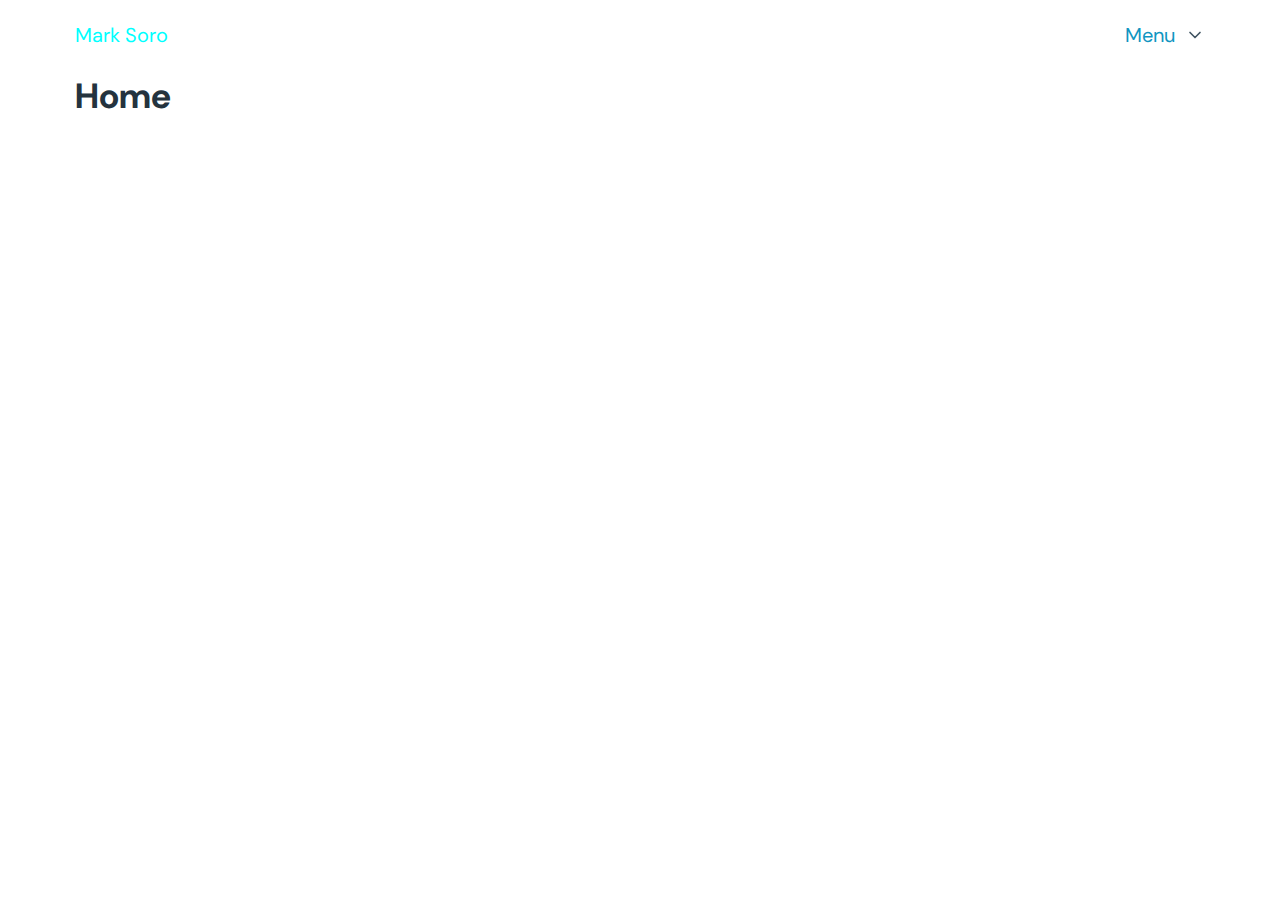
==== docs/index.html @ ebb42a51 "initial commit" ====
<!DOCTYPE html>
<html lang="en">
  <head>
    <meta charset="UTF-8" />
    <link rel="icon" type="image/svg+xml" href="./vite.svg" />
    <meta name="viewport" content="width=device-width, initial-scale=1.0" />
    <link rel="preconnect" href="https://fonts.googleapis.com" />
    <link rel="preconnect" href="https://fonts.gstatic.com" crossorigin />
    <link
      href="https://fonts.googleapis.com/css2?family=DM+Sans:ital,wght@0,100;0,400;0,500;0,700;1,200&family=Poppins:wght@100;200;300;500&display=swap"
      rel="stylesheet"
    />
    
    <title>React Project</title>
    <script type="module" crossorigin src="./assets/index-508ee8e7.js"></script>
    <link rel="stylesheet" href="./assets/index-ca71af0f.css">
  </head>
  <body>
    <div id="root"></div>
    
  </body>
</html>
---- docs/assets/index-ca71af0f.css ----
@charset "UTF-8";/*!
* Pico CSS v1.5.10 (https://picocss.com)
* Copyright 2019-2023 - Licensed under MIT
*/:root{--font-family:system-ui,-apple-system,"Segoe UI","Roboto","Ubuntu","Cantarell","Noto Sans",sans-serif,"Apple Color Emoji","Segoe UI Emoji","Segoe UI Symbol","Noto Color Emoji";--line-height:1.5;--font-weight:400;--font-size:16px;--border-radius:.25rem;--border-width:1px;--outline-width:3px;--spacing:1rem;--typography-spacing-vertical:1.5rem;--block-spacing-vertical:calc(var(--spacing) * 2);--block-spacing-horizontal:var(--spacing);--grid-spacing-vertical:0;--grid-spacing-horizontal:var(--spacing);--form-element-spacing-vertical:.75rem;--form-element-spacing-horizontal:1rem;--nav-element-spacing-vertical:1rem;--nav-element-spacing-horizontal:.5rem;--nav-link-spacing-vertical:.5rem;--nav-link-spacing-horizontal:.5rem;--form-label-font-weight:var(--font-weight);--transition:.2s ease-in-out;--modal-overlay-backdrop-filter:blur(.25rem)}@media (min-width:576px){:root{--font-size:17px}}@media (min-width:768px){:root{--font-size:18px}}@media (min-width:992px){:root{--font-size:19px}}@media (min-width:1200px){:root{--font-size:20px}}@media (min-width:576px){body>footer,body>header,body>main,section{--block-spacing-vertical:calc(var(--spacing) * 2.5)}}@media (min-width:768px){body>footer,body>header,body>main,section{--block-spacing-vertical:calc(var(--spacing) * 3)}}@media (min-width:992px){body>footer,body>header,body>main,section{--block-spacing-vertical:calc(var(--spacing) * 3.5)}}@media (min-width:1200px){body>footer,body>header,body>main,section{--block-spacing-vertical:calc(var(--spacing) * 4)}}@media (min-width:576px){article{--block-spacing-horizontal:calc(var(--spacing) * 1.25)}}@media (min-width:768px){article{--block-spacing-horizontal:calc(var(--spacing) * 1.5)}}@media (min-width:992px){article{--block-spacing-horizontal:calc(var(--spacing) * 1.75)}}@media (min-width:1200px){article{--block-spacing-horizontal:calc(var(--spacing) * 2)}}dialog>article{--block-spacing-vertical:calc(var(--spacing) * 2);--block-spacing-horizontal:var(--spacing)}@media (min-width:576px){dialog>article{--block-spacing-vertical:calc(var(--spacing) * 2.5);--block-spacing-horizontal:calc(var(--spacing) * 1.25)}}@media (min-width:768px){dialog>article{--block-spacing-vertical:calc(var(--spacing) * 3);--block-spacing-horizontal:calc(var(--spacing) * 1.5)}}a{--text-decoration:none}a.contrast,a.secondary{--text-decoration:underline}small{--font-size:.875em}h1,h2,h3,h4,h5,h6{--font-weight:700}h1{--font-size:2rem;--typography-spacing-vertical:3rem}h2{--font-size:1.75rem;--typography-spacing-vertical:2.625rem}h3{--font-size:1.5rem;--typography-spacing-vertical:2.25rem}h4{--font-size:1.25rem;--typography-spacing-vertical:1.874rem}h5{--font-size:1.125rem;--typography-spacing-vertical:1.6875rem}[type=checkbox],[type=radio]{--border-width:2px}[type=checkbox][role=switch],tfoot td,tfoot th,thead td,thead th{--border-width:3px}:not(thead,tfoot)>*>td{--font-size:.875em}code,kbd,pre,samp{--font-family:"Menlo","Consolas","Roboto Mono","Ubuntu Monospace","Noto Mono","Oxygen Mono","Liberation Mono",monospace,"Apple Color Emoji","Segoe UI Emoji","Segoe UI Symbol","Noto Color Emoji"}kbd{--font-weight:bolder}:root:not([data-theme=dark]),[data-theme=light]{--background-color:#fff;--color:hsl(205, 20%, 32%);--h1-color:hsl(205, 30%, 15%);--h2-color:#24333e;--h3-color:hsl(205, 25%, 23%);--h4-color:#374956;--h5-color:hsl(205, 20%, 32%);--h6-color:#4d606d;--muted-color:hsl(205, 10%, 50%);--muted-border-color:hsl(205, 20%, 94%);--primary:hsl(195, 85%, 41%);--primary-hover:hsl(195, 90%, 32%);--primary-focus:rgba(16, 149, 193, .125);--primary-inverse:#fff;--secondary:hsl(205, 15%, 41%);--secondary-hover:hsl(205, 20%, 32%);--secondary-focus:rgba(89, 107, 120, .125);--secondary-inverse:#fff;--contrast:hsl(205, 30%, 15%);--contrast-hover:#000;--contrast-focus:rgba(89, 107, 120, .125);--contrast-inverse:#fff;--mark-background-color:#fff2ca;--mark-color:#543a26;--ins-color:#388e3c;--del-color:#c62828;--blockquote-border-color:var(--muted-border-color);--blockquote-footer-color:var(--muted-color);--button-box-shadow:0 0 0 rgba(0, 0, 0, 0);--button-hover-box-shadow:0 0 0 rgba(0, 0, 0, 0);--form-element-background-color:transparent;--form-element-border-color:hsl(205, 14%, 68%);--form-element-color:var(--color);--form-element-placeholder-color:var(--muted-color);--form-element-active-background-color:transparent;--form-element-active-border-color:var(--primary);--form-element-focus-color:var(--primary-focus);--form-element-disabled-background-color:hsl(205, 18%, 86%);--form-element-disabled-border-color:hsl(205, 14%, 68%);--form-element-disabled-opacity:.5;--form-element-invalid-border-color:#c62828;--form-element-invalid-active-border-color:#d32f2f;--form-element-invalid-focus-color:rgba(211, 47, 47, .125);--form-element-valid-border-color:#388e3c;--form-element-valid-active-border-color:#43a047;--form-element-valid-focus-color:rgba(67, 160, 71, .125);--switch-background-color:hsl(205, 16%, 77%);--switch-color:var(--primary-inverse);--switch-checked-background-color:var(--primary);--range-border-color:hsl(205, 18%, 86%);--range-active-border-color:hsl(205, 16%, 77%);--range-thumb-border-color:var(--background-color);--range-thumb-color:var(--secondary);--range-thumb-hover-color:var(--secondary-hover);--range-thumb-active-color:var(--primary);--table-border-color:var(--muted-border-color);--table-row-stripped-background-color:#f6f8f9;--code-background-color:hsl(205, 20%, 94%);--code-color:var(--muted-color);--code-kbd-background-color:var(--contrast);--code-kbd-color:var(--contrast-inverse);--code-tag-color:hsl(330, 40%, 50%);--code-property-color:hsl(185, 40%, 40%);--code-value-color:hsl(40, 20%, 50%);--code-comment-color:hsl(205, 14%, 68%);--accordion-border-color:var(--muted-border-color);--accordion-close-summary-color:var(--color);--accordion-open-summary-color:var(--muted-color);--card-background-color:var(--background-color);--card-border-color:var(--muted-border-color);--card-box-shadow:.0145rem .029rem .174rem rgba(27, 40, 50, .01698),.0335rem .067rem .402rem rgba(27, 40, 50, .024),.0625rem .125rem .75rem rgba(27, 40, 50, .03),.1125rem .225rem 1.35rem rgba(27, 40, 50, .036),.2085rem .417rem 2.502rem rgba(27, 40, 50, .04302),.5rem 1rem 6rem rgba(27, 40, 50, .06),0 0 0 .0625rem rgba(27, 40, 50, .015);--card-sectionning-background-color:#fbfbfc;--dropdown-background-color:#fbfbfc;--dropdown-border-color:#e1e6eb;--dropdown-box-shadow:var(--card-box-shadow);--dropdown-color:var(--color);--dropdown-hover-background-color:hsl(205, 20%, 94%);--modal-overlay-background-color:rgba(213, 220, 226, .7);--progress-background-color:hsl(205, 18%, 86%);--progress-color:var(--primary);--loading-spinner-opacity:.5;--tooltip-background-color:var(--contrast);--tooltip-color:var(--contrast-inverse);--icon-checkbox:url("data:image/svg+xml,%3Csvg xmlns='http://www.w3.org/2000/svg' width='24' height='24' viewBox='0 0 24 24' fill='none' stroke='rgb(255, 255, 255)' stroke-width='4' stroke-linecap='round' stroke-linejoin='round'%3E%3Cpolyline points='20 6 9 17 4 12'%3E%3C/polyline%3E%3C/svg%3E");--icon-chevron:url("data:image/svg+xml,%3Csvg xmlns='http://www.w3.org/2000/svg' width='24' height='24' viewBox='0 0 24 24' fill='none' stroke='rgb(65, 84, 98)' stroke-width='2' stroke-linecap='round' stroke-linejoin='round'%3E%3Cpolyline points='6 9 12 15 18 9'%3E%3C/polyline%3E%3C/svg%3E");--icon-chevron-button:url("data:image/svg+xml,%3Csvg xmlns='http://www.w3.org/2000/svg' width='24' height='24' viewBox='0 0 24 24' fill='none' stroke='rgb(255, 255, 255)' stroke-width='2' stroke-linecap='round' stroke-linejoin='round'%3E%3Cpolyline points='6 9 12 15 18 9'%3E%3C/polyline%3E%3C/svg%3E");--icon-chevron-button-inverse:url("data:image/svg+xml,%3Csvg xmlns='http://www.w3.org/2000/svg' width='24' height='24' viewBox='0 0 24 24' fill='none' stroke='rgb(255, 255, 255)' stroke-width='2' stroke-linecap='round' stroke-linejoin='round'%3E%3Cpolyline points='6 9 12 15 18 9'%3E%3C/polyline%3E%3C/svg%3E");--icon-close:url("data:image/svg+xml,%3Csvg xmlns='http://www.w3.org/2000/svg' width='24' height='24' viewBox='0 0 24 24' fill='none' stroke='rgb(115, 130, 140)' stroke-width='4' stroke-linecap='round' stroke-linejoin='round'%3E%3Cline x1='18' y1='6' x2='6' y2='18'%3E%3C/line%3E%3Cline x1='6' y1='6' x2='18' y2='18'%3E%3C/line%3E%3C/svg%3E");--icon-date:url("data:image/svg+xml,%3Csvg xmlns='http://www.w3.org/2000/svg' width='24' height='24' viewBox='0 0 24 24' fill='none' stroke='rgb(65, 84, 98)' stroke-width='2' stroke-linecap='round' stroke-linejoin='round'%3E%3Crect x='3' y='4' width='18' height='18' rx='2' ry='2'%3E%3C/rect%3E%3Cline x1='16' y1='2' x2='16' y2='6'%3E%3C/line%3E%3Cline x1='8' y1='2' x2='8' y2='6'%3E%3C/line%3E%3Cline x1='3' y1='10' x2='21' y2='10'%3E%3C/line%3E%3C/svg%3E");--icon-invalid:url("data:image/svg+xml,%3Csvg xmlns='http://www.w3.org/2000/svg' width='24' height='24' viewBox='0 0 24 24' fill='none' stroke='rgb(198, 40, 40)' stroke-width='2' stroke-linecap='round' stroke-linejoin='round'%3E%3Ccircle cx='12' cy='12' r='10'%3E%3C/circle%3E%3Cline x1='12' y1='8' x2='12' y2='12'%3E%3C/line%3E%3Cline x1='12' y1='16' x2='12.01' y2='16'%3E%3C/line%3E%3C/svg%3E");--icon-minus:url("data:image/svg+xml,%3Csvg xmlns='http://www.w3.org/2000/svg' width='24' height='24' viewBox='0 0 24 24' fill='none' stroke='rgb(255, 255, 255)' stroke-width='4' stroke-linecap='round' stroke-linejoin='round'%3E%3Cline x1='5' y1='12' x2='19' y2='12'%3E%3C/line%3E%3C/svg%3E");--icon-search:url("data:image/svg+xml,%3Csvg xmlns='http://www.w3.org/2000/svg' width='24' height='24' viewBox='0 0 24 24' fill='none' stroke='rgb(65, 84, 98)' stroke-width='2' stroke-linecap='round' stroke-linejoin='round'%3E%3Ccircle cx='11' cy='11' r='8'%3E%3C/circle%3E%3Cline x1='21' y1='21' x2='16.65' y2='16.65'%3E%3C/line%3E%3C/svg%3E");--icon-time:url("data:image/svg+xml,%3Csvg xmlns='http://www.w3.org/2000/svg' width='24' height='24' viewBox='0 0 24 24' fill='none' stroke='rgb(65, 84, 98)' stroke-width='2' stroke-linecap='round' stroke-linejoin='round'%3E%3Ccircle cx='12' cy='12' r='10'%3E%3C/circle%3E%3Cpolyline points='12 6 12 12 16 14'%3E%3C/polyline%3E%3C/svg%3E");--icon-valid:url("data:image/svg+xml,%3Csvg xmlns='http://www.w3.org/2000/svg' width='24' height='24' viewBox='0 0 24 24' fill='none' stroke='rgb(56, 142, 60)' stroke-width='3' stroke-linecap='round' stroke-linejoin='round'%3E%3Cpolyline points='20 6 9 17 4 12'%3E%3C/polyline%3E%3C/svg%3E");color-scheme:light}@media only screen and (prefers-color-scheme:dark){:root:not([data-theme]){--background-color:#11191f;--color:hsl(205, 16%, 77%);--h1-color:hsl(205, 20%, 94%);--h2-color:#e1e6eb;--h3-color:hsl(205, 18%, 86%);--h4-color:#c8d1d8;--h5-color:hsl(205, 16%, 77%);--h6-color:#afbbc4;--muted-color:hsl(205, 10%, 50%);--muted-border-color:#1f2d38;--primary:hsl(195, 85%, 41%);--primary-hover:hsl(195, 80%, 50%);--primary-focus:rgba(16, 149, 193, .25);--primary-inverse:#fff;--secondary:hsl(205, 15%, 41%);--secondary-hover:hsl(205, 10%, 50%);--secondary-focus:rgba(115, 130, 140, .25);--secondary-inverse:#fff;--contrast:hsl(205, 20%, 94%);--contrast-hover:#fff;--contrast-focus:rgba(115, 130, 140, .25);--contrast-inverse:#000;--mark-background-color:#d1c284;--mark-color:#11191f;--ins-color:#388e3c;--del-color:#c62828;--blockquote-border-color:var(--muted-border-color);--blockquote-footer-color:var(--muted-color);--button-box-shadow:0 0 0 rgba(0, 0, 0, 0);--button-hover-box-shadow:0 0 0 rgba(0, 0, 0, 0);--form-element-background-color:#11191f;--form-element-border-color:#374956;--form-element-color:var(--color);--form-element-placeholder-color:var(--muted-color);--form-element-active-background-color:var(--form-element-background-color);--form-element-active-border-color:var(--primary);--form-element-focus-color:var(--primary-focus);--form-element-disabled-background-color:hsl(205, 25%, 23%);--form-element-disabled-border-color:hsl(205, 20%, 32%);--form-element-disabled-opacity:.5;--form-element-invalid-border-color:#b71c1c;--form-element-invalid-active-border-color:#c62828;--form-element-invalid-focus-color:rgba(198, 40, 40, .25);--form-element-valid-border-color:#2e7d32;--form-element-valid-active-border-color:#388e3c;--form-element-valid-focus-color:rgba(56, 142, 60, .25);--switch-background-color:#374956;--switch-color:var(--primary-inverse);--switch-checked-background-color:var(--primary);--range-border-color:#24333e;--range-active-border-color:hsl(205, 25%, 23%);--range-thumb-border-color:var(--background-color);--range-thumb-color:var(--secondary);--range-thumb-hover-color:var(--secondary-hover);--range-thumb-active-color:var(--primary);--table-border-color:var(--muted-border-color);--table-row-stripped-background-color:rgba(115, 130, 140, .05);--code-background-color:#18232c;--code-color:var(--muted-color);--code-kbd-background-color:var(--contrast);--code-kbd-color:var(--contrast-inverse);--code-tag-color:hsl(330, 30%, 50%);--code-property-color:hsl(185, 30%, 50%);--code-value-color:hsl(40, 10%, 50%);--code-comment-color:#4d606d;--accordion-border-color:var(--muted-border-color);--accordion-active-summary-color:var(--primary);--accordion-close-summary-color:var(--color);--accordion-open-summary-color:var(--muted-color);--card-background-color:#141e26;--card-border-color:var(--card-background-color);--card-box-shadow:.0145rem .029rem .174rem rgba(0, 0, 0, .01698),.0335rem .067rem .402rem rgba(0, 0, 0, .024),.0625rem .125rem .75rem rgba(0, 0, 0, .03),.1125rem .225rem 1.35rem rgba(0, 0, 0, .036),.2085rem .417rem 2.502rem rgba(0, 0, 0, .04302),.5rem 1rem 6rem rgba(0, 0, 0, .06),0 0 0 .0625rem rgba(0, 0, 0, .015);--card-sectionning-background-color:#18232c;--dropdown-background-color:hsl(205, 30%, 15%);--dropdown-border-color:#24333e;--dropdown-box-shadow:var(--card-box-shadow);--dropdown-color:var(--color);--dropdown-hover-background-color:rgba(36, 51, 62, .75);--modal-overlay-background-color:rgba(36, 51, 62, .8);--progress-background-color:#24333e;--progress-color:var(--primary);--loading-spinner-opacity:.5;--tooltip-background-color:var(--contrast);--tooltip-color:var(--contrast-inverse);--icon-checkbox:url("data:image/svg+xml,%3Csvg xmlns='http://www.w3.org/2000/svg' width='24' height='24' viewBox='0 0 24 24' fill='none' stroke='rgb(255, 255, 255)' stroke-width='4' stroke-linecap='round' stroke-linejoin='round'%3E%3Cpolyline points='20 6 9 17 4 12'%3E%3C/polyline%3E%3C/svg%3E");--icon-chevron:url("data:image/svg+xml,%3Csvg xmlns='http://www.w3.org/2000/svg' width='24' height='24' viewBox='0 0 24 24' fill='none' stroke='rgb(162, 175, 185)' stroke-width='2' stroke-linecap='round' stroke-linejoin='round'%3E%3Cpolyline points='6 9 12 15 18 9'%3E%3C/polyline%3E%3C/svg%3E");--icon-chevron-button:url("data:image/svg+xml,%3Csvg xmlns='http://www.w3.org/2000/svg' width='24' height='24' viewBox='0 0 24 24' fill='none' stroke='rgb(255, 255, 255)' stroke-width='2' stroke-linecap='round' stroke-linejoin='round'%3E%3Cpolyline points='6 9 12 15 18 9'%3E%3C/polyline%3E%3C/svg%3E");--icon-chevron-button-inverse:url("data:image/svg+xml,%3Csvg xmlns='http://www.w3.org/2000/svg' width='24' height='24' viewBox='0 0 24 24' fill='none' stroke='rgb(0, 0, 0)' stroke-width='2' stroke-linecap='round' stroke-linejoin='round'%3E%3Cpolyline points='6 9 12 15 18 9'%3E%3C/polyline%3E%3C/svg%3E");--icon-close:url("data:image/svg+xml,%3Csvg xmlns='http://www.w3.org/2000/svg' width='24' height='24' viewBox='0 0 24 24' fill='none' stroke='rgb(115, 130, 140)' stroke-width='4' stroke-linecap='round' stroke-linejoin='round'%3E%3Cline x1='18' y1='6' x2='6' y2='18'%3E%3C/line%3E%3Cline x1='6' y1='6' x2='18' y2='18'%3E%3C/line%3E%3C/svg%3E");--icon-date:url("data:image/svg+xml,%3Csvg xmlns='http://www.w3.org/2000/svg' width='24' height='24' viewBox='0 0 24 24' fill='none' stroke='rgb(162, 175, 185)' stroke-width='2' stroke-linecap='round' stroke-linejoin='round'%3E%3Crect x='3' y='4' width='18' height='18' rx='2' ry='2'%3E%3C/rect%3E%3Cline x1='16' y1='2' x2='16' y2='6'%3E%3C/line%3E%3Cline x1='8' y1='2' x2='8' y2='6'%3E%3C/line%3E%3Cline x1='3' y1='10' x2='21' y2='10'%3E%3C/line%3E%3C/svg%3E");--icon-invalid:url("data:image/svg+xml,%3Csvg xmlns='http://www.w3.org/2000/svg' width='24' height='24' viewBox='0 0 24 24' fill='none' stroke='rgb(183, 28, 28)' stroke-width='2' stroke-linecap='round' stroke-linejoin='round'%3E%3Ccircle cx='12' cy='12' r='10'%3E%3C/circle%3E%3Cline x1='12' y1='8' x2='12' y2='12'%3E%3C/line%3E%3Cline x1='12' y1='16' x2='12.01' y2='16'%3E%3C/line%3E%3C/svg%3E");--icon-minus:url("data:image/svg+xml,%3Csvg xmlns='http://www.w3.org/2000/svg' width='24' height='24' viewBox='0 0 24 24' fill='none' stroke='rgb(255, 255, 255)' stroke-width='4' stroke-linecap='round' stroke-linejoin='round'%3E%3Cline x1='5' y1='12' x2='19' y2='12'%3E%3C/line%3E%3C/svg%3E");--icon-search:url("data:image/svg+xml,%3Csvg xmlns='http://www.w3.org/2000/svg' width='24' height='24' viewBox='0 0 24 24' fill='none' stroke='rgb(162, 175, 185)' stroke-width='2' stroke-linecap='round' stroke-linejoin='round'%3E%3Ccircle cx='11' cy='11' r='8'%3E%3C/circle%3E%3Cline x1='21' y1='21' x2='16.65' y2='16.65'%3E%3C/line%3E%3C/svg%3E");--icon-time:url("data:image/svg+xml,%3Csvg xmlns='http://www.w3.org/2000/svg' width='24' height='24' viewBox='0 0 24 24' fill='none' stroke='rgb(162, 175, 185)' stroke-width='2' stroke-linecap='round' stroke-linejoin='round'%3E%3Ccircle cx='12' cy='12' r='10'%3E%3C/circle%3E%3Cpolyline points='12 6 12 12 16 14'%3E%3C/polyline%3E%3C/svg%3E");--icon-valid:url("data:image/svg+xml,%3Csvg xmlns='http://www.w3.org/2000/svg' width='24' height='24' viewBox='0 0 24 24' fill='none' stroke='rgb(46, 125, 50)' stroke-width='3' stroke-linecap='round' stroke-linejoin='round'%3E%3Cpolyline points='20 6 9 17 4 12'%3E%3C/polyline%3E%3C/svg%3E");color-scheme:dark}}[data-theme=dark]{--background-color:#11191f;--color:hsl(205, 16%, 77%);--h1-color:hsl(205, 20%, 94%);--h2-color:#e1e6eb;--h3-color:hsl(205, 18%, 86%);--h4-color:#c8d1d8;--h5-color:hsl(205, 16%, 77%);--h6-color:#afbbc4;--muted-color:hsl(205, 10%, 50%);--muted-border-color:#1f2d38;--primary:hsl(195, 85%, 41%);--primary-hover:hsl(195, 80%, 50%);--primary-focus:rgba(16, 149, 193, .25);--primary-inverse:#fff;--secondary:hsl(205, 15%, 41%);--secondary-hover:hsl(205, 10%, 50%);--secondary-focus:rgba(115, 130, 140, .25);--secondary-inverse:#fff;--contrast:hsl(205, 20%, 94%);--contrast-hover:#fff;--contrast-focus:rgba(115, 130, 140, .25);--contrast-inverse:#000;--mark-background-color:#d1c284;--mark-color:#11191f;--ins-color:#388e3c;--del-color:#c62828;--blockquote-border-color:var(--muted-border-color);--blockquote-footer-color:var(--muted-color);--button-box-shadow:0 0 0 rgba(0, 0, 0, 0);--button-hover-box-shadow:0 0 0 rgba(0, 0, 0, 0);--form-element-background-color:#11191f;--form-element-border-color:#374956;--form-element-color:var(--color);--form-element-placeholder-color:var(--muted-color);--form-element-active-background-color:var(--form-element-background-color);--form-element-active-border-color:var(--primary);--form-element-focus-color:var(--primary-focus);--form-element-disabled-background-color:hsl(205, 25%, 23%);--form-element-disabled-border-color:hsl(205, 20%, 32%);--form-element-disabled-opacity:.5;--form-element-invalid-border-color:#b71c1c;--form-element-invalid-active-border-color:#c62828;--form-element-invalid-focus-color:rgba(198, 40, 40, .25);--form-element-valid-border-color:#2e7d32;--form-element-valid-active-border-color:#388e3c;--form-element-valid-focus-color:rgba(56, 142, 60, .25);--switch-background-color:#374956;--switch-color:var(--primary-inverse);--switch-checked-background-color:var(--primary);--range-border-color:#24333e;--range-active-border-color:hsl(205, 25%, 23%);--range-thumb-border-color:var(--background-color);--range-thumb-color:var(--secondary);--range-thumb-hover-color:var(--secondary-hover);--range-thumb-active-color:var(--primary);--table-border-color:var(--muted-border-color);--table-row-stripped-background-color:rgba(115, 130, 140, .05);--code-background-color:#18232c;--code-color:var(--muted-color);--code-kbd-background-color:var(--contrast);--code-kbd-color:var(--contrast-inverse);--code-tag-color:hsl(330, 30%, 50%);--code-property-color:hsl(185, 30%, 50%);--code-value-color:hsl(40, 10%, 50%);--code-comment-color:#4d606d;--accordion-border-color:var(--muted-border-color);--accordion-active-summary-color:var(--primary);--accordion-close-summary-color:var(--color);--accordion-open-summary-color:var(--muted-color);--card-background-color:#141e26;--card-border-color:var(--card-background-color);--card-box-shadow:.0145rem .029rem .174rem rgba(0, 0, 0, .01698),.0335rem .067rem .402rem rgba(0, 0, 0, .024),.0625rem .125rem .75rem rgba(0, 0, 0, .03),.1125rem .225rem 1.35rem rgba(0, 0, 0, .036),.2085rem .417rem 2.502rem rgba(0, 0, 0, .04302),.5rem 1rem 6rem rgba(0, 0, 0, .06),0 0 0 .0625rem rgba(0, 0, 0, .015);--card-sectionning-background-color:#18232c;--dropdown-background-color:hsl(205, 30%, 15%);--dropdown-border-color:#24333e;--dropdown-box-shadow:var(--card-box-shadow);--dropdown-color:var(--color);--dropdown-hover-background-color:rgba(36, 51, 62, .75);--modal-overlay-background-color:rgba(36, 51, 62, .8);--progress-background-color:#24333e;--progress-color:var(--primary);--loading-spinner-opacity:.5;--tooltip-background-color:var(--contrast);--tooltip-color:var(--contrast-inverse);--icon-checkbox:url("data:image/svg+xml,%3Csvg xmlns='http://www.w3.org/2000/svg' width='24' height='24' viewBox='0 0 24 24' fill='none' stroke='rgb(255, 255, 255)' stroke-width='4' stroke-linecap='round' stroke-linejoin='round'%3E%3Cpolyline points='20 6 9 17 4 12'%3E%3C/polyline%3E%3C/svg%3E");--icon-chevron:url("data:image/svg+xml,%3Csvg xmlns='http://www.w3.org/2000/svg' width='24' height='24' viewBox='0 0 24 24' fill='none' stroke='rgb(162, 175, 185)' stroke-width='2' stroke-linecap='round' stroke-linejoin='round'%3E%3Cpolyline points='6 9 12 15 18 9'%3E%3C/polyline%3E%3C/svg%3E");--icon-chevron-button:url("data:image/svg+xml,%3Csvg xmlns='http://www.w3.org/2000/svg' width='24' height='24' viewBox='0 0 24 24' fill='none' stroke='rgb(255, 255, 255)' stroke-width='2' stroke-linecap='round' stroke-linejoin='round'%3E%3Cpolyline points='6 9 12 15 18 9'%3E%3C/polyline%3E%3C/svg%3E");--icon-chevron-button-inverse:url("data:image/svg+xml,%3Csvg xmlns='http://www.w3.org/2000/svg' width='24' height='24' viewBox='0 0 24 24' fill='none' stroke='rgb(0, 0, 0)' stroke-width='2' stroke-linecap='round' stroke-linejoin='round'%3E%3Cpolyline points='6 9 12 15 18 9'%3E%3C/polyline%3E%3C/svg%3E");--icon-close:url("data:image/svg+xml,%3Csvg xmlns='http://www.w3.org/2000/svg' width='24' height='24' viewBox='0 0 24 24' fill='none' stroke='rgb(115, 130, 140)' stroke-width='4' stroke-linecap='round' stroke-linejoin='round'%3E%3Cline x1='18' y1='6' x2='6' y2='18'%3E%3C/line%3E%3Cline x1='6' y1='6' x2='18' y2='18'%3E%3C/line%3E%3C/svg%3E");--icon-date:url("data:image/svg+xml,%3Csvg xmlns='http://www.w3.org/2000/svg' width='24' height='24' viewBox='0 0 24 24' fill='none' stroke='rgb(162, 175, 185)' stroke-width='2' stroke-linecap='round' stroke-linejoin='round'%3E%3Crect x='3' y='4' width='18' height='18' rx='2' ry='2'%3E%3C/rect%3E%3Cline x1='16' y1='2' x2='16' y2='6'%3E%3C/line%3E%3Cline x1='8' y1='2' x2='8' y2='6'%3E%3C/line%3E%3Cline x1='3' y1='10' x2='21' y2='10'%3E%3C/line%3E%3C/svg%3E");--icon-invalid:url("data:image/svg+xml,%3Csvg xmlns='http://www.w3.org/2000/svg' width='24' height='24' viewBox='0 0 24 24' fill='none' stroke='rgb(183, 28, 28)' stroke-width='2' stroke-linecap='round' stroke-linejoin='round'%3E%3Ccircle cx='12' cy='12' r='10'%3E%3C/circle%3E%3Cline x1='12' y1='8' x2='12' y2='12'%3E%3C/line%3E%3Cline x1='12' y1='16' x2='12.01' y2='16'%3E%3C/line%3E%3C/svg%3E");--icon-minus:url("data:image/svg+xml,%3Csvg xmlns='http://www.w3.org/2000/svg' width='24' height='24' viewBox='0 0 24 24' fill='none' stroke='rgb(255, 255, 255)' stroke-width='4' stroke-linecap='round' stroke-linejoin='round'%3E%3Cline x1='5' y1='12' x2='19' y2='12'%3E%3C/line%3E%3C/svg%3E");--icon-search:url("data:image/svg+xml,%3Csvg xmlns='http://www.w3.org/2000/svg' width='24' height='24' viewBox='0 0 24 24' fill='none' stroke='rgb(162, 175, 185)' stroke-width='2' stroke-linecap='round' stroke-linejoin='round'%3E%3Ccircle cx='11' cy='11' r='8'%3E%3C/circle%3E%3Cline x1='21' y1='21' x2='16.65' y2='16.65'%3E%3C/line%3E%3C/svg%3E");--icon-time:url("data:image/svg+xml,%3Csvg xmlns='http://www.w3.org/2000/svg' width='24' height='24' viewBox='0 0 24 24' fill='none' stroke='rgb(162, 175, 185)' stroke-width='2' stroke-linecap='round' stroke-linejoin='round'%3E%3Ccircle cx='12' cy='12' r='10'%3E%3C/circle%3E%3Cpolyline points='12 6 12 12 16 14'%3E%3C/polyline%3E%3C/svg%3E");--icon-valid:url("data:image/svg+xml,%3Csvg xmlns='http://www.w3.org/2000/svg' width='24' height='24' viewBox='0 0 24 24' fill='none' stroke='rgb(46, 125, 50)' stroke-width='3' stroke-linecap='round' stroke-linejoin='round'%3E%3Cpolyline points='20 6 9 17 4 12'%3E%3C/polyline%3E%3C/svg%3E");color-scheme:dark}[type=checkbox],[type=radio],[type=range],progress{accent-color:var(--primary)}*,:after,:before{box-sizing:border-box;background-repeat:no-repeat}:after,:before{text-decoration:inherit;vertical-align:inherit}:where(:root){-webkit-tap-highlight-color:transparent;-webkit-text-size-adjust:100%;-moz-text-size-adjust:100%;text-size-adjust:100%;background-color:var(--background-color);color:var(--color);font-weight:var(--font-weight);font-size:var(--font-size);line-height:var(--line-height);font-family:var(--font-family);text-rendering:optimizeLegibility;overflow-wrap:break-word;cursor:default;-moz-tab-size:4;-o-tab-size:4;tab-size:4}main{display:block}body{width:100%;margin:0}body>footer,body>header,body>main{width:100%;margin-right:auto;margin-left:auto;padding:var(--block-spacing-vertical) 0}.container,.container-fluid{width:100%;margin-right:auto;margin-left:auto;padding-right:var(--spacing);padding-left:var(--spacing)}@media (min-width:576px){.container{max-width:510px;padding-right:0;padding-left:0}}@media (min-width:768px){.container{max-width:700px}}@media (min-width:992px){.container{max-width:920px}}@media (min-width:1200px){.container{max-width:1130px}}section{margin-bottom:var(--block-spacing-vertical)}.grid{grid-column-gap:var(--grid-spacing-horizontal);grid-row-gap:var(--grid-spacing-vertical);display:grid;grid-template-columns:1fr;margin:0}@media (min-width:992px){.grid{grid-template-columns:repeat(auto-fit,minmax(0%,1fr))}}.grid>*{min-width:0}figure{display:block;margin:0;padding:0;overflow-x:auto}figure figcaption{padding:calc(var(--spacing) * .5) 0;color:var(--muted-color)}b,strong{font-weight:bolder}sub,sup{position:relative;font-size:.75em;line-height:0;vertical-align:baseline}sub{bottom:-.25em}sup{top:-.5em}address,blockquote,dl,figure,form,ol,p,pre,table,ul{margin-top:0;margin-bottom:var(--typography-spacing-vertical);color:var(--color);font-style:normal;font-weight:var(--font-weight);font-size:var(--font-size)}[role=link],a{--color:var(--primary);--background-color:transparent;outline:0;background-color:var(--background-color);color:var(--color);-webkit-text-decoration:var(--text-decoration);text-decoration:var(--text-decoration);transition:background-color var(--transition),color var(--transition),box-shadow var(--transition),-webkit-text-decoration var(--transition);transition:background-color var(--transition),color var(--transition),text-decoration var(--transition),box-shadow var(--transition);transition:background-color var(--transition),color var(--transition),text-decoration var(--transition),box-shadow var(--transition),-webkit-text-decoration var(--transition)}[role=link]:is([aria-current],:hover,:active,:focus),a:is([aria-current],:hover,:active,:focus){--color:var(--primary-hover);--text-decoration:underline}[role=link]:focus,a:focus{--background-color:var(--primary-focus)}[role=link].secondary,a.secondary{--color:var(--secondary)}[role=link].secondary:is([aria-current],:hover,:active,:focus),a.secondary:is([aria-current],:hover,:active,:focus){--color:var(--secondary-hover)}[role=link].secondary:focus,a.secondary:focus{--background-color:var(--secondary-focus)}[role=link].contrast,a.contrast{--color:var(--contrast)}[role=link].contrast:is([aria-current],:hover,:active,:focus),a.contrast:is([aria-current],:hover,:active,:focus){--color:var(--contrast-hover)}[role=link].contrast:focus,a.contrast:focus{--background-color:var(--contrast-focus)}h1,h2,h3,h4,h5,h6{margin-top:0;margin-bottom:var(--typography-spacing-vertical);color:var(--color);font-weight:var(--font-weight);font-size:var(--font-size);font-family:var(--font-family)}h1{--color:var(--h1-color)}h2{--color:var(--h2-color)}h3{--color:var(--h3-color)}h4{--color:var(--h4-color)}h5{--color:var(--h5-color)}h6{--color:var(--h6-color)}:where(address,blockquote,dl,figure,form,ol,p,pre,table,ul)~:is(h1,h2,h3,h4,h5,h6){margin-top:var(--typography-spacing-vertical)}.headings,hgroup{margin-bottom:var(--typography-spacing-vertical)}.headings>*,hgroup>*{margin-bottom:0}.headings>:last-child,hgroup>:last-child{--color:var(--muted-color);--font-weight:unset;font-size:1rem;font-family:unset}p{margin-bottom:var(--typography-spacing-vertical)}small{font-size:var(--font-size)}:where(dl,ol,ul){padding-right:0;padding-left:var(--spacing);-webkit-padding-start:var(--spacing);padding-inline-start:var(--spacing);-webkit-padding-end:0;padding-inline-end:0}:where(dl,ol,ul) li{margin-bottom:calc(var(--typography-spacing-vertical) * .25)}:where(dl,ol,ul) :is(dl,ol,ul){margin:0;margin-top:calc(var(--typography-spacing-vertical) * .25)}ul li{list-style:square}mark{padding:.125rem .25rem;background-color:var(--mark-background-color);color:var(--mark-color);vertical-align:baseline}blockquote{display:block;margin:var(--typography-spacing-vertical) 0;padding:var(--spacing);border-right:none;border-left:.25rem solid var(--blockquote-border-color);-webkit-border-start:.25rem solid var(--blockquote-border-color);border-inline-start:.25rem solid var(--blockquote-border-color);-webkit-border-end:none;border-inline-end:none}blockquote footer{margin-top:calc(var(--typography-spacing-vertical) * .5);color:var(--blockquote-footer-color)}abbr[title]{border-bottom:1px dotted;text-decoration:none;cursor:help}ins{color:var(--ins-color);text-decoration:none}del{color:var(--del-color)}::-moz-selection{background-color:var(--primary-focus)}::selection{background-color:var(--primary-focus)}:where(audio,canvas,iframe,img,svg,video){vertical-align:middle}audio,video{display:inline-block}audio:not([controls]){display:none;height:0}:where(iframe){border-style:none}img{max-width:100%;height:auto;border-style:none}:where(svg:not([fill])){fill:currentColor}svg:not(:root){overflow:hidden}button{margin:0;overflow:visible;font-family:inherit;text-transform:none}[type=button],[type=reset],[type=submit],button{-webkit-appearance:button}button{display:block;width:100%;margin-bottom:var(--spacing)}[role=button]{display:inline-block;text-decoration:none}[role=button],button,input[type=button],input[type=reset],input[type=submit]{--background-color:var(--primary);--border-color:var(--primary);--color:var(--primary-inverse);--box-shadow:var(--button-box-shadow, 0 0 0 rgba(0, 0, 0, 0));padding:var(--form-element-spacing-vertical) var(--form-element-spacing-horizontal);border:var(--border-width) solid var(--border-color);border-radius:var(--border-radius);outline:0;background-color:var(--background-color);box-shadow:var(--box-shadow);color:var(--color);font-weight:var(--font-weight);font-size:1rem;line-height:var(--line-height);text-align:center;cursor:pointer;transition:background-color var(--transition),border-color var(--transition),color var(--transition),box-shadow var(--transition)}[role=button]:is([aria-current],:hover,:active,:focus),button:is([aria-current],:hover,:active,:focus),input[type=button]:is([aria-current],:hover,:active,:focus),input[type=reset]:is([aria-current],:hover,:active,:focus),input[type=submit]:is([aria-current],:hover,:active,:focus){--background-color:var(--primary-hover);--border-color:var(--primary-hover);--box-shadow:var(--button-hover-box-shadow, 0 0 0 rgba(0, 0, 0, 0));--color:var(--primary-inverse)}[role=button]:focus,button:focus,input[type=button]:focus,input[type=reset]:focus,input[type=submit]:focus{--box-shadow:var(--button-hover-box-shadow, 0 0 0 rgba(0, 0, 0, 0)),0 0 0 var(--outline-width) var(--primary-focus)}:is(button,input[type=submit],input[type=button],[role=button]).secondary,input[type=reset]{--background-color:var(--secondary);--border-color:var(--secondary);--color:var(--secondary-inverse);cursor:pointer}:is(button,input[type=submit],input[type=button],[role=button]).secondary:is([aria-current],:hover,:active,:focus),input[type=reset]:is([aria-current],:hover,:active,:focus){--background-color:var(--secondary-hover);--border-color:var(--secondary-hover);--color:var(--secondary-inverse)}:is(button,input[type=submit],input[type=button],[role=button]).secondary:focus,input[type=reset]:focus{--box-shadow:var(--button-hover-box-shadow, 0 0 0 rgba(0, 0, 0, 0)),0 0 0 var(--outline-width) var(--secondary-focus)}:is(button,input[type=submit],input[type=button],[role=button]).contrast{--background-color:var(--contrast);--border-color:var(--contrast);--color:var(--contrast-inverse)}:is(button,input[type=submit],input[type=button],[role=button]).contrast:is([aria-current],:hover,:active,:focus){--background-color:var(--contrast-hover);--border-color:var(--contrast-hover);--color:var(--contrast-inverse)}:is(button,input[type=submit],input[type=button],[role=button]).contrast:focus{--box-shadow:var(--button-hover-box-shadow, 0 0 0 rgba(0, 0, 0, 0)),0 0 0 var(--outline-width) var(--contrast-focus)}:is(button,input[type=submit],input[type=button],[role=button]).outline,input[type=reset].outline{--background-color:transparent;--color:var(--primary)}:is(button,input[type=submit],input[type=button],[role=button]).outline:is([aria-current],:hover,:active,:focus),input[type=reset].outline:is([aria-current],:hover,:active,:focus){--background-color:transparent;--color:var(--primary-hover)}:is(button,input[type=submit],input[type=button],[role=button]).outline.secondary,input[type=reset].outline{--color:var(--secondary)}:is(button,input[type=submit],input[type=button],[role=button]).outline.secondary:is([aria-current],:hover,:active,:focus),input[type=reset].outline:is([aria-current],:hover,:active,:focus){--color:var(--secondary-hover)}:is(button,input[type=submit],input[type=button],[role=button]).outline.contrast{--color:var(--contrast)}:is(button,input[type=submit],input[type=button],[role=button]).outline.contrast:is([aria-current],:hover,:active,:focus){--color:var(--contrast-hover)}:where(button,[type=submit],[type=button],[type=reset],[role=button])[disabled],:where(fieldset[disabled]) :is(button,[type=submit],[type=button],[type=reset],[role=button]),a[role=button]:not([href]){opacity:.5;pointer-events:none}input,optgroup,select,textarea{margin:0;font-size:1rem;line-height:var(--line-height);font-family:inherit;letter-spacing:inherit}input{overflow:visible}select{text-transform:none}legend{max-width:100%;padding:0;color:inherit;white-space:normal}textarea{overflow:auto}[type=checkbox],[type=radio]{padding:0}::-webkit-inner-spin-button,::-webkit-outer-spin-button{height:auto}[type=search]{-webkit-appearance:textfield;outline-offset:-2px}[type=search]::-webkit-search-decoration{-webkit-appearance:none}::-webkit-file-upload-button{-webkit-appearance:button;font:inherit}::-moz-focus-inner{padding:0;border-style:none}:-moz-focusring{outline:0}:-moz-ui-invalid{box-shadow:none}::-ms-expand{display:none}[type=file],[type=range]{padding:0;border-width:0}input:not([type=checkbox],[type=radio],[type=range]){height:calc(1rem * var(--line-height) + var(--form-element-spacing-vertical) * 2 + var(--border-width) * 2)}fieldset{margin:0;margin-bottom:var(--spacing);padding:0;border:0}fieldset legend,label{display:block;margin-bottom:calc(var(--spacing) * .25);font-weight:var(--form-label-font-weight,var(--font-weight))}input:not([type=checkbox],[type=radio]),select,textarea{width:100%}input:not([type=checkbox],[type=radio],[type=range],[type=file]),select,textarea{-webkit-appearance:none;-moz-appearance:none;appearance:none;padding:var(--form-element-spacing-vertical) var(--form-element-spacing-horizontal)}input,select,textarea{--background-color:var(--form-element-background-color);--border-color:var(--form-element-border-color);--color:var(--form-element-color);--box-shadow:none;border:var(--border-width) solid var(--border-color);border-radius:var(--border-radius);outline:0;background-color:var(--background-color);box-shadow:var(--box-shadow);color:var(--color);font-weight:var(--font-weight);transition:background-color var(--transition),border-color var(--transition),color var(--transition),box-shadow var(--transition)}:where(select,textarea):is(:active,:focus),input:not([type=submit],[type=button],[type=reset],[type=checkbox],[type=radio],[readonly]):is(:active,:focus){--background-color:var(--form-element-active-background-color)}:where(select,textarea):is(:active,:focus),input:not([type=submit],[type=button],[type=reset],[role=switch],[readonly]):is(:active,:focus){--border-color:var(--form-element-active-border-color)}input:not([type=submit],[type=button],[type=reset],[type=range],[type=file],[readonly]):focus,select:focus,textarea:focus{--box-shadow:0 0 0 var(--outline-width) var(--form-element-focus-color)}:where(fieldset[disabled]) :is(input:not([type=submit],[type=button],[type=reset]),select,textarea),input:not([type=submit],[type=button],[type=reset])[disabled],select[disabled],textarea[disabled]{--background-color:var(--form-element-disabled-background-color);--border-color:var(--form-element-disabled-border-color);opacity:var(--form-element-disabled-opacity);pointer-events:none}:where(input,select,textarea):not([type=checkbox],[type=radio],[type=date],[type=datetime-local],[type=month],[type=time],[type=week])[aria-invalid]{padding-right:calc(var(--form-element-spacing-horizontal) + 1.5rem)!important;padding-left:var(--form-element-spacing-horizontal);-webkit-padding-start:var(--form-element-spacing-horizontal)!important;padding-inline-start:var(--form-element-spacing-horizontal)!important;-webkit-padding-end:calc(var(--form-element-spacing-horizontal) + 1.5rem)!important;padding-inline-end:calc(var(--form-element-spacing-horizontal) + 1.5rem)!important;background-position:center right .75rem;background-size:1rem auto;background-repeat:no-repeat}:where(input,select,textarea):not([type=checkbox],[type=radio],[type=date],[type=datetime-local],[type=month],[type=time],[type=week])[aria-invalid=false]{background-image:var(--icon-valid)}:where(input,select,textarea):not([type=checkbox],[type=radio],[type=date],[type=datetime-local],[type=month],[type=time],[type=week])[aria-invalid=true]{background-image:var(--icon-invalid)}:where(input,select,textarea)[aria-invalid=false]{--border-color:var(--form-element-valid-border-color)}:where(input,select,textarea)[aria-invalid=false]:is(:active,:focus){--border-color:var(--form-element-valid-active-border-color)!important;--box-shadow:0 0 0 var(--outline-width) var(--form-element-valid-focus-color)!important}:where(input,select,textarea)[aria-invalid=true]{--border-color:var(--form-element-invalid-border-color)}:where(input,select,textarea)[aria-invalid=true]:is(:active,:focus){--border-color:var(--form-element-invalid-active-border-color)!important;--box-shadow:0 0 0 var(--outline-width) var(--form-element-invalid-focus-color)!important}[dir=rtl] :where(input,select,textarea):not([type=checkbox],[type=radio]):is([aria-invalid],[aria-invalid=true],[aria-invalid=false]){background-position:center left .75rem}input::-webkit-input-placeholder,input::placeholder,select:invalid,textarea::-webkit-input-placeholder,textarea::placeholder{color:var(--form-element-placeholder-color);opacity:1}input:not([type=checkbox],[type=radio]),select,textarea{margin-bottom:var(--spacing)}select::-ms-expand{border:0;background-color:transparent}select:not([multiple],[size]){padding-right:calc(var(--form-element-spacing-horizontal) + 1.5rem);padding-left:var(--form-element-spacing-horizontal);-webkit-padding-start:var(--form-element-spacing-horizontal);padding-inline-start:var(--form-element-spacing-horizontal);-webkit-padding-end:calc(var(--form-element-spacing-horizontal) + 1.5rem);padding-inline-end:calc(var(--form-element-spacing-horizontal) + 1.5rem);background-image:var(--icon-chevron);background-position:center right .75rem;background-size:1rem auto;background-repeat:no-repeat}[dir=rtl] select:not([multiple],[size]){background-position:center left .75rem}:where(input,select,textarea,.grid)+small{display:block;width:100%;margin-top:calc(var(--spacing) * -.75);margin-bottom:var(--spacing);color:var(--muted-color)}label>:where(input,select,textarea){margin-top:calc(var(--spacing) * .25)}[type=checkbox],[type=radio]{-webkit-appearance:none;-moz-appearance:none;appearance:none;width:1.25em;height:1.25em;margin-top:-.125em;margin-right:.375em;margin-left:0;-webkit-margin-start:0;margin-inline-start:0;-webkit-margin-end:.375em;margin-inline-end:.375em;border-width:var(--border-width);font-size:inherit;vertical-align:middle;cursor:pointer}[type=checkbox]::-ms-check,[type=radio]::-ms-check{display:none}[type=checkbox]:checked,[type=checkbox]:checked:active,[type=checkbox]:checked:focus,[type=radio]:checked,[type=radio]:checked:active,[type=radio]:checked:focus{--background-color:var(--primary);--border-color:var(--primary);background-image:var(--icon-checkbox);background-position:center;background-size:.75em auto;background-repeat:no-repeat}[type=checkbox]~label,[type=radio]~label{display:inline-block;margin-right:.375em;margin-bottom:0;cursor:pointer}[type=checkbox]:indeterminate{--background-color:var(--primary);--border-color:var(--primary);background-image:var(--icon-minus);background-position:center;background-size:.75em auto;background-repeat:no-repeat}[type=radio]{border-radius:50%}[type=radio]:checked,[type=radio]:checked:active,[type=radio]:checked:focus{--background-color:var(--primary-inverse);border-width:.35em;background-image:none}[type=checkbox][role=switch]{--background-color:var(--switch-background-color);--border-color:var(--switch-background-color);--color:var(--switch-color);width:2.25em;height:1.25em;border:var(--border-width) solid var(--border-color);border-radius:1.25em;background-color:var(--background-color);line-height:1.25em}[type=checkbox][role=switch]:focus{--background-color:var(--switch-background-color);--border-color:var(--switch-background-color)}[type=checkbox][role=switch]:checked{--background-color:var(--switch-checked-background-color);--border-color:var(--switch-checked-background-color)}[type=checkbox][role=switch]:before{display:block;width:calc(1.25em - (var(--border-width) * 2));height:100%;border-radius:50%;background-color:var(--color);content:"";transition:margin .1s ease-in-out}[type=checkbox][role=switch]:checked{background-image:none}[type=checkbox][role=switch]:checked:before{margin-left:calc(1.125em - var(--border-width));-webkit-margin-start:calc(1.125em - var(--border-width));margin-inline-start:calc(1.125em - var(--border-width))}[type=checkbox]:checked[aria-invalid=false],[type=checkbox][aria-invalid=false],[type=checkbox][role=switch]:checked[aria-invalid=false],[type=checkbox][role=switch][aria-invalid=false],[type=radio]:checked[aria-invalid=false],[type=radio][aria-invalid=false]{--border-color:var(--form-element-valid-border-color)}[type=checkbox]:checked[aria-invalid=true],[type=checkbox][aria-invalid=true],[type=checkbox][role=switch]:checked[aria-invalid=true],[type=checkbox][role=switch][aria-invalid=true],[type=radio]:checked[aria-invalid=true],[type=radio][aria-invalid=true]{--border-color:var(--form-element-invalid-border-color)}[type=color]::-webkit-color-swatch-wrapper{padding:0}[type=color]::-moz-focus-inner{padding:0}[type=color]::-webkit-color-swatch{border:0;border-radius:calc(var(--border-radius) * .5)}[type=color]::-moz-color-swatch{border:0;border-radius:calc(var(--border-radius) * .5)}input:not([type=checkbox],[type=radio],[type=range],[type=file]):is([type=date],[type=datetime-local],[type=month],[type=time],[type=week]){--icon-position:.75rem;--icon-width:1rem;padding-right:calc(var(--icon-width) + var(--icon-position));background-image:var(--icon-date);background-position:center right var(--icon-position);background-size:var(--icon-width) auto;background-repeat:no-repeat}input:not([type=checkbox],[type=radio],[type=range],[type=file])[type=time]{background-image:var(--icon-time)}[type=date]::-webkit-calendar-picker-indicator,[type=datetime-local]::-webkit-calendar-picker-indicator,[type=month]::-webkit-calendar-picker-indicator,[type=time]::-webkit-calendar-picker-indicator,[type=week]::-webkit-calendar-picker-indicator{width:var(--icon-width);margin-right:calc(var(--icon-width) * -1);margin-left:var(--icon-position);opacity:0}[dir=rtl] :is([type=date],[type=datetime-local],[type=month],[type=time],[type=week]){text-align:right}@-moz-document url-prefix(){[type=date],[type=datetime-local],[type=month],[type=time],[type=week]{padding-right:var(--form-element-spacing-horizontal)!important;background-image:none!important}}[type=file]{--color:var(--muted-color);padding:calc(var(--form-element-spacing-vertical) * .5) 0;border:0;border-radius:0;background:0 0}[type=file]::file-selector-button{--background-color:var(--secondary);--border-color:var(--secondary);--color:var(--secondary-inverse);margin-right:calc(var(--spacing)/ 2);margin-left:0;-webkit-margin-start:0;margin-inline-start:0;-webkit-margin-end:calc(var(--spacing)/ 2);margin-inline-end:calc(var(--spacing)/ 2);padding:calc(var(--form-element-spacing-vertical) * .5) calc(var(--form-element-spacing-horizontal) * .5);border:var(--border-width) solid var(--border-color);border-radius:var(--border-radius);outline:0;background-color:var(--background-color);box-shadow:var(--box-shadow);color:var(--color);font-weight:var(--font-weight);font-size:1rem;line-height:var(--line-height);text-align:center;cursor:pointer;transition:background-color var(--transition),border-color var(--transition),color var(--transition),box-shadow var(--transition)}[type=file]::file-selector-button:is(:hover,:active,:focus){--background-color:var(--secondary-hover);--border-color:var(--secondary-hover)}[type=file]::-webkit-file-upload-button{--background-color:var(--secondary);--border-color:var(--secondary);--color:var(--secondary-inverse);margin-right:calc(var(--spacing)/ 2);margin-left:0;-webkit-margin-start:0;margin-inline-start:0;-webkit-margin-end:calc(var(--spacing)/ 2);margin-inline-end:calc(var(--spacing)/ 2);padding:calc(var(--form-element-spacing-vertical) * .5) calc(var(--form-element-spacing-horizontal) * .5);border:var(--border-width) solid var(--border-color);border-radius:var(--border-radius);outline:0;background-color:var(--background-color);box-shadow:var(--box-shadow);color:var(--color);font-weight:var(--font-weight);font-size:1rem;line-height:var(--line-height);text-align:center;cursor:pointer;-webkit-transition:background-color var(--transition),border-color var(--transition),color var(--transition),box-shadow var(--transition);transition:background-color var(--transition),border-color var(--transition),color var(--transition),box-shadow var(--transition)}[type=file]::-webkit-file-upload-button:is(:hover,:active,:focus){--background-color:var(--secondary-hover);--border-color:var(--secondary-hover)}[type=file]::-ms-browse{--background-color:var(--secondary);--border-color:var(--secondary);--color:var(--secondary-inverse);margin-right:calc(var(--spacing)/ 2);margin-left:0;margin-inline-start:0;margin-inline-end:calc(var(--spacing)/ 2);padding:calc(var(--form-element-spacing-vertical) * .5) calc(var(--form-element-spacing-horizontal) * .5);border:var(--border-width) solid var(--border-color);border-radius:var(--border-radius);outline:0;background-color:var(--background-color);box-shadow:var(--box-shadow);color:var(--color);font-weight:var(--font-weight);font-size:1rem;line-height:var(--line-height);text-align:center;cursor:pointer;-ms-transition:background-color var(--transition),border-color var(--transition),color var(--transition),box-shadow var(--transition);transition:background-color var(--transition),border-color var(--transition),color var(--transition),box-shadow var(--transition)}[type=file]::-ms-browse:is(:hover,:active,:focus){--background-color:var(--secondary-hover);--border-color:var(--secondary-hover)}[type=range]{-webkit-appearance:none;-moz-appearance:none;appearance:none;width:100%;height:1.25rem;background:0 0}[type=range]::-webkit-slider-runnable-track{width:100%;height:.25rem;border-radius:var(--border-radius);background-color:var(--range-border-color);-webkit-transition:background-color var(--transition),box-shadow var(--transition);transition:background-color var(--transition),box-shadow var(--transition)}[type=range]::-moz-range-track{width:100%;height:.25rem;border-radius:var(--border-radius);background-color:var(--range-border-color);-moz-transition:background-color var(--transition),box-shadow var(--transition);transition:background-color var(--transition),box-shadow var(--transition)}[type=range]::-ms-track{width:100%;height:.25rem;border-radius:var(--border-radius);background-color:var(--range-border-color);-ms-transition:background-color var(--transition),box-shadow var(--transition);transition:background-color var(--transition),box-shadow var(--transition)}[type=range]::-webkit-slider-thumb{-webkit-appearance:none;width:1.25rem;height:1.25rem;margin-top:-.5rem;border:2px solid var(--range-thumb-border-color);border-radius:50%;background-color:var(--range-thumb-color);cursor:pointer;-webkit-transition:background-color var(--transition),transform var(--transition);transition:background-color var(--transition),transform var(--transition)}[type=range]::-moz-range-thumb{-webkit-appearance:none;width:1.25rem;height:1.25rem;margin-top:-.5rem;border:2px solid var(--range-thumb-border-color);border-radius:50%;background-color:var(--range-thumb-color);cursor:pointer;-moz-transition:background-color var(--transition),transform var(--transition);transition:background-color var(--transition),transform var(--transition)}[type=range]::-ms-thumb{-webkit-appearance:none;width:1.25rem;height:1.25rem;margin-top:-.5rem;border:2px solid var(--range-thumb-border-color);border-radius:50%;background-color:var(--range-thumb-color);cursor:pointer;-ms-transition:background-color var(--transition),transform var(--transition);transition:background-color var(--transition),transform var(--transition)}[type=range]:focus,[type=range]:hover{--range-border-color:var(--range-active-border-color);--range-thumb-color:var(--range-thumb-hover-color)}[type=range]:active{--range-thumb-color:var(--range-thumb-active-color)}[type=range]:active::-webkit-slider-thumb{transform:scale(1.25)}[type=range]:active::-moz-range-thumb{transform:scale(1.25)}[type=range]:active::-ms-thumb{transform:scale(1.25)}input:not([type=checkbox],[type=radio],[type=range],[type=file])[type=search]{-webkit-padding-start:calc(var(--form-element-spacing-horizontal) + 1.75rem);padding-inline-start:calc(var(--form-element-spacing-horizontal) + 1.75rem);border-radius:5rem;background-image:var(--icon-search);background-position:center left 1.125rem;background-size:1rem auto;background-repeat:no-repeat}input:not([type=checkbox],[type=radio],[type=range],[type=file])[type=search][aria-invalid]{-webkit-padding-start:calc(var(--form-element-spacing-horizontal) + 1.75rem)!important;padding-inline-start:calc(var(--form-element-spacing-horizontal) + 1.75rem)!important;background-position:center left 1.125rem,center right .75rem}input:not([type=checkbox],[type=radio],[type=range],[type=file])[type=search][aria-invalid=false]{background-image:var(--icon-search),var(--icon-valid)}input:not([type=checkbox],[type=radio],[type=range],[type=file])[type=search][aria-invalid=true]{background-image:var(--icon-search),var(--icon-invalid)}[type=search]::-webkit-search-cancel-button{-webkit-appearance:none;display:none}[dir=rtl] :where(input):not([type=checkbox],[type=radio],[type=range],[type=file])[type=search]{background-position:center right 1.125rem}[dir=rtl] :where(input):not([type=checkbox],[type=radio],[type=range],[type=file])[type=search][aria-invalid]{background-position:center right 1.125rem,center left .75rem}:where(table){width:100%;border-collapse:collapse;border-spacing:0;text-indent:0}td,th{padding:calc(var(--spacing)/ 2) var(--spacing);border-bottom:var(--border-width) solid var(--table-border-color);color:var(--color);font-weight:var(--font-weight);font-size:var(--font-size);text-align:left;text-align:start}tfoot td,tfoot th{border-top:var(--border-width) solid var(--table-border-color);border-bottom:0}table[role=grid] tbody tr:nth-child(odd){background-color:var(--table-row-stripped-background-color)}code,kbd,pre,samp{font-size:.875em;font-family:var(--font-family)}pre{-ms-overflow-style:scrollbar;overflow:auto}code,kbd,pre{border-radius:var(--border-radius);background:var(--code-background-color);color:var(--code-color);font-weight:var(--font-weight);line-height:initial}code,kbd{display:inline-block;padding:.375rem .5rem}pre{display:block;margin-bottom:var(--spacing);overflow-x:auto}pre>code{display:block;padding:var(--spacing);background:0 0;font-size:14px;line-height:var(--line-height)}code b{color:var(--code-tag-color);font-weight:var(--font-weight)}code i{color:var(--code-property-color);font-style:normal}code u{color:var(--code-value-color);text-decoration:none}code em{color:var(--code-comment-color);font-style:normal}kbd{background-color:var(--code-kbd-background-color);color:var(--code-kbd-color);vertical-align:baseline}hr{height:0;border:0;border-top:1px solid var(--muted-border-color);color:inherit}[hidden],template{display:none!important}canvas{display:inline-block}details{display:block;margin-bottom:var(--spacing);padding-bottom:var(--spacing);border-bottom:var(--border-width) solid var(--accordion-border-color)}details summary{line-height:1rem;list-style-type:none;cursor:pointer;transition:color var(--transition)}details summary:not([role]){color:var(--accordion-close-summary-color)}details summary::-webkit-details-marker{display:none}details summary::marker{display:none}details summary::-moz-list-bullet{list-style-type:none}details summary:after{display:block;width:1rem;height:1rem;-webkit-margin-start:calc(var(--spacing,1rem) * .5);margin-inline-start:calc(var(--spacing,1rem) * .5);float:right;transform:rotate(-90deg);background-image:var(--icon-chevron);background-position:right center;background-size:1rem auto;background-repeat:no-repeat;content:"";transition:transform var(--transition)}details summary:focus{outline:0}details summary:focus:not([role=button]){color:var(--accordion-active-summary-color)}details summary[role=button]{width:100%;text-align:left}details summary[role=button]:after{height:calc(1rem * var(--line-height,1.5));background-image:var(--icon-chevron-button)}details summary[role=button]:not(.outline).contrast:after{background-image:var(--icon-chevron-button-inverse)}details[open]>summary{margin-bottom:calc(var(--spacing))}details[open]>summary:not([role]):not(:focus){color:var(--accordion-open-summary-color)}details[open]>summary:after{transform:rotate(0)}[dir=rtl] details summary{text-align:right}[dir=rtl] details summary:after{float:left;background-position:left center}article{margin:var(--block-spacing-vertical) 0;padding:var(--block-spacing-vertical) var(--block-spacing-horizontal);border-radius:var(--border-radius);background:var(--card-background-color);box-shadow:var(--card-box-shadow)}article>footer,article>header{margin-right:calc(var(--block-spacing-horizontal) * -1);margin-left:calc(var(--block-spacing-horizontal) * -1);padding:calc(var(--block-spacing-vertical) * .66) var(--block-spacing-horizontal);background-color:var(--card-sectionning-background-color)}article>header{margin-top:calc(var(--block-spacing-vertical) * -1);margin-bottom:var(--block-spacing-vertical);border-bottom:var(--border-width) solid var(--card-border-color);border-top-right-radius:var(--border-radius);border-top-left-radius:var(--border-radius)}article>footer{margin-top:var(--block-spacing-vertical);margin-bottom:calc(var(--block-spacing-vertical) * -1);border-top:var(--border-width) solid var(--card-border-color);border-bottom-right-radius:var(--border-radius);border-bottom-left-radius:var(--border-radius)}:root{--scrollbar-width:0px}dialog{display:flex;z-index:999;position:fixed;top:0;right:0;bottom:0;left:0;align-items:center;justify-content:center;width:inherit;min-width:100%;height:inherit;min-height:100%;padding:var(--spacing);border:0;-webkit-backdrop-filter:var(--modal-overlay-backdrop-filter);backdrop-filter:var(--modal-overlay-backdrop-filter);background-color:var(--modal-overlay-background-color);color:var(--color)}dialog article{max-height:calc(100vh - var(--spacing) * 2);overflow:auto}@media (min-width:576px){dialog article{max-width:510px}}@media (min-width:768px){dialog article{max-width:700px}}dialog article>footer,dialog article>header{padding:calc(var(--block-spacing-vertical) * .5) var(--block-spacing-horizontal)}dialog article>header .close{margin:0;margin-left:var(--spacing);float:right}dialog article>footer{text-align:right}dialog article>footer [role=button]{margin-bottom:0}dialog article>footer [role=button]:not(:first-of-type){margin-left:calc(var(--spacing) * .5)}dialog article p:last-of-type{margin:0}dialog article .close{display:block;width:1rem;height:1rem;margin-top:calc(var(--block-spacing-vertical) * -.5);margin-bottom:var(--typography-spacing-vertical);margin-left:auto;background-image:var(--icon-close);background-position:center;background-size:auto 1rem;background-repeat:no-repeat;opacity:.5;transition:opacity var(--transition)}dialog article .close:is([aria-current],:hover,:active,:focus){opacity:1}dialog:not([open]),dialog[open=false]{display:none}.modal-is-open{padding-right:var(--scrollbar-width,0);overflow:hidden;pointer-events:none;touch-action:none}.modal-is-open dialog{pointer-events:auto}:where(.modal-is-opening,.modal-is-closing) dialog,:where(.modal-is-opening,.modal-is-closing) dialog>article{animation-duration:.2s;animation-timing-function:ease-in-out;animation-fill-mode:both}:where(.modal-is-opening,.modal-is-closing) dialog{animation-duration:.8s;animation-name:modal-overlay}:where(.modal-is-opening,.modal-is-closing) dialog>article{animation-delay:.2s;animation-name:modal}.modal-is-closing dialog,.modal-is-closing dialog>article{animation-delay:0s;animation-direction:reverse}@keyframes modal-overlay{0%{-webkit-backdrop-filter:none;backdrop-filter:none;background-color:transparent}}@keyframes modal{0%{transform:translateY(-100%);opacity:0}}:where(nav li):before{float:left;content:"​"}nav,nav ul{display:flex}nav{justify-content:space-between}nav ol,nav ul{align-items:center;margin-bottom:0;padding:0;list-style:none}nav ol:first-of-type,nav ul:first-of-type{margin-left:calc(var(--nav-element-spacing-horizontal) * -1)}nav ol:last-of-type,nav ul:last-of-type{margin-right:calc(var(--nav-element-spacing-horizontal) * -1)}nav li{display:inline-block;margin:0;padding:var(--nav-element-spacing-vertical) var(--nav-element-spacing-horizontal)}nav li>*{--spacing:0}nav :where(a,[role=link]){display:inline-block;margin:calc(var(--nav-link-spacing-vertical) * -1) calc(var(--nav-link-spacing-horizontal) * -1);padding:var(--nav-link-spacing-vertical) var(--nav-link-spacing-horizontal);border-radius:var(--border-radius);text-decoration:none}nav :where(a,[role=link]):is([aria-current],:hover,:active,:focus){text-decoration:none}nav[aria-label=breadcrumb]{align-items:center;justify-content:start}nav[aria-label=breadcrumb] ul li:not(:first-child){-webkit-margin-start:var(--nav-link-spacing-horizontal);margin-inline-start:var(--nav-link-spacing-horizontal)}nav[aria-label=breadcrumb] ul li:not(:last-child) :after{position:absolute;width:calc(var(--nav-link-spacing-horizontal) * 2);-webkit-margin-start:calc(var(--nav-link-spacing-horizontal)/ 2);margin-inline-start:calc(var(--nav-link-spacing-horizontal)/ 2);content:"/";color:var(--muted-color);text-align:center}nav[aria-label=breadcrumb] a[aria-current]{background-color:transparent;color:inherit;text-decoration:none;pointer-events:none}nav [role=button]{margin-right:inherit;margin-left:inherit;padding:var(--nav-link-spacing-vertical) var(--nav-link-spacing-horizontal)}aside li,aside nav,aside ol,aside ul{display:block}aside li{padding:calc(var(--nav-element-spacing-vertical) * .5) var(--nav-element-spacing-horizontal)}aside li a{display:block}aside li [role=button]{margin:inherit}[dir=rtl] nav[aria-label=breadcrumb] ul li:not(:last-child) :after{content:"\\"}progress{display:inline-block;vertical-align:baseline}progress{-webkit-appearance:none;-moz-appearance:none;display:inline-block;appearance:none;width:100%;height:.5rem;margin-bottom:calc(var(--spacing) * .5);overflow:hidden;border:0;border-radius:var(--border-radius);background-color:var(--progress-background-color);color:var(--progress-color)}progress::-webkit-progress-bar{border-radius:var(--border-radius);background:0 0}progress[value]::-webkit-progress-value{background-color:var(--progress-color)}progress::-moz-progress-bar{background-color:var(--progress-color)}@media (prefers-reduced-motion:no-preference){progress:indeterminate{background:var(--progress-background-color) linear-gradient(to right,var(--progress-color) 30%,var(--progress-background-color) 30%) top left/150% 150% no-repeat;animation:progress-indeterminate 1s linear infinite}progress:indeterminate[value]::-webkit-progress-value{background-color:transparent}progress:indeterminate::-moz-progress-bar{background-color:transparent}}@media (prefers-reduced-motion:no-preference){[dir=rtl] progress:indeterminate{animation-direction:reverse}}@keyframes progress-indeterminate{0%{background-position:200% 0}to{background-position:-200% 0}}details[role=list],li[role=list]{position:relative}details[role=list] summary+ul,li[role=list]>ul{display:flex;z-index:99;position:absolute;top:auto;right:0;left:0;flex-direction:column;margin:0;padding:0;border:var(--border-width) solid var(--dropdown-border-color);border-radius:var(--border-radius);border-top-right-radius:0;border-top-left-radius:0;background-color:var(--dropdown-background-color);box-shadow:var(--card-box-shadow);color:var(--dropdown-color);white-space:nowrap}details[role=list] summary+ul li,li[role=list]>ul li{width:100%;margin-bottom:0;padding:calc(var(--form-element-spacing-vertical) * .5) var(--form-element-spacing-horizontal);list-style:none}details[role=list] summary+ul li:first-of-type,li[role=list]>ul li:first-of-type{margin-top:calc(var(--form-element-spacing-vertical) * .5)}details[role=list] summary+ul li:last-of-type,li[role=list]>ul li:last-of-type{margin-bottom:calc(var(--form-element-spacing-vertical) * .5)}details[role=list] summary+ul li a,li[role=list]>ul li a{display:block;margin:calc(var(--form-element-spacing-vertical) * -.5) calc(var(--form-element-spacing-horizontal) * -1);padding:calc(var(--form-element-spacing-vertical) * .5) var(--form-element-spacing-horizontal);overflow:hidden;color:var(--dropdown-color);text-decoration:none;text-overflow:ellipsis}details[role=list] summary+ul li a:hover,li[role=list]>ul li a:hover{background-color:var(--dropdown-hover-background-color)}details[role=list] summary:after,li[role=list]>a:after{display:block;width:1rem;height:calc(1rem * var(--line-height,1.5));-webkit-margin-start:.5rem;margin-inline-start:.5rem;float:right;transform:rotate(0);background-position:right center;background-size:1rem auto;background-repeat:no-repeat;content:""}details[role=list]{padding:0;border-bottom:none}details[role=list] summary{margin-bottom:0}details[role=list] summary:not([role]){height:calc(1rem * var(--line-height) + var(--form-element-spacing-vertical) * 2 + var(--border-width) * 2);padding:var(--form-element-spacing-vertical) var(--form-element-spacing-horizontal);border:var(--border-width) solid var(--form-element-border-color);border-radius:var(--border-radius);background-color:var(--form-element-background-color);color:var(--form-element-placeholder-color);line-height:inherit;cursor:pointer;transition:background-color var(--transition),border-color var(--transition),color var(--transition),box-shadow var(--transition)}details[role=list] summary:not([role]):active,details[role=list] summary:not([role]):focus{border-color:var(--form-element-active-border-color);background-color:var(--form-element-active-background-color)}details[role=list] summary:not([role]):focus{box-shadow:0 0 0 var(--outline-width) var(--form-element-focus-color)}details[role=list][open] summary{border-bottom-right-radius:0;border-bottom-left-radius:0}details[role=list][open] summary:before{display:block;z-index:1;position:fixed;top:0;right:0;bottom:0;left:0;background:0 0;content:"";cursor:default}nav details[role=list] summary,nav li[role=list] a{display:flex;direction:ltr}nav details[role=list] summary+ul,nav li[role=list]>ul{min-width:-moz-fit-content;min-width:fit-content;border-radius:var(--border-radius)}nav details[role=list] summary+ul li a,nav li[role=list]>ul li a{border-radius:0}nav details[role=list] summary,nav details[role=list] summary:not([role]){height:auto;padding:var(--nav-link-spacing-vertical) var(--nav-link-spacing-horizontal)}nav details[role=list][open] summary{border-radius:var(--border-radius)}nav details[role=list] summary+ul{margin-top:var(--outline-width);-webkit-margin-start:0;margin-inline-start:0}nav details[role=list] summary[role=link]{margin-bottom:calc(var(--nav-link-spacing-vertical) * -1);line-height:var(--line-height)}nav details[role=list] summary[role=link]+ul{margin-top:calc(var(--nav-link-spacing-vertical) + var(--outline-width));-webkit-margin-start:calc(var(--nav-link-spacing-horizontal) * -1);margin-inline-start:calc(var(--nav-link-spacing-horizontal) * -1)}li[role=list] a:active~ul,li[role=list] a:focus~ul,li[role=list]:hover>ul{display:flex}li[role=list]>ul{display:none;margin-top:calc(var(--nav-link-spacing-vertical) + var(--outline-width));-webkit-margin-start:calc(var(--nav-element-spacing-horizontal) - var(--nav-link-spacing-horizontal));margin-inline-start:calc(var(--nav-element-spacing-horizontal) - var(--nav-link-spacing-horizontal))}li[role=list]>a:after{background-image:var(--icon-chevron)}label>details[role=list]{margin-top:calc(var(--spacing) * .25);margin-bottom:var(--spacing)}[aria-busy=true]{cursor:progress}[aria-busy=true]:not(input,select,textarea,html):before{display:inline-block;width:1em;height:1em;border:.1875em solid currentColor;border-radius:1em;border-right-color:transparent;content:"";vertical-align:text-bottom;vertical-align:-.125em;animation:spinner .75s linear infinite;opacity:var(--loading-spinner-opacity)}[aria-busy=true]:not(input,select,textarea,html):not(:empty):before{margin-right:calc(var(--spacing) * .5);margin-left:0;-webkit-margin-start:0;margin-inline-start:0;-webkit-margin-end:calc(var(--spacing) * .5);margin-inline-end:calc(var(--spacing) * .5)}[aria-busy=true]:not(input,select,textarea,html):empty{text-align:center}a[aria-busy=true],button[aria-busy=true],input[type=button][aria-busy=true],input[type=reset][aria-busy=true],input[type=submit][aria-busy=true]{pointer-events:none}@keyframes spinner{to{transform:rotate(360deg)}}[data-tooltip]{position:relative}[data-tooltip]:not(a,button,input){border-bottom:1px dotted;text-decoration:none;cursor:help}[data-tooltip]:after,[data-tooltip]:before,[data-tooltip][data-placement=top]:after,[data-tooltip][data-placement=top]:before{display:block;z-index:99;position:absolute;bottom:100%;left:50%;padding:.25rem .5rem;overflow:hidden;transform:translate(-50%,-.25rem);border-radius:var(--border-radius);background:var(--tooltip-background-color);content:attr(data-tooltip);color:var(--tooltip-color);font-style:normal;font-weight:var(--font-weight);font-size:.875rem;text-decoration:none;text-overflow:ellipsis;white-space:nowrap;opacity:0;pointer-events:none}[data-tooltip]:after,[data-tooltip][data-placement=top]:after{padding:0;transform:translate(-50%);border-top:.3rem solid;border-right:.3rem solid transparent;border-left:.3rem solid transparent;border-radius:0;background-color:transparent;content:"";color:var(--tooltip-background-color)}[data-tooltip][data-placement=bottom]:after,[data-tooltip][data-placement=bottom]:before{top:100%;bottom:auto;transform:translate(-50%,.25rem)}[data-tooltip][data-placement=bottom]:after{transform:translate(-50%,-.3rem);border:.3rem solid transparent;border-bottom:.3rem solid}[data-tooltip][data-placement=left]:after,[data-tooltip][data-placement=left]:before{top:50%;right:100%;bottom:auto;left:auto;transform:translate(-.25rem,-50%)}[data-tooltip][data-placement=left]:after{transform:translate(.3rem,-50%);border:.3rem solid transparent;border-left:.3rem solid}[data-tooltip][data-placement=right]:after,[data-tooltip][data-placement=right]:before{top:50%;right:auto;bottom:auto;left:100%;transform:translate(.25rem,-50%)}[data-tooltip][data-placement=right]:after{transform:translate(-.3rem,-50%);border:.3rem solid transparent;border-right:.3rem solid}[data-tooltip]:focus:after,[data-tooltip]:focus:before,[data-tooltip]:hover:after,[data-tooltip]:hover:before{opacity:1}@media (hover:hover) and (pointer:fine){[data-tooltip]:hover:after,[data-tooltip]:hover:before,[data-tooltip][data-placement=bottom]:focus:after,[data-tooltip][data-placement=bottom]:focus:before,[data-tooltip][data-placement=bottom]:hover [data-tooltip]:focus:after,[data-tooltip][data-placement=bottom]:hover [data-tooltip]:focus:before{animation-duration:.2s;animation-name:tooltip-slide-top}[data-tooltip]:hover:after,[data-tooltip][data-placement=bottom]:focus:after,[data-tooltip][data-placement=bottom]:hover [data-tooltip]:focus:after{animation-name:tooltip-caret-slide-top}[data-tooltip][data-placement=bottom]:focus:after,[data-tooltip][data-placement=bottom]:focus:before,[data-tooltip][data-placement=bottom]:hover:after,[data-tooltip][data-placement=bottom]:hover:before{animation-duration:.2s;animation-name:tooltip-slide-bottom}[data-tooltip][data-placement=bottom]:focus:after,[data-tooltip][data-placement=bottom]:hover:after{animation-name:tooltip-caret-slide-bottom}[data-tooltip][data-placement=left]:focus:after,[data-tooltip][data-placement=left]:focus:before,[data-tooltip][data-placement=left]:hover:after,[data-tooltip][data-placement=left]:hover:before{animation-duration:.2s;animation-name:tooltip-slide-left}[data-tooltip][data-placement=left]:focus:after,[data-tooltip][data-placement=left]:hover:after{animation-name:tooltip-caret-slide-left}[data-tooltip][data-placement=right]:focus:after,[data-tooltip][data-placement=right]:focus:before,[data-tooltip][data-placement=right]:hover:after,[data-tooltip][data-placement=right]:hover:before{animation-duration:.2s;animation-name:tooltip-slide-right}[data-tooltip][data-placement=right]:focus:after,[data-tooltip][data-placement=right]:hover:after{animation-name:tooltip-caret-slide-right}}@keyframes tooltip-slide-top{0%{transform:translate(-50%,.75rem);opacity:0}to{transform:translate(-50%,-.25rem);opacity:1}}@keyframes tooltip-caret-slide-top{0%{opacity:0}50%{transform:translate(-50%,-.25rem);opacity:0}to{transform:translate(-50%);opacity:1}}@keyframes tooltip-slide-bottom{0%{transform:translate(-50%,-.75rem);opacity:0}to{transform:translate(-50%,.25rem);opacity:1}}@keyframes tooltip-caret-slide-bottom{0%{opacity:0}50%{transform:translate(-50%,-.5rem);opacity:0}to{transform:translate(-50%,-.3rem);opacity:1}}@keyframes tooltip-slide-left{0%{transform:translate(.75rem,-50%);opacity:0}to{transform:translate(-.25rem,-50%);opacity:1}}@keyframes tooltip-caret-slide-left{0%{opacity:0}50%{transform:translate(.05rem,-50%);opacity:0}to{transform:translate(.3rem,-50%);opacity:1}}@keyframes tooltip-slide-right{0%{transform:translate(-.75rem,-50%);opacity:0}to{transform:translate(.25rem,-50%);opacity:1}}@keyframes tooltip-caret-slide-right{0%{opacity:0}50%{transform:translate(-.05rem,-50%);opacity:0}to{transform:translate(-.3rem,-50%);opacity:1}}[aria-controls]{cursor:pointer}[aria-disabled=true],[disabled]{cursor:not-allowed}[aria-hidden=false][hidden]{display:initial}[aria-hidden=false][hidden]:not(:focus){clip:rect(0,0,0,0);position:absolute}[tabindex],a,area,button,input,label,select,summary,textarea{-ms-touch-action:manipulation}[dir=rtl]{direction:rtl}@media (prefers-reduced-motion:reduce){:not([aria-busy=true]),:not([aria-busy=true]):after,:not([aria-busy=true]):before{background-attachment:initial!important;animation-duration:1ms!important;animation-delay:-1ms!important;animation-iteration-count:1!important;scroll-behavior:auto!important;transition-delay:0s!important;transition-duration:0s!important}}*{margin:0;padding:0;box-sizing:border-box}.App,h1,h2,h3,h4,h5,h6{font-family:DM Sans,sans-serif}.ProjectContainer{display:flex;flex-wrap:wrap;justify-content:space-evenly;gap:.5em}.ProjectCard{width:500px;height:auto}.StackBox>button{margin-top:1em;width:6.5em;padding:15px}.ProjectDetails>p{margin-top:30px}.Header .active{color:#0ff}details summary:after{transform:rotate(0)}details[open]>summary:after{transform:rotate(180deg)}h1,h2,h3,h4,h5,h6{margin-bottom:0}swiper-container::part(button-prev),swiper-container::part(button-next){--swiper-navigation-size: 20px}@media screen and (max-width: 600px){.ProjectCard{width:95%}h2{font-size:23px}}
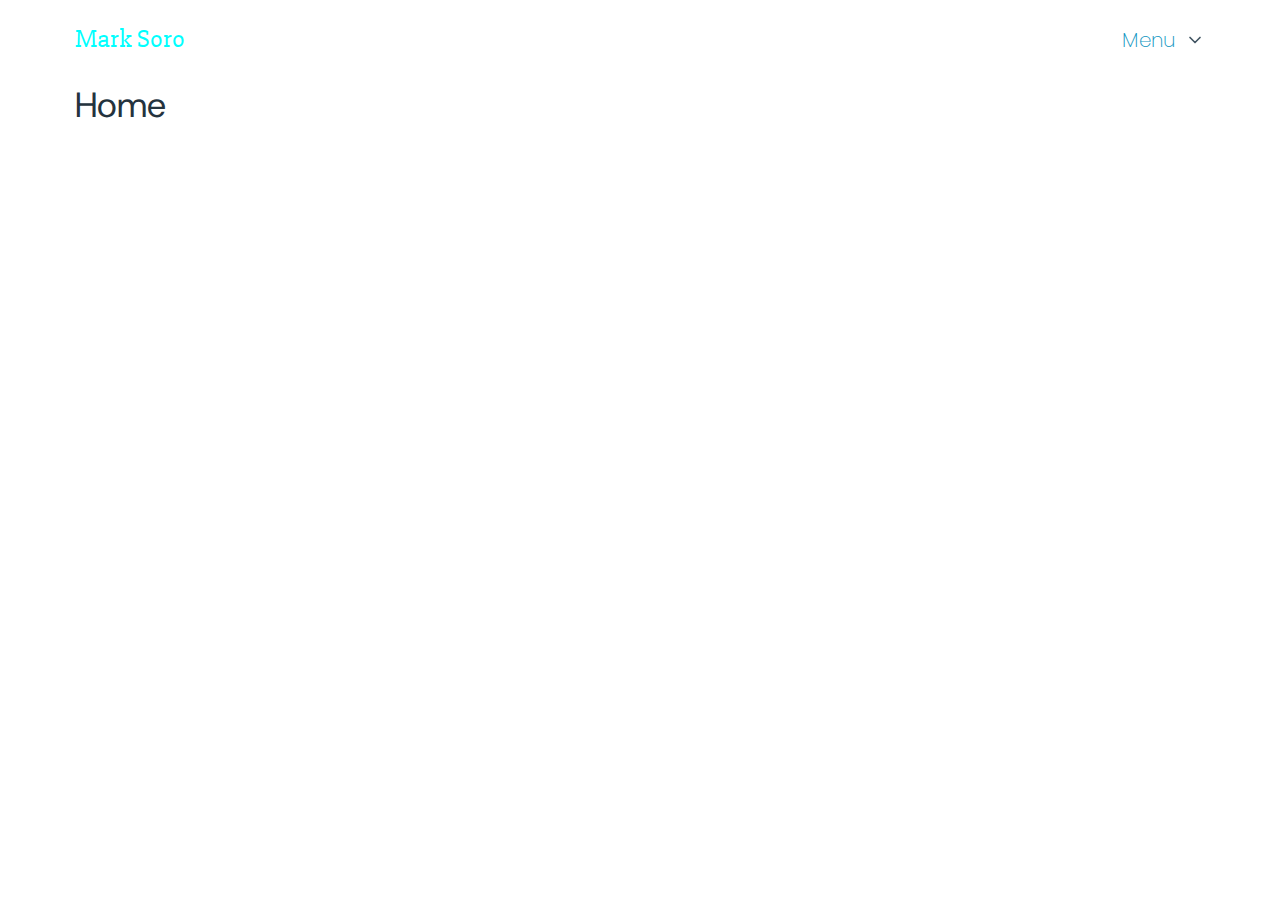
==== commit 3ce19e4b: "update build" ====
--- a/docs/index.html
+++ b/docs/index.html
@@ -7,13 +7,13 @@
     <link rel="preconnect" href="https://fonts.googleapis.com" />
     <link rel="preconnect" href="https://fonts.gstatic.com" crossorigin />
     <link
-      href="https://fonts.googleapis.com/css2?family=DM+Sans:ital,wght@0,100;0,400;0,500;0,700;1,200&family=Poppins:wght@100;200;300;500&display=swap"
+      href="https://fonts.googleapis.com/css2?family=DM+Sans:ital,wght@0,100;0,400;0,500;0,700;1,200&family=Poppins:wght@100;200;300;500&family=Slabo+27px&display=swap"
       rel="stylesheet"
     />
     
     <title>React Project</title>
-    <script type="module" crossorigin src="./assets/index-508ee8e7.js"></script>
-    <link rel="stylesheet" href="./assets/index-ca71af0f.css">
+    <script type="module" crossorigin src="./assets/index-3d376253.js"></script>
+    <link rel="stylesheet" href="./assets/index-4b9061ef.css">
   </head>
   <body>
     <div id="root"></div>
--- a/docs/assets/index-4b9061ef.css
+++ b/docs/assets/index-4b9061ef.css
@@ -0,0 +1,4 @@
+@charset "UTF-8";/*!
+* Pico CSS v1.5.10 (https://picocss.com)
+* Copyright 2019-2023 - Licensed under MIT
+*/:root{--font-family:system-ui,-apple-system,"Segoe UI","Roboto","Ubuntu","Cantarell","Noto Sans",sans-serif,"Apple Color Emoji","Segoe UI Emoji","Segoe UI Symbol","Noto Color Emoji";--line-height:1.5;--font-weight:400;--font-size:16px;--border-radius:.25rem;--border-width:1px;--outline-width:3px;--spacing:1rem;--typography-spacing-vertical:1.5rem;--block-spacing-vertical:calc(var(--spacing) * 2);--block-spacing-horizontal:var(--spacing);--grid-spacing-vertical:0;--grid-spacing-horizontal:var(--spacing);--form-element-spacing-vertical:.75rem;--form-element-spacing-horizontal:1rem;--nav-element-spacing-vertical:1rem;--nav-element-spacing-horizontal:.5rem;--nav-link-spacing-vertical:.5rem;--nav-link-spacing-horizontal:.5rem;--form-label-font-weight:var(--font-weight);--transition:.2s ease-in-out;--modal-overlay-backdrop-filter:blur(.25rem)}@media (min-width:576px){:root{--font-size:17px}}@media (min-width:768px){:root{--font-size:18px}}@media (min-width:992px){:root{--font-size:19px}}@media (min-width:1200px){:root{--font-size:20px}}@media (min-width:576px){body>footer,body>header,body>main,section{--block-spacing-vertical:calc(var(--spacing) * 2.5)}}@media (min-width:768px){body>footer,body>header,body>main,section{--block-spacing-vertical:calc(var(--spacing) * 3)}}@media (min-width:992px){body>footer,body>header,body>main,section{--block-spacing-vertical:calc(var(--spacing) * 3.5)}}@media (min-width:1200px){body>footer,body>header,body>main,section{--block-spacing-vertical:calc(var(--spacing) * 4)}}@media (min-width:576px){article{--block-spacing-horizontal:calc(var(--spacing) * 1.25)}}@media (min-width:768px){article{--block-spacing-horizontal:calc(var(--spacing) * 1.5)}}@media (min-width:992px){article{--block-spacing-horizontal:calc(var(--spacing) * 1.75)}}@media (min-width:1200px){article{--block-spacing-horizontal:calc(var(--spacing) * 2)}}dialog>article{--block-spacing-vertical:calc(var(--spacing) * 2);--block-spacing-horizontal:var(--spacing)}@media (min-width:576px){dialog>article{--block-spacing-vertical:calc(var(--spacing) * 2.5);--block-spacing-horizontal:calc(var(--spacing) * 1.25)}}@media (min-width:768px){dialog>article{--block-spacing-vertical:calc(var(--spacing) * 3);--block-spacing-horizontal:calc(var(--spacing) * 1.5)}}a{--text-decoration:none}a.contrast,a.secondary{--text-decoration:underline}small{--font-size:.875em}h1,h2,h3,h4,h5,h6{--font-weight:700}h1{--font-size:2rem;--typography-spacing-vertical:3rem}h2{--font-size:1.75rem;--typography-spacing-vertical:2.625rem}h3{--font-size:1.5rem;--typography-spacing-vertical:2.25rem}h4{--font-size:1.25rem;--typography-spacing-vertical:1.874rem}h5{--font-size:1.125rem;--typography-spacing-vertical:1.6875rem}[type=checkbox],[type=radio]{--border-width:2px}[type=checkbox][role=switch],tfoot td,tfoot th,thead td,thead th{--border-width:3px}:not(thead,tfoot)>*>td{--font-size:.875em}code,kbd,pre,samp{--font-family:"Menlo","Consolas","Roboto Mono","Ubuntu Monospace","Noto Mono","Oxygen Mono","Liberation Mono",monospace,"Apple Color Emoji","Segoe UI Emoji","Segoe UI Symbol","Noto Color Emoji"}kbd{--font-weight:bolder}:root:not([data-theme=dark]),[data-theme=light]{--background-color:#fff;--color:hsl(205, 20%, 32%);--h1-color:hsl(205, 30%, 15%);--h2-color:#24333e;--h3-color:hsl(205, 25%, 23%);--h4-color:#374956;--h5-color:hsl(205, 20%, 32%);--h6-color:#4d606d;--muted-color:hsl(205, 10%, 50%);--muted-border-color:hsl(205, 20%, 94%);--primary:hsl(195, 85%, 41%);--primary-hover:hsl(195, 90%, 32%);--primary-focus:rgba(16, 149, 193, .125);--primary-inverse:#fff;--secondary:hsl(205, 15%, 41%);--secondary-hover:hsl(205, 20%, 32%);--secondary-focus:rgba(89, 107, 120, .125);--secondary-inverse:#fff;--contrast:hsl(205, 30%, 15%);--contrast-hover:#000;--contrast-focus:rgba(89, 107, 120, .125);--contrast-inverse:#fff;--mark-background-color:#fff2ca;--mark-color:#543a26;--ins-color:#388e3c;--del-color:#c62828;--blockquote-border-color:var(--muted-border-color);--blockquote-footer-color:var(--muted-color);--button-box-shadow:0 0 0 rgba(0, 0, 0, 0);--button-hover-box-shadow:0 0 0 rgba(0, 0, 0, 0);--form-element-background-color:transparent;--form-element-border-color:hsl(205, 14%, 68%);--form-element-color:var(--color);--form-element-placeholder-color:var(--muted-color);--form-element-active-background-color:transparent;--form-element-active-border-color:var(--primary);--form-element-focus-color:var(--primary-focus);--form-element-disabled-background-color:hsl(205, 18%, 86%);--form-element-disabled-border-color:hsl(205, 14%, 68%);--form-element-disabled-opacity:.5;--form-element-invalid-border-color:#c62828;--form-element-invalid-active-border-color:#d32f2f;--form-element-invalid-focus-color:rgba(211, 47, 47, .125);--form-element-valid-border-color:#388e3c;--form-element-valid-active-border-color:#43a047;--form-element-valid-focus-color:rgba(67, 160, 71, .125);--switch-background-color:hsl(205, 16%, 77%);--switch-color:var(--primary-inverse);--switch-checked-background-color:var(--primary);--range-border-color:hsl(205, 18%, 86%);--range-active-border-color:hsl(205, 16%, 77%);--range-thumb-border-color:var(--background-color);--range-thumb-color:var(--secondary);--range-thumb-hover-color:var(--secondary-hover);--range-thumb-active-color:var(--primary);--table-border-color:var(--muted-border-color);--table-row-stripped-background-color:#f6f8f9;--code-background-color:hsl(205, 20%, 94%);--code-color:var(--muted-color);--code-kbd-background-color:var(--contrast);--code-kbd-color:var(--contrast-inverse);--code-tag-color:hsl(330, 40%, 50%);--code-property-color:hsl(185, 40%, 40%);--code-value-color:hsl(40, 20%, 50%);--code-comment-color:hsl(205, 14%, 68%);--accordion-border-color:var(--muted-border-color);--accordion-close-summary-color:var(--color);--accordion-open-summary-color:var(--muted-color);--card-background-color:var(--background-color);--card-border-color:var(--muted-border-color);--card-box-shadow:.0145rem .029rem .174rem rgba(27, 40, 50, .01698),.0335rem .067rem .402rem rgba(27, 40, 50, .024),.0625rem .125rem .75rem rgba(27, 40, 50, .03),.1125rem .225rem 1.35rem rgba(27, 40, 50, .036),.2085rem .417rem 2.502rem rgba(27, 40, 50, .04302),.5rem 1rem 6rem rgba(27, 40, 50, .06),0 0 0 .0625rem rgba(27, 40, 50, .015);--card-sectionning-background-color:#fbfbfc;--dropdown-background-color:#fbfbfc;--dropdown-border-color:#e1e6eb;--dropdown-box-shadow:var(--card-box-shadow);--dropdown-color:var(--color);--dropdown-hover-background-color:hsl(205, 20%, 94%);--modal-overlay-background-color:rgba(213, 220, 226, .7);--progress-background-color:hsl(205, 18%, 86%);--progress-color:var(--primary);--loading-spinner-opacity:.5;--tooltip-background-color:var(--contrast);--tooltip-color:var(--contrast-inverse);--icon-checkbox:url("data:image/svg+xml,%3Csvg xmlns='http://www.w3.org/2000/svg' width='24' height='24' viewBox='0 0 24 24' fill='none' stroke='rgb(255, 255, 255)' stroke-width='4' stroke-linecap='round' stroke-linejoin='round'%3E%3Cpolyline points='20 6 9 17 4 12'%3E%3C/polyline%3E%3C/svg%3E");--icon-chevron:url("data:image/svg+xml,%3Csvg xmlns='http://www.w3.org/2000/svg' width='24' height='24' viewBox='0 0 24 24' fill='none' stroke='rgb(65, 84, 98)' stroke-width='2' stroke-linecap='round' stroke-linejoin='round'%3E%3Cpolyline points='6 9 12 15 18 9'%3E%3C/polyline%3E%3C/svg%3E");--icon-chevron-button:url("data:image/svg+xml,%3Csvg xmlns='http://www.w3.org/2000/svg' width='24' height='24' viewBox='0 0 24 24' fill='none' stroke='rgb(255, 255, 255)' stroke-width='2' stroke-linecap='round' stroke-linejoin='round'%3E%3Cpolyline points='6 9 12 15 18 9'%3E%3C/polyline%3E%3C/svg%3E");--icon-chevron-button-inverse:url("data:image/svg+xml,%3Csvg xmlns='http://www.w3.org/2000/svg' width='24' height='24' viewBox='0 0 24 24' fill='none' stroke='rgb(255, 255, 255)' stroke-width='2' stroke-linecap='round' stroke-linejoin='round'%3E%3Cpolyline points='6 9 12 15 18 9'%3E%3C/polyline%3E%3C/svg%3E");--icon-close:url("data:image/svg+xml,%3Csvg xmlns='http://www.w3.org/2000/svg' width='24' height='24' viewBox='0 0 24 24' fill='none' stroke='rgb(115, 130, 140)' stroke-width='4' stroke-linecap='round' stroke-linejoin='round'%3E%3Cline x1='18' y1='6' x2='6' y2='18'%3E%3C/line%3E%3Cline x1='6' y1='6' x2='18' y2='18'%3E%3C/line%3E%3C/svg%3E");--icon-date:url("data:image/svg+xml,%3Csvg xmlns='http://www.w3.org/2000/svg' width='24' height='24' viewBox='0 0 24 24' fill='none' stroke='rgb(65, 84, 98)' stroke-width='2' stroke-linecap='round' stroke-linejoin='round'%3E%3Crect x='3' y='4' width='18' height='18' rx='2' ry='2'%3E%3C/rect%3E%3Cline x1='16' y1='2' x2='16' y2='6'%3E%3C/line%3E%3Cline x1='8' y1='2' x2='8' y2='6'%3E%3C/line%3E%3Cline x1='3' y1='10' x2='21' y2='10'%3E%3C/line%3E%3C/svg%3E");--icon-invalid:url("data:image/svg+xml,%3Csvg xmlns='http://www.w3.org/2000/svg' width='24' height='24' viewBox='0 0 24 24' fill='none' stroke='rgb(198, 40, 40)' stroke-width='2' stroke-linecap='round' stroke-linejoin='round'%3E%3Ccircle cx='12' cy='12' r='10'%3E%3C/circle%3E%3Cline x1='12' y1='8' x2='12' y2='12'%3E%3C/line%3E%3Cline x1='12' y1='16' x2='12.01' y2='16'%3E%3C/line%3E%3C/svg%3E");--icon-minus:url("data:image/svg+xml,%3Csvg xmlns='http://www.w3.org/2000/svg' width='24' height='24' viewBox='0 0 24 24' fill='none' stroke='rgb(255, 255, 255)' stroke-width='4' stroke-linecap='round' stroke-linejoin='round'%3E%3Cline x1='5' y1='12' x2='19' y2='12'%3E%3C/line%3E%3C/svg%3E");--icon-search:url("data:image/svg+xml,%3Csvg xmlns='http://www.w3.org/2000/svg' width='24' height='24' viewBox='0 0 24 24' fill='none' stroke='rgb(65, 84, 98)' stroke-width='2' stroke-linecap='round' stroke-linejoin='round'%3E%3Ccircle cx='11' cy='11' r='8'%3E%3C/circle%3E%3Cline x1='21' y1='21' x2='16.65' y2='16.65'%3E%3C/line%3E%3C/svg%3E");--icon-time:url("data:image/svg+xml,%3Csvg xmlns='http://www.w3.org/2000/svg' width='24' height='24' viewBox='0 0 24 24' fill='none' stroke='rgb(65, 84, 98)' stroke-width='2' stroke-linecap='round' stroke-linejoin='round'%3E%3Ccircle cx='12' cy='12' r='10'%3E%3C/circle%3E%3Cpolyline points='12 6 12 12 16 14'%3E%3C/polyline%3E%3C/svg%3E");--icon-valid:url("data:image/svg+xml,%3Csvg xmlns='http://www.w3.org/2000/svg' width='24' height='24' viewBox='0 0 24 24' fill='none' stroke='rgb(56, 142, 60)' stroke-width='3' stroke-linecap='round' stroke-linejoin='round'%3E%3Cpolyline points='20 6 9 17 4 12'%3E%3C/polyline%3E%3C/svg%3E");color-scheme:light}@media only screen and (prefers-color-scheme:dark){:root:not([data-theme]){--background-color:#11191f;--color:hsl(205, 16%, 77%);--h1-color:hsl(205, 20%, 94%);--h2-color:#e1e6eb;--h3-color:hsl(205, 18%, 86%);--h4-color:#c8d1d8;--h5-color:hsl(205, 16%, 77%);--h6-color:#afbbc4;--muted-color:hsl(205, 10%, 50%);--muted-border-color:#1f2d38;--primary:hsl(195, 85%, 41%);--primary-hover:hsl(195, 80%, 50%);--primary-focus:rgba(16, 149, 193, .25);--primary-inverse:#fff;--secondary:hsl(205, 15%, 41%);--secondary-hover:hsl(205, 10%, 50%);--secondary-focus:rgba(115, 130, 140, .25);--secondary-inverse:#fff;--contrast:hsl(205, 20%, 94%);--contrast-hover:#fff;--contrast-focus:rgba(115, 130, 140, .25);--contrast-inverse:#000;--mark-background-color:#d1c284;--mark-color:#11191f;--ins-color:#388e3c;--del-color:#c62828;--blockquote-border-color:var(--muted-border-color);--blockquote-footer-color:var(--muted-color);--button-box-shadow:0 0 0 rgba(0, 0, 0, 0);--button-hover-box-shadow:0 0 0 rgba(0, 0, 0, 0);--form-element-background-color:#11191f;--form-element-border-color:#374956;--form-element-color:var(--color);--form-element-placeholder-color:var(--muted-color);--form-element-active-background-color:var(--form-element-background-color);--form-element-active-border-color:var(--primary);--form-element-focus-color:var(--primary-focus);--form-element-disabled-background-color:hsl(205, 25%, 23%);--form-element-disabled-border-color:hsl(205, 20%, 32%);--form-element-disabled-opacity:.5;--form-element-invalid-border-color:#b71c1c;--form-element-invalid-active-border-color:#c62828;--form-element-invalid-focus-color:rgba(198, 40, 40, .25);--form-element-valid-border-color:#2e7d32;--form-element-valid-active-border-color:#388e3c;--form-element-valid-focus-color:rgba(56, 142, 60, .25);--switch-background-color:#374956;--switch-color:var(--primary-inverse);--switch-checked-background-color:var(--primary);--range-border-color:#24333e;--range-active-border-color:hsl(205, 25%, 23%);--range-thumb-border-color:var(--background-color);--range-thumb-color:var(--secondary);--range-thumb-hover-color:var(--secondary-hover);--range-thumb-active-color:var(--primary);--table-border-color:var(--muted-border-color);--table-row-stripped-background-color:rgba(115, 130, 140, .05);--code-background-color:#18232c;--code-color:var(--muted-color);--code-kbd-background-color:var(--contrast);--code-kbd-color:var(--contrast-inverse);--code-tag-color:hsl(330, 30%, 50%);--code-property-color:hsl(185, 30%, 50%);--code-value-color:hsl(40, 10%, 50%);--code-comment-color:#4d606d;--accordion-border-color:var(--muted-border-color);--accordion-active-summary-color:var(--primary);--accordion-close-summary-color:var(--color);--accordion-open-summary-color:var(--muted-color);--card-background-color:#141e26;--card-border-color:var(--card-background-color);--card-box-shadow:.0145rem .029rem .174rem rgba(0, 0, 0, .01698),.0335rem .067rem .402rem rgba(0, 0, 0, .024),.0625rem .125rem .75rem rgba(0, 0, 0, .03),.1125rem .225rem 1.35rem rgba(0, 0, 0, .036),.2085rem .417rem 2.502rem rgba(0, 0, 0, .04302),.5rem 1rem 6rem rgba(0, 0, 0, .06),0 0 0 .0625rem rgba(0, 0, 0, .015);--card-sectionning-background-color:#18232c;--dropdown-background-color:hsl(205, 30%, 15%);--dropdown-border-color:#24333e;--dropdown-box-shadow:var(--card-box-shadow);--dropdown-color:var(--color);--dropdown-hover-background-color:rgba(36, 51, 62, .75);--modal-overlay-background-color:rgba(36, 51, 62, .8);--progress-background-color:#24333e;--progress-color:var(--primary);--loading-spinner-opacity:.5;--tooltip-background-color:var(--contrast);--tooltip-color:var(--contrast-inverse);--icon-checkbox:url("data:image/svg+xml,%3Csvg xmlns='http://www.w3.org/2000/svg' width='24' height='24' viewBox='0 0 24 24' fill='none' stroke='rgb(255, 255, 255)' stroke-width='4' stroke-linecap='round' stroke-linejoin='round'%3E%3Cpolyline points='20 6 9 17 4 12'%3E%3C/polyline%3E%3C/svg%3E");--icon-chevron:url("data:image/svg+xml,%3Csvg xmlns='http://www.w3.org/2000/svg' width='24' height='24' viewBox='0 0 24 24' fill='none' stroke='rgb(162, 175, 185)' stroke-width='2' stroke-linecap='round' stroke-linejoin='round'%3E%3Cpolyline points='6 9 12 15 18 9'%3E%3C/polyline%3E%3C/svg%3E");--icon-chevron-button:url("data:image/svg+xml,%3Csvg xmlns='http://www.w3.org/2000/svg' width='24' height='24' viewBox='0 0 24 24' fill='none' stroke='rgb(255, 255, 255)' stroke-width='2' stroke-linecap='round' stroke-linejoin='round'%3E%3Cpolyline points='6 9 12 15 18 9'%3E%3C/polyline%3E%3C/svg%3E");--icon-chevron-button-inverse:url("data:image/svg+xml,%3Csvg xmlns='http://www.w3.org/2000/svg' width='24' height='24' viewBox='0 0 24 24' fill='none' stroke='rgb(0, 0, 0)' stroke-width='2' stroke-linecap='round' stroke-linejoin='round'%3E%3Cpolyline points='6 9 12 15 18 9'%3E%3C/polyline%3E%3C/svg%3E");--icon-close:url("data:image/svg+xml,%3Csvg xmlns='http://www.w3.org/2000/svg' width='24' height='24' viewBox='0 0 24 24' fill='none' stroke='rgb(115, 130, 140)' stroke-width='4' stroke-linecap='round' stroke-linejoin='round'%3E%3Cline x1='18' y1='6' x2='6' y2='18'%3E%3C/line%3E%3Cline x1='6' y1='6' x2='18' y2='18'%3E%3C/line%3E%3C/svg%3E");--icon-date:url("data:image/svg+xml,%3Csvg xmlns='http://www.w3.org/2000/svg' width='24' height='24' viewBox='0 0 24 24' fill='none' stroke='rgb(162, 175, 185)' stroke-width='2' stroke-linecap='round' stroke-linejoin='round'%3E%3Crect x='3' y='4' width='18' height='18' rx='2' ry='2'%3E%3C/rect%3E%3Cline x1='16' y1='2' x2='16' y2='6'%3E%3C/line%3E%3Cline x1='8' y1='2' x2='8' y2='6'%3E%3C/line%3E%3Cline x1='3' y1='10' x2='21' y2='10'%3E%3C/line%3E%3C/svg%3E");--icon-invalid:url("data:image/svg+xml,%3Csvg xmlns='http://www.w3.org/2000/svg' width='24' height='24' viewBox='0 0 24 24' fill='none' stroke='rgb(183, 28, 28)' stroke-width='2' stroke-linecap='round' stroke-linejoin='round'%3E%3Ccircle cx='12' cy='12' r='10'%3E%3C/circle%3E%3Cline x1='12' y1='8' x2='12' y2='12'%3E%3C/line%3E%3Cline x1='12' y1='16' x2='12.01' y2='16'%3E%3C/line%3E%3C/svg%3E");--icon-minus:url("data:image/svg+xml,%3Csvg xmlns='http://www.w3.org/2000/svg' width='24' height='24' viewBox='0 0 24 24' fill='none' stroke='rgb(255, 255, 255)' stroke-width='4' stroke-linecap='round' stroke-linejoin='round'%3E%3Cline x1='5' y1='12' x2='19' y2='12'%3E%3C/line%3E%3C/svg%3E");--icon-search:url("data:image/svg+xml,%3Csvg xmlns='http://www.w3.org/2000/svg' width='24' height='24' viewBox='0 0 24 24' fill='none' stroke='rgb(162, 175, 185)' stroke-width='2' stroke-linecap='round' stroke-linejoin='round'%3E%3Ccircle cx='11' cy='11' r='8'%3E%3C/circle%3E%3Cline x1='21' y1='21' x2='16.65' y2='16.65'%3E%3C/line%3E%3C/svg%3E");--icon-time:url("data:image/svg+xml,%3Csvg xmlns='http://www.w3.org/2000/svg' width='24' height='24' viewBox='0 0 24 24' fill='none' stroke='rgb(162, 175, 185)' stroke-width='2' stroke-linecap='round' stroke-linejoin='round'%3E%3Ccircle cx='12' cy='12' r='10'%3E%3C/circle%3E%3Cpolyline points='12 6 12 12 16 14'%3E%3C/polyline%3E%3C/svg%3E");--icon-valid:url("data:image/svg+xml,%3Csvg xmlns='http://www.w3.org/2000/svg' width='24' height='24' viewBox='0 0 24 24' fill='none' stroke='rgb(46, 125, 50)' stroke-width='3' stroke-linecap='round' stroke-linejoin='round'%3E%3Cpolyline points='20 6 9 17 4 12'%3E%3C/polyline%3E%3C/svg%3E");color-scheme:dark}}[data-theme=dark]{--background-color:#11191f;--color:hsl(205, 16%, 77%);--h1-color:hsl(205, 20%, 94%);--h2-color:#e1e6eb;--h3-color:hsl(205, 18%, 86%);--h4-color:#c8d1d8;--h5-color:hsl(205, 16%, 77%);--h6-color:#afbbc4;--muted-color:hsl(205, 10%, 50%);--muted-border-color:#1f2d38;--primary:hsl(195, 85%, 41%);--primary-hover:hsl(195, 80%, 50%);--primary-focus:rgba(16, 149, 193, .25);--primary-inverse:#fff;--secondary:hsl(205, 15%, 41%);--secondary-hover:hsl(205, 10%, 50%);--secondary-focus:rgba(115, 130, 140, .25);--secondary-inverse:#fff;--contrast:hsl(205, 20%, 94%);--contrast-hover:#fff;--contrast-focus:rgba(115, 130, 140, .25);--contrast-inverse:#000;--mark-background-color:#d1c284;--mark-color:#11191f;--ins-color:#388e3c;--del-color:#c62828;--blockquote-border-color:var(--muted-border-color);--blockquote-footer-color:var(--muted-color);--button-box-shadow:0 0 0 rgba(0, 0, 0, 0);--button-hover-box-shadow:0 0 0 rgba(0, 0, 0, 0);--form-element-background-color:#11191f;--form-element-border-color:#374956;--form-element-color:var(--color);--form-element-placeholder-color:var(--muted-color);--form-element-active-background-color:var(--form-element-background-color);--form-element-active-border-color:var(--primary);--form-element-focus-color:var(--primary-focus);--form-element-disabled-background-color:hsl(205, 25%, 23%);--form-element-disabled-border-color:hsl(205, 20%, 32%);--form-element-disabled-opacity:.5;--form-element-invalid-border-color:#b71c1c;--form-element-invalid-active-border-color:#c62828;--form-element-invalid-focus-color:rgba(198, 40, 40, .25);--form-element-valid-border-color:#2e7d32;--form-element-valid-active-border-color:#388e3c;--form-element-valid-focus-color:rgba(56, 142, 60, .25);--switch-background-color:#374956;--switch-color:var(--primary-inverse);--switch-checked-background-color:var(--primary);--range-border-color:#24333e;--range-active-border-color:hsl(205, 25%, 23%);--range-thumb-border-color:var(--background-color);--range-thumb-color:var(--secondary);--range-thumb-hover-color:var(--secondary-hover);--range-thumb-active-color:var(--primary);--table-border-color:var(--muted-border-color);--table-row-stripped-background-color:rgba(115, 130, 140, .05);--code-background-color:#18232c;--code-color:var(--muted-color);--code-kbd-background-color:var(--contrast);--code-kbd-color:var(--contrast-inverse);--code-tag-color:hsl(330, 30%, 50%);--code-property-color:hsl(185, 30%, 50%);--code-value-color:hsl(40, 10%, 50%);--code-comment-color:#4d606d;--accordion-border-color:var(--muted-border-color);--accordion-active-summary-color:var(--primary);--accordion-close-summary-color:var(--color);--accordion-open-summary-color:var(--muted-color);--card-background-color:#141e26;--card-border-color:var(--card-background-color);--card-box-shadow:.0145rem .029rem .174rem rgba(0, 0, 0, .01698),.0335rem .067rem .402rem rgba(0, 0, 0, .024),.0625rem .125rem .75rem rgba(0, 0, 0, .03),.1125rem .225rem 1.35rem rgba(0, 0, 0, .036),.2085rem .417rem 2.502rem rgba(0, 0, 0, .04302),.5rem 1rem 6rem rgba(0, 0, 0, .06),0 0 0 .0625rem rgba(0, 0, 0, .015);--card-sectionning-background-color:#18232c;--dropdown-background-color:hsl(205, 30%, 15%);--dropdown-border-color:#24333e;--dropdown-box-shadow:var(--card-box-shadow);--dropdown-color:var(--color);--dropdown-hover-background-color:rgba(36, 51, 62, .75);--modal-overlay-background-color:rgba(36, 51, 62, .8);--progress-background-color:#24333e;--progress-color:var(--primary);--loading-spinner-opacity:.5;--tooltip-background-color:var(--contrast);--tooltip-color:var(--contrast-inverse);--icon-checkbox:url("data:image/svg+xml,%3Csvg xmlns='http://www.w3.org/2000/svg' width='24' height='24' viewBox='0 0 24 24' fill='none' stroke='rgb(255, 255, 255)' stroke-width='4' stroke-linecap='round' stroke-linejoin='round'%3E%3Cpolyline points='20 6 9 17 4 12'%3E%3C/polyline%3E%3C/svg%3E");--icon-chevron:url("data:image/svg+xml,%3Csvg xmlns='http://www.w3.org/2000/svg' width='24' height='24' viewBox='0 0 24 24' fill='none' stroke='rgb(162, 175, 185)' stroke-width='2' stroke-linecap='round' stroke-linejoin='round'%3E%3Cpolyline points='6 9 12 15 18 9'%3E%3C/polyline%3E%3C/svg%3E");--icon-chevron-button:url("data:image/svg+xml,%3Csvg xmlns='http://www.w3.org/2000/svg' width='24' height='24' viewBox='0 0 24 24' fill='none' stroke='rgb(255, 255, 255)' stroke-width='2' stroke-linecap='round' stroke-linejoin='round'%3E%3Cpolyline points='6 9 12 15 18 9'%3E%3C/polyline%3E%3C/svg%3E");--icon-chevron-button-inverse:url("data:image/svg+xml,%3Csvg xmlns='http://www.w3.org/2000/svg' width='24' height='24' viewBox='0 0 24 24' fill='none' stroke='rgb(0, 0, 0)' stroke-width='2' stroke-linecap='round' stroke-linejoin='round'%3E%3Cpolyline points='6 9 12 15 18 9'%3E%3C/polyline%3E%3C/svg%3E");--icon-close:url("data:image/svg+xml,%3Csvg xmlns='http://www.w3.org/2000/svg' width='24' height='24' viewBox='0 0 24 24' fill='none' stroke='rgb(115, 130, 140)' stroke-width='4' stroke-linecap='round' stroke-linejoin='round'%3E%3Cline x1='18' y1='6' x2='6' y2='18'%3E%3C/line%3E%3Cline x1='6' y1='6' x2='18' y2='18'%3E%3C/line%3E%3C/svg%3E");--icon-date:url("data:image/svg+xml,%3Csvg xmlns='http://www.w3.org/2000/svg' width='24' height='24' viewBox='0 0 24 24' fill='none' stroke='rgb(162, 175, 185)' stroke-width='2' stroke-linecap='round' stroke-linejoin='round'%3E%3Crect x='3' y='4' width='18' height='18' rx='2' ry='2'%3E%3C/rect%3E%3Cline x1='16' y1='2' x2='16' y2='6'%3E%3C/line%3E%3Cline x1='8' y1='2' x2='8' y2='6'%3E%3C/line%3E%3Cline x1='3' y1='10' x2='21' y2='10'%3E%3C/line%3E%3C/svg%3E");--icon-invalid:url("data:image/svg+xml,%3Csvg xmlns='http://www.w3.org/2000/svg' width='24' height='24' viewBox='0 0 24 24' fill='none' stroke='rgb(183, 28, 28)' stroke-width='2' stroke-linecap='round' stroke-linejoin='round'%3E%3Ccircle cx='12' cy='12' r='10'%3E%3C/circle%3E%3Cline x1='12' y1='8' x2='12' y2='12'%3E%3C/line%3E%3Cline x1='12' y1='16' x2='12.01' y2='16'%3E%3C/line%3E%3C/svg%3E");--icon-minus:url("data:image/svg+xml,%3Csvg xmlns='http://www.w3.org/2000/svg' width='24' height='24' viewBox='0 0 24 24' fill='none' stroke='rgb(255, 255, 255)' stroke-width='4' stroke-linecap='round' stroke-linejoin='round'%3E%3Cline x1='5' y1='12' x2='19' y2='12'%3E%3C/line%3E%3C/svg%3E");--icon-search:url("data:image/svg+xml,%3Csvg xmlns='http://www.w3.org/2000/svg' width='24' height='24' viewBox='0 0 24 24' fill='none' stroke='rgb(162, 175, 185)' stroke-width='2' stroke-linecap='round' stroke-linejoin='round'%3E%3Ccircle cx='11' cy='11' r='8'%3E%3C/circle%3E%3Cline x1='21' y1='21' x2='16.65' y2='16.65'%3E%3C/line%3E%3C/svg%3E");--icon-time:url("data:image/svg+xml,%3Csvg xmlns='http://www.w3.org/2000/svg' width='24' height='24' viewBox='0 0 24 24' fill='none' stroke='rgb(162, 175, 185)' stroke-width='2' stroke-linecap='round' stroke-linejoin='round'%3E%3Ccircle cx='12' cy='12' r='10'%3E%3C/circle%3E%3Cpolyline points='12 6 12 12 16 14'%3E%3C/polyline%3E%3C/svg%3E");--icon-valid:url("data:image/svg+xml,%3Csvg xmlns='http://www.w3.org/2000/svg' width='24' height='24' viewBox='0 0 24 24' fill='none' stroke='rgb(46, 125, 50)' stroke-width='3' stroke-linecap='round' stroke-linejoin='round'%3E%3Cpolyline points='20 6 9 17 4 12'%3E%3C/polyline%3E%3C/svg%3E");color-scheme:dark}[type=checkbox],[type=radio],[type=range],progress{accent-color:var(--primary)}*,:after,:before{box-sizing:border-box;background-repeat:no-repeat}:after,:before{text-decoration:inherit;vertical-align:inherit}:where(:root){-webkit-tap-highlight-color:transparent;-webkit-text-size-adjust:100%;-moz-text-size-adjust:100%;text-size-adjust:100%;background-color:var(--background-color);color:var(--color);font-weight:var(--font-weight);font-size:var(--font-size);line-height:var(--line-height);font-family:var(--font-family);text-rendering:optimizeLegibility;overflow-wrap:break-word;cursor:default;-moz-tab-size:4;-o-tab-size:4;tab-size:4}main{display:block}body{width:100%;margin:0}body>footer,body>header,body>main{width:100%;margin-right:auto;margin-left:auto;padding:var(--block-spacing-vertical) 0}.container,.container-fluid{width:100%;margin-right:auto;margin-left:auto;padding-right:var(--spacing);padding-left:var(--spacing)}@media (min-width:576px){.container{max-width:510px;padding-right:0;padding-left:0}}@media (min-width:768px){.container{max-width:700px}}@media (min-width:992px){.container{max-width:920px}}@media (min-width:1200px){.container{max-width:1130px}}section{margin-bottom:var(--block-spacing-vertical)}.grid{grid-column-gap:var(--grid-spacing-horizontal);grid-row-gap:var(--grid-spacing-vertical);display:grid;grid-template-columns:1fr;margin:0}@media (min-width:992px){.grid{grid-template-columns:repeat(auto-fit,minmax(0%,1fr))}}.grid>*{min-width:0}figure{display:block;margin:0;padding:0;overflow-x:auto}figure figcaption{padding:calc(var(--spacing) * .5) 0;color:var(--muted-color)}b,strong{font-weight:bolder}sub,sup{position:relative;font-size:.75em;line-height:0;vertical-align:baseline}sub{bottom:-.25em}sup{top:-.5em}address,blockquote,dl,figure,form,ol,p,pre,table,ul{margin-top:0;margin-bottom:var(--typography-spacing-vertical);color:var(--color);font-style:normal;font-weight:var(--font-weight);font-size:var(--font-size)}[role=link],a{--color:var(--primary);--background-color:transparent;outline:0;background-color:var(--background-color);color:var(--color);-webkit-text-decoration:var(--text-decoration);text-decoration:var(--text-decoration);transition:background-color var(--transition),color var(--transition),box-shadow var(--transition),-webkit-text-decoration var(--transition);transition:background-color var(--transition),color var(--transition),text-decoration var(--transition),box-shadow var(--transition);transition:background-color var(--transition),color var(--transition),text-decoration var(--transition),box-shadow var(--transition),-webkit-text-decoration var(--transition)}[role=link]:is([aria-current],:hover,:active,:focus),a:is([aria-current],:hover,:active,:focus){--color:var(--primary-hover);--text-decoration:underline}[role=link]:focus,a:focus{--background-color:var(--primary-focus)}[role=link].secondary,a.secondary{--color:var(--secondary)}[role=link].secondary:is([aria-current],:hover,:active,:focus),a.secondary:is([aria-current],:hover,:active,:focus){--color:var(--secondary-hover)}[role=link].secondary:focus,a.secondary:focus{--background-color:var(--secondary-focus)}[role=link].contrast,a.contrast{--color:var(--contrast)}[role=link].contrast:is([aria-current],:hover,:active,:focus),a.contrast:is([aria-current],:hover,:active,:focus){--color:var(--contrast-hover)}[role=link].contrast:focus,a.contrast:focus{--background-color:var(--contrast-focus)}h1,h2,h3,h4,h5,h6{margin-top:0;margin-bottom:var(--typography-spacing-vertical);color:var(--color);font-weight:var(--font-weight);font-size:var(--font-size);font-family:var(--font-family)}h1{--color:var(--h1-color)}h2{--color:var(--h2-color)}h3{--color:var(--h3-color)}h4{--color:var(--h4-color)}h5{--color:var(--h5-color)}h6{--color:var(--h6-color)}:where(address,blockquote,dl,figure,form,ol,p,pre,table,ul)~:is(h1,h2,h3,h4,h5,h6){margin-top:var(--typography-spacing-vertical)}.headings,hgroup{margin-bottom:var(--typography-spacing-vertical)}.headings>*,hgroup>*{margin-bottom:0}.headings>:last-child,hgroup>:last-child{--color:var(--muted-color);--font-weight:unset;font-size:1rem;font-family:unset}p{margin-bottom:var(--typography-spacing-vertical)}small{font-size:var(--font-size)}:where(dl,ol,ul){padding-right:0;padding-left:var(--spacing);-webkit-padding-start:var(--spacing);padding-inline-start:var(--spacing);-webkit-padding-end:0;padding-inline-end:0}:where(dl,ol,ul) li{margin-bottom:calc(var(--typography-spacing-vertical) * .25)}:where(dl,ol,ul) :is(dl,ol,ul){margin:0;margin-top:calc(var(--typography-spacing-vertical) * .25)}ul li{list-style:square}mark{padding:.125rem .25rem;background-color:var(--mark-background-color);color:var(--mark-color);vertical-align:baseline}blockquote{display:block;margin:var(--typography-spacing-vertical) 0;padding:var(--spacing);border-right:none;border-left:.25rem solid var(--blockquote-border-color);-webkit-border-start:.25rem solid var(--blockquote-border-color);border-inline-start:.25rem solid var(--blockquote-border-color);-webkit-border-end:none;border-inline-end:none}blockquote footer{margin-top:calc(var(--typography-spacing-vertical) * .5);color:var(--blockquote-footer-color)}abbr[title]{border-bottom:1px dotted;text-decoration:none;cursor:help}ins{color:var(--ins-color);text-decoration:none}del{color:var(--del-color)}::-moz-selection{background-color:var(--primary-focus)}::selection{background-color:var(--primary-focus)}:where(audio,canvas,iframe,img,svg,video){vertical-align:middle}audio,video{display:inline-block}audio:not([controls]){display:none;height:0}:where(iframe){border-style:none}img{max-width:100%;height:auto;border-style:none}:where(svg:not([fill])){fill:currentColor}svg:not(:root){overflow:hidden}button{margin:0;overflow:visible;font-family:inherit;text-transform:none}[type=button],[type=reset],[type=submit],button{-webkit-appearance:button}button{display:block;width:100%;margin-bottom:var(--spacing)}[role=button]{display:inline-block;text-decoration:none}[role=button],button,input[type=button],input[type=reset],input[type=submit]{--background-color:var(--primary);--border-color:var(--primary);--color:var(--primary-inverse);--box-shadow:var(--button-box-shadow, 0 0 0 rgba(0, 0, 0, 0));padding:var(--form-element-spacing-vertical) var(--form-element-spacing-horizontal);border:var(--border-width) solid var(--border-color);border-radius:var(--border-radius);outline:0;background-color:var(--background-color);box-shadow:var(--box-shadow);color:var(--color);font-weight:var(--font-weight);font-size:1rem;line-height:var(--line-height);text-align:center;cursor:pointer;transition:background-color var(--transition),border-color var(--transition),color var(--transition),box-shadow var(--transition)}[role=button]:is([aria-current],:hover,:active,:focus),button:is([aria-current],:hover,:active,:focus),input[type=button]:is([aria-current],:hover,:active,:focus),input[type=reset]:is([aria-current],:hover,:active,:focus),input[type=submit]:is([aria-current],:hover,:active,:focus){--background-color:var(--primary-hover);--border-color:var(--primary-hover);--box-shadow:var(--button-hover-box-shadow, 0 0 0 rgba(0, 0, 0, 0));--color:var(--primary-inverse)}[role=button]:focus,button:focus,input[type=button]:focus,input[type=reset]:focus,input[type=submit]:focus{--box-shadow:var(--button-hover-box-shadow, 0 0 0 rgba(0, 0, 0, 0)),0 0 0 var(--outline-width) var(--primary-focus)}:is(button,input[type=submit],input[type=button],[role=button]).secondary,input[type=reset]{--background-color:var(--secondary);--border-color:var(--secondary);--color:var(--secondary-inverse);cursor:pointer}:is(button,input[type=submit],input[type=button],[role=button]).secondary:is([aria-current],:hover,:active,:focus),input[type=reset]:is([aria-current],:hover,:active,:focus){--background-color:var(--secondary-hover);--border-color:var(--secondary-hover);--color:var(--secondary-inverse)}:is(button,input[type=submit],input[type=button],[role=button]).secondary:focus,input[type=reset]:focus{--box-shadow:var(--button-hover-box-shadow, 0 0 0 rgba(0, 0, 0, 0)),0 0 0 var(--outline-width) var(--secondary-focus)}:is(button,input[type=submit],input[type=button],[role=button]).contrast{--background-color:var(--contrast);--border-color:var(--contrast);--color:var(--contrast-inverse)}:is(button,input[type=submit],input[type=button],[role=button]).contrast:is([aria-current],:hover,:active,:focus){--background-color:var(--contrast-hover);--border-color:var(--contrast-hover);--color:var(--contrast-inverse)}:is(button,input[type=submit],input[type=button],[role=button]).contrast:focus{--box-shadow:var(--button-hover-box-shadow, 0 0 0 rgba(0, 0, 0, 0)),0 0 0 var(--outline-width) var(--contrast-focus)}:is(button,input[type=submit],input[type=button],[role=button]).outline,input[type=reset].outline{--background-color:transparent;--color:var(--primary)}:is(button,input[type=submit],input[type=button],[role=button]).outline:is([aria-current],:hover,:active,:focus),input[type=reset].outline:is([aria-current],:hover,:active,:focus){--background-color:transparent;--color:var(--primary-hover)}:is(button,input[type=submit],input[type=button],[role=button]).outline.secondary,input[type=reset].outline{--color:var(--secondary)}:is(button,input[type=submit],input[type=button],[role=button]).outline.secondary:is([aria-current],:hover,:active,:focus),input[type=reset].outline:is([aria-current],:hover,:active,:focus){--color:var(--secondary-hover)}:is(button,input[type=submit],input[type=button],[role=button]).outline.contrast{--color:var(--contrast)}:is(button,input[type=submit],input[type=button],[role=button]).outline.contrast:is([aria-current],:hover,:active,:focus){--color:var(--contrast-hover)}:where(button,[type=submit],[type=button],[type=reset],[role=button])[disabled],:where(fieldset[disabled]) :is(button,[type=submit],[type=button],[type=reset],[role=button]),a[role=button]:not([href]){opacity:.5;pointer-events:none}input,optgroup,select,textarea{margin:0;font-size:1rem;line-height:var(--line-height);font-family:inherit;letter-spacing:inherit}input{overflow:visible}select{text-transform:none}legend{max-width:100%;padding:0;color:inherit;white-space:normal}textarea{overflow:auto}[type=checkbox],[type=radio]{padding:0}::-webkit-inner-spin-button,::-webkit-outer-spin-button{height:auto}[type=search]{-webkit-appearance:textfield;outline-offset:-2px}[type=search]::-webkit-search-decoration{-webkit-appearance:none}::-webkit-file-upload-button{-webkit-appearance:button;font:inherit}::-moz-focus-inner{padding:0;border-style:none}:-moz-focusring{outline:0}:-moz-ui-invalid{box-shadow:none}::-ms-expand{display:none}[type=file],[type=range]{padding:0;border-width:0}input:not([type=checkbox],[type=radio],[type=range]){height:calc(1rem * var(--line-height) + var(--form-element-spacing-vertical) * 2 + var(--border-width) * 2)}fieldset{margin:0;margin-bottom:var(--spacing);padding:0;border:0}fieldset legend,label{display:block;margin-bottom:calc(var(--spacing) * .25);font-weight:var(--form-label-font-weight,var(--font-weight))}input:not([type=checkbox],[type=radio]),select,textarea{width:100%}input:not([type=checkbox],[type=radio],[type=range],[type=file]),select,textarea{-webkit-appearance:none;-moz-appearance:none;appearance:none;padding:var(--form-element-spacing-vertical) var(--form-element-spacing-horizontal)}input,select,textarea{--background-color:var(--form-element-background-color);--border-color:var(--form-element-border-color);--color:var(--form-element-color);--box-shadow:none;border:var(--border-width) solid var(--border-color);border-radius:var(--border-radius);outline:0;background-color:var(--background-color);box-shadow:var(--box-shadow);color:var(--color);font-weight:var(--font-weight);transition:background-color var(--transition),border-color var(--transition),color var(--transition),box-shadow var(--transition)}:where(select,textarea):is(:active,:focus),input:not([type=submit],[type=button],[type=reset],[type=checkbox],[type=radio],[readonly]):is(:active,:focus){--background-color:var(--form-element-active-background-color)}:where(select,textarea):is(:active,:focus),input:not([type=submit],[type=button],[type=reset],[role=switch],[readonly]):is(:active,:focus){--border-color:var(--form-element-active-border-color)}input:not([type=submit],[type=button],[type=reset],[type=range],[type=file],[readonly]):focus,select:focus,textarea:focus{--box-shadow:0 0 0 var(--outline-width) var(--form-element-focus-color)}:where(fieldset[disabled]) :is(input:not([type=submit],[type=button],[type=reset]),select,textarea),input:not([type=submit],[type=button],[type=reset])[disabled],select[disabled],textarea[disabled]{--background-color:var(--form-element-disabled-background-color);--border-color:var(--form-element-disabled-border-color);opacity:var(--form-element-disabled-opacity);pointer-events:none}:where(input,select,textarea):not([type=checkbox],[type=radio],[type=date],[type=datetime-local],[type=month],[type=time],[type=week])[aria-invalid]{padding-right:calc(var(--form-element-spacing-horizontal) + 1.5rem)!important;padding-left:var(--form-element-spacing-horizontal);-webkit-padding-start:var(--form-element-spacing-horizontal)!important;padding-inline-start:var(--form-element-spacing-horizontal)!important;-webkit-padding-end:calc(var(--form-element-spacing-horizontal) + 1.5rem)!important;padding-inline-end:calc(var(--form-element-spacing-horizontal) + 1.5rem)!important;background-position:center right .75rem;background-size:1rem auto;background-repeat:no-repeat}:where(input,select,textarea):not([type=checkbox],[type=radio],[type=date],[type=datetime-local],[type=month],[type=time],[type=week])[aria-invalid=false]{background-image:var(--icon-valid)}:where(input,select,textarea):not([type=checkbox],[type=radio],[type=date],[type=datetime-local],[type=month],[type=time],[type=week])[aria-invalid=true]{background-image:var(--icon-invalid)}:where(input,select,textarea)[aria-invalid=false]{--border-color:var(--form-element-valid-border-color)}:where(input,select,textarea)[aria-invalid=false]:is(:active,:focus){--border-color:var(--form-element-valid-active-border-color)!important;--box-shadow:0 0 0 var(--outline-width) var(--form-element-valid-focus-color)!important}:where(input,select,textarea)[aria-invalid=true]{--border-color:var(--form-element-invalid-border-color)}:where(input,select,textarea)[aria-invalid=true]:is(:active,:focus){--border-color:var(--form-element-invalid-active-border-color)!important;--box-shadow:0 0 0 var(--outline-width) var(--form-element-invalid-focus-color)!important}[dir=rtl] :where(input,select,textarea):not([type=checkbox],[type=radio]):is([aria-invalid],[aria-invalid=true],[aria-invalid=false]){background-position:center left .75rem}input::-webkit-input-placeholder,input::placeholder,select:invalid,textarea::-webkit-input-placeholder,textarea::placeholder{color:var(--form-element-placeholder-color);opacity:1}input:not([type=checkbox],[type=radio]),select,textarea{margin-bottom:var(--spacing)}select::-ms-expand{border:0;background-color:transparent}select:not([multiple],[size]){padding-right:calc(var(--form-element-spacing-horizontal) + 1.5rem);padding-left:var(--form-element-spacing-horizontal);-webkit-padding-start:var(--form-element-spacing-horizontal);padding-inline-start:var(--form-element-spacing-horizontal);-webkit-padding-end:calc(var(--form-element-spacing-horizontal) + 1.5rem);padding-inline-end:calc(var(--form-element-spacing-horizontal) + 1.5rem);background-image:var(--icon-chevron);background-position:center right .75rem;background-size:1rem auto;background-repeat:no-repeat}[dir=rtl] select:not([multiple],[size]){background-position:center left .75rem}:where(input,select,textarea,.grid)+small{display:block;width:100%;margin-top:calc(var(--spacing) * -.75);margin-bottom:var(--spacing);color:var(--muted-color)}label>:where(input,select,textarea){margin-top:calc(var(--spacing) * .25)}[type=checkbox],[type=radio]{-webkit-appearance:none;-moz-appearance:none;appearance:none;width:1.25em;height:1.25em;margin-top:-.125em;margin-right:.375em;margin-left:0;-webkit-margin-start:0;margin-inline-start:0;-webkit-margin-end:.375em;margin-inline-end:.375em;border-width:var(--border-width);font-size:inherit;vertical-align:middle;cursor:pointer}[type=checkbox]::-ms-check,[type=radio]::-ms-check{display:none}[type=checkbox]:checked,[type=checkbox]:checked:active,[type=checkbox]:checked:focus,[type=radio]:checked,[type=radio]:checked:active,[type=radio]:checked:focus{--background-color:var(--primary);--border-color:var(--primary);background-image:var(--icon-checkbox);background-position:center;background-size:.75em auto;background-repeat:no-repeat}[type=checkbox]~label,[type=radio]~label{display:inline-block;margin-right:.375em;margin-bottom:0;cursor:pointer}[type=checkbox]:indeterminate{--background-color:var(--primary);--border-color:var(--primary);background-image:var(--icon-minus);background-position:center;background-size:.75em auto;background-repeat:no-repeat}[type=radio]{border-radius:50%}[type=radio]:checked,[type=radio]:checked:active,[type=radio]:checked:focus{--background-color:var(--primary-inverse);border-width:.35em;background-image:none}[type=checkbox][role=switch]{--background-color:var(--switch-background-color);--border-color:var(--switch-background-color);--color:var(--switch-color);width:2.25em;height:1.25em;border:var(--border-width) solid var(--border-color);border-radius:1.25em;background-color:var(--background-color);line-height:1.25em}[type=checkbox][role=switch]:focus{--background-color:var(--switch-background-color);--border-color:var(--switch-background-color)}[type=checkbox][role=switch]:checked{--background-color:var(--switch-checked-background-color);--border-color:var(--switch-checked-background-color)}[type=checkbox][role=switch]:before{display:block;width:calc(1.25em - (var(--border-width) * 2));height:100%;border-radius:50%;background-color:var(--color);content:"";transition:margin .1s ease-in-out}[type=checkbox][role=switch]:checked{background-image:none}[type=checkbox][role=switch]:checked:before{margin-left:calc(1.125em - var(--border-width));-webkit-margin-start:calc(1.125em - var(--border-width));margin-inline-start:calc(1.125em - var(--border-width))}[type=checkbox]:checked[aria-invalid=false],[type=checkbox][aria-invalid=false],[type=checkbox][role=switch]:checked[aria-invalid=false],[type=checkbox][role=switch][aria-invalid=false],[type=radio]:checked[aria-invalid=false],[type=radio][aria-invalid=false]{--border-color:var(--form-element-valid-border-color)}[type=checkbox]:checked[aria-invalid=true],[type=checkbox][aria-invalid=true],[type=checkbox][role=switch]:checked[aria-invalid=true],[type=checkbox][role=switch][aria-invalid=true],[type=radio]:checked[aria-invalid=true],[type=radio][aria-invalid=true]{--border-color:var(--form-element-invalid-border-color)}[type=color]::-webkit-color-swatch-wrapper{padding:0}[type=color]::-moz-focus-inner{padding:0}[type=color]::-webkit-color-swatch{border:0;border-radius:calc(var(--border-radius) * .5)}[type=color]::-moz-color-swatch{border:0;border-radius:calc(var(--border-radius) * .5)}input:not([type=checkbox],[type=radio],[type=range],[type=file]):is([type=date],[type=datetime-local],[type=month],[type=time],[type=week]){--icon-position:.75rem;--icon-width:1rem;padding-right:calc(var(--icon-width) + var(--icon-position));background-image:var(--icon-date);background-position:center right var(--icon-position);background-size:var(--icon-width) auto;background-repeat:no-repeat}input:not([type=checkbox],[type=radio],[type=range],[type=file])[type=time]{background-image:var(--icon-time)}[type=date]::-webkit-calendar-picker-indicator,[type=datetime-local]::-webkit-calendar-picker-indicator,[type=month]::-webkit-calendar-picker-indicator,[type=time]::-webkit-calendar-picker-indicator,[type=week]::-webkit-calendar-picker-indicator{width:var(--icon-width);margin-right:calc(var(--icon-width) * -1);margin-left:var(--icon-position);opacity:0}[dir=rtl] :is([type=date],[type=datetime-local],[type=month],[type=time],[type=week]){text-align:right}@-moz-document url-prefix(){[type=date],[type=datetime-local],[type=month],[type=time],[type=week]{padding-right:var(--form-element-spacing-horizontal)!important;background-image:none!important}}[type=file]{--color:var(--muted-color);padding:calc(var(--form-element-spacing-vertical) * .5) 0;border:0;border-radius:0;background:0 0}[type=file]::file-selector-button{--background-color:var(--secondary);--border-color:var(--secondary);--color:var(--secondary-inverse);margin-right:calc(var(--spacing)/ 2);margin-left:0;-webkit-margin-start:0;margin-inline-start:0;-webkit-margin-end:calc(var(--spacing)/ 2);margin-inline-end:calc(var(--spacing)/ 2);padding:calc(var(--form-element-spacing-vertical) * .5) calc(var(--form-element-spacing-horizontal) * .5);border:var(--border-width) solid var(--border-color);border-radius:var(--border-radius);outline:0;background-color:var(--background-color);box-shadow:var(--box-shadow);color:var(--color);font-weight:var(--font-weight);font-size:1rem;line-height:var(--line-height);text-align:center;cursor:pointer;transition:background-color var(--transition),border-color var(--transition),color var(--transition),box-shadow var(--transition)}[type=file]::file-selector-button:is(:hover,:active,:focus){--background-color:var(--secondary-hover);--border-color:var(--secondary-hover)}[type=file]::-webkit-file-upload-button{--background-color:var(--secondary);--border-color:var(--secondary);--color:var(--secondary-inverse);margin-right:calc(var(--spacing)/ 2);margin-left:0;-webkit-margin-start:0;margin-inline-start:0;-webkit-margin-end:calc(var(--spacing)/ 2);margin-inline-end:calc(var(--spacing)/ 2);padding:calc(var(--form-element-spacing-vertical) * .5) calc(var(--form-element-spacing-horizontal) * .5);border:var(--border-width) solid var(--border-color);border-radius:var(--border-radius);outline:0;background-color:var(--background-color);box-shadow:var(--box-shadow);color:var(--color);font-weight:var(--font-weight);font-size:1rem;line-height:var(--line-height);text-align:center;cursor:pointer;-webkit-transition:background-color var(--transition),border-color var(--transition),color var(--transition),box-shadow var(--transition);transition:background-color var(--transition),border-color var(--transition),color var(--transition),box-shadow var(--transition)}[type=file]::-webkit-file-upload-button:is(:hover,:active,:focus){--background-color:var(--secondary-hover);--border-color:var(--secondary-hover)}[type=file]::-ms-browse{--background-color:var(--secondary);--border-color:var(--secondary);--color:var(--secondary-inverse);margin-right:calc(var(--spacing)/ 2);margin-left:0;margin-inline-start:0;margin-inline-end:calc(var(--spacing)/ 2);padding:calc(var(--form-element-spacing-vertical) * .5) calc(var(--form-element-spacing-horizontal) * .5);border:var(--border-width) solid var(--border-color);border-radius:var(--border-radius);outline:0;background-color:var(--background-color);box-shadow:var(--box-shadow);color:var(--color);font-weight:var(--font-weight);font-size:1rem;line-height:var(--line-height);text-align:center;cursor:pointer;-ms-transition:background-color var(--transition),border-color var(--transition),color var(--transition),box-shadow var(--transition);transition:background-color var(--transition),border-color var(--transition),color var(--transition),box-shadow var(--transition)}[type=file]::-ms-browse:is(:hover,:active,:focus){--background-color:var(--secondary-hover);--border-color:var(--secondary-hover)}[type=range]{-webkit-appearance:none;-moz-appearance:none;appearance:none;width:100%;height:1.25rem;background:0 0}[type=range]::-webkit-slider-runnable-track{width:100%;height:.25rem;border-radius:var(--border-radius);background-color:var(--range-border-color);-webkit-transition:background-color var(--transition),box-shadow var(--transition);transition:background-color var(--transition),box-shadow var(--transition)}[type=range]::-moz-range-track{width:100%;height:.25rem;border-radius:var(--border-radius);background-color:var(--range-border-color);-moz-transition:background-color var(--transition),box-shadow var(--transition);transition:background-color var(--transition),box-shadow var(--transition)}[type=range]::-ms-track{width:100%;height:.25rem;border-radius:var(--border-radius);background-color:var(--range-border-color);-ms-transition:background-color var(--transition),box-shadow var(--transition);transition:background-color var(--transition),box-shadow var(--transition)}[type=range]::-webkit-slider-thumb{-webkit-appearance:none;width:1.25rem;height:1.25rem;margin-top:-.5rem;border:2px solid var(--range-thumb-border-color);border-radius:50%;background-color:var(--range-thumb-color);cursor:pointer;-webkit-transition:background-color var(--transition),transform var(--transition);transition:background-color var(--transition),transform var(--transition)}[type=range]::-moz-range-thumb{-webkit-appearance:none;width:1.25rem;height:1.25rem;margin-top:-.5rem;border:2px solid var(--range-thumb-border-color);border-radius:50%;background-color:var(--range-thumb-color);cursor:pointer;-moz-transition:background-color var(--transition),transform var(--transition);transition:background-color var(--transition),transform var(--transition)}[type=range]::-ms-thumb{-webkit-appearance:none;width:1.25rem;height:1.25rem;margin-top:-.5rem;border:2px solid var(--range-thumb-border-color);border-radius:50%;background-color:var(--range-thumb-color);cursor:pointer;-ms-transition:background-color var(--transition),transform var(--transition);transition:background-color var(--transition),transform var(--transition)}[type=range]:focus,[type=range]:hover{--range-border-color:var(--range-active-border-color);--range-thumb-color:var(--range-thumb-hover-color)}[type=range]:active{--range-thumb-color:var(--range-thumb-active-color)}[type=range]:active::-webkit-slider-thumb{transform:scale(1.25)}[type=range]:active::-moz-range-thumb{transform:scale(1.25)}[type=range]:active::-ms-thumb{transform:scale(1.25)}input:not([type=checkbox],[type=radio],[type=range],[type=file])[type=search]{-webkit-padding-start:calc(var(--form-element-spacing-horizontal) + 1.75rem);padding-inline-start:calc(var(--form-element-spacing-horizontal) + 1.75rem);border-radius:5rem;background-image:var(--icon-search);background-position:center left 1.125rem;background-size:1rem auto;background-repeat:no-repeat}input:not([type=checkbox],[type=radio],[type=range],[type=file])[type=search][aria-invalid]{-webkit-padding-start:calc(var(--form-element-spacing-horizontal) + 1.75rem)!important;padding-inline-start:calc(var(--form-element-spacing-horizontal) + 1.75rem)!important;background-position:center left 1.125rem,center right .75rem}input:not([type=checkbox],[type=radio],[type=range],[type=file])[type=search][aria-invalid=false]{background-image:var(--icon-search),var(--icon-valid)}input:not([type=checkbox],[type=radio],[type=range],[type=file])[type=search][aria-invalid=true]{background-image:var(--icon-search),var(--icon-invalid)}[type=search]::-webkit-search-cancel-button{-webkit-appearance:none;display:none}[dir=rtl] :where(input):not([type=checkbox],[type=radio],[type=range],[type=file])[type=search]{background-position:center right 1.125rem}[dir=rtl] :where(input):not([type=checkbox],[type=radio],[type=range],[type=file])[type=search][aria-invalid]{background-position:center right 1.125rem,center left .75rem}:where(table){width:100%;border-collapse:collapse;border-spacing:0;text-indent:0}td,th{padding:calc(var(--spacing)/ 2) var(--spacing);border-bottom:var(--border-width) solid var(--table-border-color);color:var(--color);font-weight:var(--font-weight);font-size:var(--font-size);text-align:left;text-align:start}tfoot td,tfoot th{border-top:var(--border-width) solid var(--table-border-color);border-bottom:0}table[role=grid] tbody tr:nth-child(odd){background-color:var(--table-row-stripped-background-color)}code,kbd,pre,samp{font-size:.875em;font-family:var(--font-family)}pre{-ms-overflow-style:scrollbar;overflow:auto}code,kbd,pre{border-radius:var(--border-radius);background:var(--code-background-color);color:var(--code-color);font-weight:var(--font-weight);line-height:initial}code,kbd{display:inline-block;padding:.375rem .5rem}pre{display:block;margin-bottom:var(--spacing);overflow-x:auto}pre>code{display:block;padding:var(--spacing);background:0 0;font-size:14px;line-height:var(--line-height)}code b{color:var(--code-tag-color);font-weight:var(--font-weight)}code i{color:var(--code-property-color);font-style:normal}code u{color:var(--code-value-color);text-decoration:none}code em{color:var(--code-comment-color);font-style:normal}kbd{background-color:var(--code-kbd-background-color);color:var(--code-kbd-color);vertical-align:baseline}hr{height:0;border:0;border-top:1px solid var(--muted-border-color);color:inherit}[hidden],template{display:none!important}canvas{display:inline-block}details{display:block;margin-bottom:var(--spacing);padding-bottom:var(--spacing);border-bottom:var(--border-width) solid var(--accordion-border-color)}details summary{line-height:1rem;list-style-type:none;cursor:pointer;transition:color var(--transition)}details summary:not([role]){color:var(--accordion-close-summary-color)}details summary::-webkit-details-marker{display:none}details summary::marker{display:none}details summary::-moz-list-bullet{list-style-type:none}details summary:after{display:block;width:1rem;height:1rem;-webkit-margin-start:calc(var(--spacing,1rem) * .5);margin-inline-start:calc(var(--spacing,1rem) * .5);float:right;transform:rotate(-90deg);background-image:var(--icon-chevron);background-position:right center;background-size:1rem auto;background-repeat:no-repeat;content:"";transition:transform var(--transition)}details summary:focus{outline:0}details summary:focus:not([role=button]){color:var(--accordion-active-summary-color)}details summary[role=button]{width:100%;text-align:left}details summary[role=button]:after{height:calc(1rem * var(--line-height,1.5));background-image:var(--icon-chevron-button)}details summary[role=button]:not(.outline).contrast:after{background-image:var(--icon-chevron-button-inverse)}details[open]>summary{margin-bottom:calc(var(--spacing))}details[open]>summary:not([role]):not(:focus){color:var(--accordion-open-summary-color)}details[open]>summary:after{transform:rotate(0)}[dir=rtl] details summary{text-align:right}[dir=rtl] details summary:after{float:left;background-position:left center}article{margin:var(--block-spacing-vertical) 0;padding:var(--block-spacing-vertical) var(--block-spacing-horizontal);border-radius:var(--border-radius);background:var(--card-background-color);box-shadow:var(--card-box-shadow)}article>footer,article>header{margin-right:calc(var(--block-spacing-horizontal) * -1);margin-left:calc(var(--block-spacing-horizontal) * -1);padding:calc(var(--block-spacing-vertical) * .66) var(--block-spacing-horizontal);background-color:var(--card-sectionning-background-color)}article>header{margin-top:calc(var(--block-spacing-vertical) * -1);margin-bottom:var(--block-spacing-vertical);border-bottom:var(--border-width) solid var(--card-border-color);border-top-right-radius:var(--border-radius);border-top-left-radius:var(--border-radius)}article>footer{margin-top:var(--block-spacing-vertical);margin-bottom:calc(var(--block-spacing-vertical) * -1);border-top:var(--border-width) solid var(--card-border-color);border-bottom-right-radius:var(--border-radius);border-bottom-left-radius:var(--border-radius)}:root{--scrollbar-width:0px}dialog{display:flex;z-index:999;position:fixed;top:0;right:0;bottom:0;left:0;align-items:center;justify-content:center;width:inherit;min-width:100%;height:inherit;min-height:100%;padding:var(--spacing);border:0;-webkit-backdrop-filter:var(--modal-overlay-backdrop-filter);backdrop-filter:var(--modal-overlay-backdrop-filter);background-color:var(--modal-overlay-background-color);color:var(--color)}dialog article{max-height:calc(100vh - var(--spacing) * 2);overflow:auto}@media (min-width:576px){dialog article{max-width:510px}}@media (min-width:768px){dialog article{max-width:700px}}dialog article>footer,dialog article>header{padding:calc(var(--block-spacing-vertical) * .5) var(--block-spacing-horizontal)}dialog article>header .close{margin:0;margin-left:var(--spacing);float:right}dialog article>footer{text-align:right}dialog article>footer [role=button]{margin-bottom:0}dialog article>footer [role=button]:not(:first-of-type){margin-left:calc(var(--spacing) * .5)}dialog article p:last-of-type{margin:0}dialog article .close{display:block;width:1rem;height:1rem;margin-top:calc(var(--block-spacing-vertical) * -.5);margin-bottom:var(--typography-spacing-vertical);margin-left:auto;background-image:var(--icon-close);background-position:center;background-size:auto 1rem;background-repeat:no-repeat;opacity:.5;transition:opacity var(--transition)}dialog article .close:is([aria-current],:hover,:active,:focus){opacity:1}dialog:not([open]),dialog[open=false]{display:none}.modal-is-open{padding-right:var(--scrollbar-width,0);overflow:hidden;pointer-events:none;touch-action:none}.modal-is-open dialog{pointer-events:auto}:where(.modal-is-opening,.modal-is-closing) dialog,:where(.modal-is-opening,.modal-is-closing) dialog>article{animation-duration:.2s;animation-timing-function:ease-in-out;animation-fill-mode:both}:where(.modal-is-opening,.modal-is-closing) dialog{animation-duration:.8s;animation-name:modal-overlay}:where(.modal-is-opening,.modal-is-closing) dialog>article{animation-delay:.2s;animation-name:modal}.modal-is-closing dialog,.modal-is-closing dialog>article{animation-delay:0s;animation-direction:reverse}@keyframes modal-overlay{0%{-webkit-backdrop-filter:none;backdrop-filter:none;background-color:transparent}}@keyframes modal{0%{transform:translateY(-100%);opacity:0}}:where(nav li):before{float:left;content:"​"}nav,nav ul{display:flex}nav{justify-content:space-between}nav ol,nav ul{align-items:center;margin-bottom:0;padding:0;list-style:none}nav ol:first-of-type,nav ul:first-of-type{margin-left:calc(var(--nav-element-spacing-horizontal) * -1)}nav ol:last-of-type,nav ul:last-of-type{margin-right:calc(var(--nav-element-spacing-horizontal) * -1)}nav li{display:inline-block;margin:0;padding:var(--nav-element-spacing-vertical) var(--nav-element-spacing-horizontal)}nav li>*{--spacing:0}nav :where(a,[role=link]){display:inline-block;margin:calc(var(--nav-link-spacing-vertical) * -1) calc(var(--nav-link-spacing-horizontal) * -1);padding:var(--nav-link-spacing-vertical) var(--nav-link-spacing-horizontal);border-radius:var(--border-radius);text-decoration:none}nav :where(a,[role=link]):is([aria-current],:hover,:active,:focus){text-decoration:none}nav[aria-label=breadcrumb]{align-items:center;justify-content:start}nav[aria-label=breadcrumb] ul li:not(:first-child){-webkit-margin-start:var(--nav-link-spacing-horizontal);margin-inline-start:var(--nav-link-spacing-horizontal)}nav[aria-label=breadcrumb] ul li:not(:last-child) :after{position:absolute;width:calc(var(--nav-link-spacing-horizontal) * 2);-webkit-margin-start:calc(var(--nav-link-spacing-horizontal)/ 2);margin-inline-start:calc(var(--nav-link-spacing-horizontal)/ 2);content:"/";color:var(--muted-color);text-align:center}nav[aria-label=breadcrumb] a[aria-current]{background-color:transparent;color:inherit;text-decoration:none;pointer-events:none}nav [role=button]{margin-right:inherit;margin-left:inherit;padding:var(--nav-link-spacing-vertical) var(--nav-link-spacing-horizontal)}aside li,aside nav,aside ol,aside ul{display:block}aside li{padding:calc(var(--nav-element-spacing-vertical) * .5) var(--nav-element-spacing-horizontal)}aside li a{display:block}aside li [role=button]{margin:inherit}[dir=rtl] nav[aria-label=breadcrumb] ul li:not(:last-child) :after{content:"\\"}progress{display:inline-block;vertical-align:baseline}progress{-webkit-appearance:none;-moz-appearance:none;display:inline-block;appearance:none;width:100%;height:.5rem;margin-bottom:calc(var(--spacing) * .5);overflow:hidden;border:0;border-radius:var(--border-radius);background-color:var(--progress-background-color);color:var(--progress-color)}progress::-webkit-progress-bar{border-radius:var(--border-radius);background:0 0}progress[value]::-webkit-progress-value{background-color:var(--progress-color)}progress::-moz-progress-bar{background-color:var(--progress-color)}@media (prefers-reduced-motion:no-preference){progress:indeterminate{background:var(--progress-background-color) linear-gradient(to right,var(--progress-color) 30%,var(--progress-background-color) 30%) top left/150% 150% no-repeat;animation:progress-indeterminate 1s linear infinite}progress:indeterminate[value]::-webkit-progress-value{background-color:transparent}progress:indeterminate::-moz-progress-bar{background-color:transparent}}@media (prefers-reduced-motion:no-preference){[dir=rtl] progress:indeterminate{animation-direction:reverse}}@keyframes progress-indeterminate{0%{background-position:200% 0}to{background-position:-200% 0}}details[role=list],li[role=list]{position:relative}details[role=list] summary+ul,li[role=list]>ul{display:flex;z-index:99;position:absolute;top:auto;right:0;left:0;flex-direction:column;margin:0;padding:0;border:var(--border-width) solid var(--dropdown-border-color);border-radius:var(--border-radius);border-top-right-radius:0;border-top-left-radius:0;background-color:var(--dropdown-background-color);box-shadow:var(--card-box-shadow);color:var(--dropdown-color);white-space:nowrap}details[role=list] summary+ul li,li[role=list]>ul li{width:100%;margin-bottom:0;padding:calc(var(--form-element-spacing-vertical) * .5) var(--form-element-spacing-horizontal);list-style:none}details[role=list] summary+ul li:first-of-type,li[role=list]>ul li:first-of-type{margin-top:calc(var(--form-element-spacing-vertical) * .5)}details[role=list] summary+ul li:last-of-type,li[role=list]>ul li:last-of-type{margin-bottom:calc(var(--form-element-spacing-vertical) * .5)}details[role=list] summary+ul li a,li[role=list]>ul li a{display:block;margin:calc(var(--form-element-spacing-vertical) * -.5) calc(var(--form-element-spacing-horizontal) * -1);padding:calc(var(--form-element-spacing-vertical) * .5) var(--form-element-spacing-horizontal);overflow:hidden;color:var(--dropdown-color);text-decoration:none;text-overflow:ellipsis}details[role=list] summary+ul li a:hover,li[role=list]>ul li a:hover{background-color:var(--dropdown-hover-background-color)}details[role=list] summary:after,li[role=list]>a:after{display:block;width:1rem;height:calc(1rem * var(--line-height,1.5));-webkit-margin-start:.5rem;margin-inline-start:.5rem;float:right;transform:rotate(0);background-position:right center;background-size:1rem auto;background-repeat:no-repeat;content:""}details[role=list]{padding:0;border-bottom:none}details[role=list] summary{margin-bottom:0}details[role=list] summary:not([role]){height:calc(1rem * var(--line-height) + var(--form-element-spacing-vertical) * 2 + var(--border-width) * 2);padding:var(--form-element-spacing-vertical) var(--form-element-spacing-horizontal);border:var(--border-width) solid var(--form-element-border-color);border-radius:var(--border-radius);background-color:var(--form-element-background-color);color:var(--form-element-placeholder-color);line-height:inherit;cursor:pointer;transition:background-color var(--transition),border-color var(--transition),color var(--transition),box-shadow var(--transition)}details[role=list] summary:not([role]):active,details[role=list] summary:not([role]):focus{border-color:var(--form-element-active-border-color);background-color:var(--form-element-active-background-color)}details[role=list] summary:not([role]):focus{box-shadow:0 0 0 var(--outline-width) var(--form-element-focus-color)}details[role=list][open] summary{border-bottom-right-radius:0;border-bottom-left-radius:0}details[role=list][open] summary:before{display:block;z-index:1;position:fixed;top:0;right:0;bottom:0;left:0;background:0 0;content:"";cursor:default}nav details[role=list] summary,nav li[role=list] a{display:flex;direction:ltr}nav details[role=list] summary+ul,nav li[role=list]>ul{min-width:-moz-fit-content;min-width:fit-content;border-radius:var(--border-radius)}nav details[role=list] summary+ul li a,nav li[role=list]>ul li a{border-radius:0}nav details[role=list] summary,nav details[role=list] summary:not([role]){height:auto;padding:var(--nav-link-spacing-vertical) var(--nav-link-spacing-horizontal)}nav details[role=list][open] summary{border-radius:var(--border-radius)}nav details[role=list] summary+ul{margin-top:var(--outline-width);-webkit-margin-start:0;margin-inline-start:0}nav details[role=list] summary[role=link]{margin-bottom:calc(var(--nav-link-spacing-vertical) * -1);line-height:var(--line-height)}nav details[role=list] summary[role=link]+ul{margin-top:calc(var(--nav-link-spacing-vertical) + var(--outline-width));-webkit-margin-start:calc(var(--nav-link-spacing-horizontal) * -1);margin-inline-start:calc(var(--nav-link-spacing-horizontal) * -1)}li[role=list] a:active~ul,li[role=list] a:focus~ul,li[role=list]:hover>ul{display:flex}li[role=list]>ul{display:none;margin-top:calc(var(--nav-link-spacing-vertical) + var(--outline-width));-webkit-margin-start:calc(var(--nav-element-spacing-horizontal) - var(--nav-link-spacing-horizontal));margin-inline-start:calc(var(--nav-element-spacing-horizontal) - var(--nav-link-spacing-horizontal))}li[role=list]>a:after{background-image:var(--icon-chevron)}label>details[role=list]{margin-top:calc(var(--spacing) * .25);margin-bottom:var(--spacing)}[aria-busy=true]{cursor:progress}[aria-busy=true]:not(input,select,textarea,html):before{display:inline-block;width:1em;height:1em;border:.1875em solid currentColor;border-radius:1em;border-right-color:transparent;content:"";vertical-align:text-bottom;vertical-align:-.125em;animation:spinner .75s linear infinite;opacity:var(--loading-spinner-opacity)}[aria-busy=true]:not(input,select,textarea,html):not(:empty):before{margin-right:calc(var(--spacing) * .5);margin-left:0;-webkit-margin-start:0;margin-inline-start:0;-webkit-margin-end:calc(var(--spacing) * .5);margin-inline-end:calc(var(--spacing) * .5)}[aria-busy=true]:not(input,select,textarea,html):empty{text-align:center}a[aria-busy=true],button[aria-busy=true],input[type=button][aria-busy=true],input[type=reset][aria-busy=true],input[type=submit][aria-busy=true]{pointer-events:none}@keyframes spinner{to{transform:rotate(360deg)}}[data-tooltip]{position:relative}[data-tooltip]:not(a,button,input){border-bottom:1px dotted;text-decoration:none;cursor:help}[data-tooltip]:after,[data-tooltip]:before,[data-tooltip][data-placement=top]:after,[data-tooltip][data-placement=top]:before{display:block;z-index:99;position:absolute;bottom:100%;left:50%;padding:.25rem .5rem;overflow:hidden;transform:translate(-50%,-.25rem);border-radius:var(--border-radius);background:var(--tooltip-background-color);content:attr(data-tooltip);color:var(--tooltip-color);font-style:normal;font-weight:var(--font-weight);font-size:.875rem;text-decoration:none;text-overflow:ellipsis;white-space:nowrap;opacity:0;pointer-events:none}[data-tooltip]:after,[data-tooltip][data-placement=top]:after{padding:0;transform:translate(-50%);border-top:.3rem solid;border-right:.3rem solid transparent;border-left:.3rem solid transparent;border-radius:0;background-color:transparent;content:"";color:var(--tooltip-background-color)}[data-tooltip][data-placement=bottom]:after,[data-tooltip][data-placement=bottom]:before{top:100%;bottom:auto;transform:translate(-50%,.25rem)}[data-tooltip][data-placement=bottom]:after{transform:translate(-50%,-.3rem);border:.3rem solid transparent;border-bottom:.3rem solid}[data-tooltip][data-placement=left]:after,[data-tooltip][data-placement=left]:before{top:50%;right:100%;bottom:auto;left:auto;transform:translate(-.25rem,-50%)}[data-tooltip][data-placement=left]:after{transform:translate(.3rem,-50%);border:.3rem solid transparent;border-left:.3rem solid}[data-tooltip][data-placement=right]:after,[data-tooltip][data-placement=right]:before{top:50%;right:auto;bottom:auto;left:100%;transform:translate(.25rem,-50%)}[data-tooltip][data-placement=right]:after{transform:translate(-.3rem,-50%);border:.3rem solid transparent;border-right:.3rem solid}[data-tooltip]:focus:after,[data-tooltip]:focus:before,[data-tooltip]:hover:after,[data-tooltip]:hover:before{opacity:1}@media (hover:hover) and (pointer:fine){[data-tooltip]:hover:after,[data-tooltip]:hover:before,[data-tooltip][data-placement=bottom]:focus:after,[data-tooltip][data-placement=bottom]:focus:before,[data-tooltip][data-placement=bottom]:hover [data-tooltip]:focus:after,[data-tooltip][data-placement=bottom]:hover [data-tooltip]:focus:before{animation-duration:.2s;animation-name:tooltip-slide-top}[data-tooltip]:hover:after,[data-tooltip][data-placement=bottom]:focus:after,[data-tooltip][data-placement=bottom]:hover [data-tooltip]:focus:after{animation-name:tooltip-caret-slide-top}[data-tooltip][data-placement=bottom]:focus:after,[data-tooltip][data-placement=bottom]:focus:before,[data-tooltip][data-placement=bottom]:hover:after,[data-tooltip][data-placement=bottom]:hover:before{animation-duration:.2s;animation-name:tooltip-slide-bottom}[data-tooltip][data-placement=bottom]:focus:after,[data-tooltip][data-placement=bottom]:hover:after{animation-name:tooltip-caret-slide-bottom}[data-tooltip][data-placement=left]:focus:after,[data-tooltip][data-placement=left]:focus:before,[data-tooltip][data-placement=left]:hover:after,[data-tooltip][data-placement=left]:hover:before{animation-duration:.2s;animation-name:tooltip-slide-left}[data-tooltip][data-placement=left]:focus:after,[data-tooltip][data-placement=left]:hover:after{animation-name:tooltip-caret-slide-left}[data-tooltip][data-placement=right]:focus:after,[data-tooltip][data-placement=right]:focus:before,[data-tooltip][data-placement=right]:hover:after,[data-tooltip][data-placement=right]:hover:before{animation-duration:.2s;animation-name:tooltip-slide-right}[data-tooltip][data-placement=right]:focus:after,[data-tooltip][data-placement=right]:hover:after{animation-name:tooltip-caret-slide-right}}@keyframes tooltip-slide-top{0%{transform:translate(-50%,.75rem);opacity:0}to{transform:translate(-50%,-.25rem);opacity:1}}@keyframes tooltip-caret-slide-top{0%{opacity:0}50%{transform:translate(-50%,-.25rem);opacity:0}to{transform:translate(-50%);opacity:1}}@keyframes tooltip-slide-bottom{0%{transform:translate(-50%,-.75rem);opacity:0}to{transform:translate(-50%,.25rem);opacity:1}}@keyframes tooltip-caret-slide-bottom{0%{opacity:0}50%{transform:translate(-50%,-.5rem);opacity:0}to{transform:translate(-50%,-.3rem);opacity:1}}@keyframes tooltip-slide-left{0%{transform:translate(.75rem,-50%);opacity:0}to{transform:translate(-.25rem,-50%);opacity:1}}@keyframes tooltip-caret-slide-left{0%{opacity:0}50%{transform:translate(.05rem,-50%);opacity:0}to{transform:translate(.3rem,-50%);opacity:1}}@keyframes tooltip-slide-right{0%{transform:translate(-.75rem,-50%);opacity:0}to{transform:translate(.25rem,-50%);opacity:1}}@keyframes tooltip-caret-slide-right{0%{opacity:0}50%{transform:translate(-.05rem,-50%);opacity:0}to{transform:translate(-.3rem,-50%);opacity:1}}[aria-controls]{cursor:pointer}[aria-disabled=true],[disabled]{cursor:not-allowed}[aria-hidden=false][hidden]{display:initial}[aria-hidden=false][hidden]:not(:focus){clip:rect(0,0,0,0);position:absolute}[tabindex],a,area,button,input,label,select,summary,textarea{-ms-touch-action:manipulation}[dir=rtl]{direction:rtl}@media (prefers-reduced-motion:reduce){:not([aria-busy=true]),:not([aria-busy=true]):after,:not([aria-busy=true]):before{background-attachment:initial!important;animation-duration:1ms!important;animation-delay:-1ms!important;animation-iteration-count:1!important;scroll-behavior:auto!important;transition-delay:0s!important;transition-duration:0s!important}}*{margin:0;padding:0;box-sizing:border-box}.App,h1,h2,h3,h4,h5,h6{font-family:DM Sans,sans-serif;font-weight:400}p,ul,li{font-family:Poppins,sans-serif;font-weight:200}.ProjectContainer{display:flex;flex-wrap:wrap;justify-content:space-evenly;gap:.5em}.ProjectCard{width:500px;height:auto}.StackBox>button{margin-top:1em;width:6.5em;padding:15px}.ProjectDetails>p{margin-top:30px}.Header .active{color:#0ff}details summary:after{transform:rotate(0)}details[open]>summary:after{transform:rotate(180deg)}h1,h2,h3,h4,h5,h6{margin-bottom:0}swiper-container::part(button-prev),swiper-container::part(button-next){--swiper-navigation-size: 20px}.NameText{font-family:"Slabo 27px",serif;font-size:1.3em}nav ul li:active{background-color:none}.EachJob{margin-top:3.5em}.EachJob>p{margin-bottom:-2px}.EachJob>ul{margin-top:1.2em;margin-bottom:1em;padding-left:2.5em}.EachJob>ul>li{margin-bottom:-20px}.ExperienceText{margin-bottom:-50px}.Resume>section{margin-bottom:-5px}.TechSkills{display:flex;flex-direction:row;column-gap:1em;justify-content:space-between;flex-wrap:wrap}@media screen and (max-width: 600px){.ProjectCard{width:95%}.TechSkills{justify-content:left}h2{font-size:23px}}
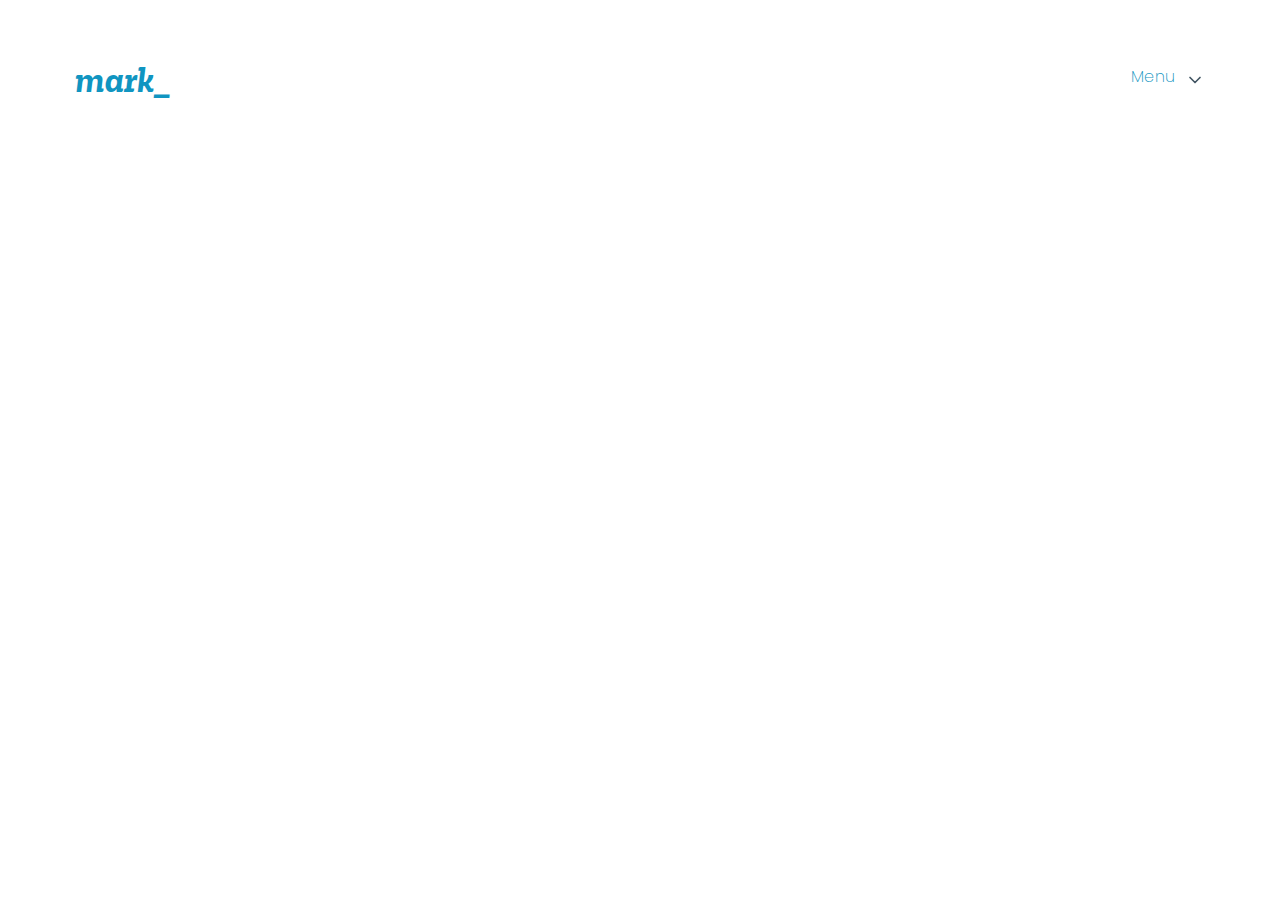
==== commit d2567fca: "updated build" ====
--- a/docs/index.html
+++ b/docs/index.html
@@ -2,18 +2,18 @@
 <html lang="en">
   <head>
     <meta charset="UTF-8" />
-    <link rel="icon" type="image/svg+xml" href="./vite.svg" />
+    <link rel="icon" type="image/svg+xml" href="/vite.svg" />
     <meta name="viewport" content="width=device-width, initial-scale=1.0" />
     <link rel="preconnect" href="https://fonts.googleapis.com" />
     <link rel="preconnect" href="https://fonts.gstatic.com" crossorigin />
     <link
-      href="https://fonts.googleapis.com/css2?family=DM+Sans:ital,wght@0,100;0,400;0,500;0,700;1,200&family=Poppins:wght@100;200;300;500&family=Slabo+27px&display=swap"
+      href="https://fonts.googleapis.com/css2?family=DM+Sans:ital,wght@0,100;0,400;0,500;0,700;1,200&family=Poppins:wght@100;200;300;500&family=Slabo+27px&family=Merriweather:ital,wght@0,300;0,400;0,900;1,300;1,400;1,900&family=Zilla+Slab:ital,wght@0,500;0,700;1,500;1,600&display=swap"
       rel="stylesheet"
     />
     
     <title>React Project</title>
-    <script type="module" crossorigin src="./assets/index-3d376253.js"></script>
-    <link rel="stylesheet" href="./assets/index-4b9061ef.css">
+    <script type="module" crossorigin src="./assets/index-30d609a4.js"></script>
+    <link rel="stylesheet" href="./assets/index-5b37e793.css">
   </head>
   <body>
     <div id="root"></div>
--- a/docs/assets/index-5b37e793.css
+++ b/docs/assets/index-5b37e793.css
@@ -0,0 +1,4 @@
+@charset "UTF-8";/*!
+* Pico CSS v1.5.10 (https://picocss.com)
+* Copyright 2019-2023 - Licensed under MIT
+*/:root{--font-family:system-ui,-apple-system,"Segoe UI","Roboto","Ubuntu","Cantarell","Noto Sans",sans-serif,"Apple Color Emoji","Segoe UI Emoji","Segoe UI Symbol","Noto Color Emoji";--line-height:1.5;--font-weight:400;--font-size:16px;--border-radius:.25rem;--border-width:1px;--outline-width:3px;--spacing:1rem;--typography-spacing-vertical:1.5rem;--block-spacing-vertical:calc(var(--spacing) * 2);--block-spacing-horizontal:var(--spacing);--grid-spacing-vertical:0;--grid-spacing-horizontal:var(--spacing);--form-element-spacing-vertical:.75rem;--form-element-spacing-horizontal:1rem;--nav-element-spacing-vertical:1rem;--nav-element-spacing-horizontal:.5rem;--nav-link-spacing-vertical:.5rem;--nav-link-spacing-horizontal:.5rem;--form-label-font-weight:var(--font-weight);--transition:.2s ease-in-out;--modal-overlay-backdrop-filter:blur(.25rem)}@media (min-width:576px){:root{--font-size:17px}}@media (min-width:768px){:root{--font-size:18px}}@media (min-width:992px){:root{--font-size:19px}}@media (min-width:1200px){:root{--font-size:20px}}@media (min-width:576px){body>footer,body>header,body>main,section{--block-spacing-vertical:calc(var(--spacing) * 2.5)}}@media (min-width:768px){body>footer,body>header,body>main,section{--block-spacing-vertical:calc(var(--spacing) * 3)}}@media (min-width:992px){body>footer,body>header,body>main,section{--block-spacing-vertical:calc(var(--spacing) * 3.5)}}@media (min-width:1200px){body>footer,body>header,body>main,section{--block-spacing-vertical:calc(var(--spacing) * 4)}}@media (min-width:576px){article{--block-spacing-horizontal:calc(var(--spacing) * 1.25)}}@media (min-width:768px){article{--block-spacing-horizontal:calc(var(--spacing) * 1.5)}}@media (min-width:992px){article{--block-spacing-horizontal:calc(var(--spacing) * 1.75)}}@media (min-width:1200px){article{--block-spacing-horizontal:calc(var(--spacing) * 2)}}dialog>article{--block-spacing-vertical:calc(var(--spacing) * 2);--block-spacing-horizontal:var(--spacing)}@media (min-width:576px){dialog>article{--block-spacing-vertical:calc(var(--spacing) * 2.5);--block-spacing-horizontal:calc(var(--spacing) * 1.25)}}@media (min-width:768px){dialog>article{--block-spacing-vertical:calc(var(--spacing) * 3);--block-spacing-horizontal:calc(var(--spacing) * 1.5)}}a{--text-decoration:none}a.contrast,a.secondary{--text-decoration:underline}small{--font-size:.875em}h1,h2,h3,h4,h5,h6{--font-weight:700}h1{--font-size:2rem;--typography-spacing-vertical:3rem}h2{--font-size:1.75rem;--typography-spacing-vertical:2.625rem}h3{--font-size:1.5rem;--typography-spacing-vertical:2.25rem}h4{--font-size:1.25rem;--typography-spacing-vertical:1.874rem}h5{--font-size:1.125rem;--typography-spacing-vertical:1.6875rem}[type=checkbox],[type=radio]{--border-width:2px}[type=checkbox][role=switch],tfoot td,tfoot th,thead td,thead th{--border-width:3px}:not(thead,tfoot)>*>td{--font-size:.875em}code,kbd,pre,samp{--font-family:"Menlo","Consolas","Roboto Mono","Ubuntu Monospace","Noto Mono","Oxygen Mono","Liberation Mono",monospace,"Apple Color Emoji","Segoe UI Emoji","Segoe UI Symbol","Noto Color Emoji"}kbd{--font-weight:bolder}:root:not([data-theme=dark]),[data-theme=light]{--background-color:#fff;--color:hsl(205, 20%, 32%);--h1-color:hsl(205, 30%, 15%);--h2-color:#24333e;--h3-color:hsl(205, 25%, 23%);--h4-color:#374956;--h5-color:hsl(205, 20%, 32%);--h6-color:#4d606d;--muted-color:hsl(205, 10%, 50%);--muted-border-color:hsl(205, 20%, 94%);--primary:hsl(195, 85%, 41%);--primary-hover:hsl(195, 90%, 32%);--primary-focus:rgba(16, 149, 193, .125);--primary-inverse:#fff;--secondary:hsl(205, 15%, 41%);--secondary-hover:hsl(205, 20%, 32%);--secondary-focus:rgba(89, 107, 120, .125);--secondary-inverse:#fff;--contrast:hsl(205, 30%, 15%);--contrast-hover:#000;--contrast-focus:rgba(89, 107, 120, .125);--contrast-inverse:#fff;--mark-background-color:#fff2ca;--mark-color:#543a26;--ins-color:#388e3c;--del-color:#c62828;--blockquote-border-color:var(--muted-border-color);--blockquote-footer-color:var(--muted-color);--button-box-shadow:0 0 0 rgba(0, 0, 0, 0);--button-hover-box-shadow:0 0 0 rgba(0, 0, 0, 0);--form-element-background-color:transparent;--form-element-border-color:hsl(205, 14%, 68%);--form-element-color:var(--color);--form-element-placeholder-color:var(--muted-color);--form-element-active-background-color:transparent;--form-element-active-border-color:var(--primary);--form-element-focus-color:var(--primary-focus);--form-element-disabled-background-color:hsl(205, 18%, 86%);--form-element-disabled-border-color:hsl(205, 14%, 68%);--form-element-disabled-opacity:.5;--form-element-invalid-border-color:#c62828;--form-element-invalid-active-border-color:#d32f2f;--form-element-invalid-focus-color:rgba(211, 47, 47, .125);--form-element-valid-border-color:#388e3c;--form-element-valid-active-border-color:#43a047;--form-element-valid-focus-color:rgba(67, 160, 71, .125);--switch-background-color:hsl(205, 16%, 77%);--switch-color:var(--primary-inverse);--switch-checked-background-color:var(--primary);--range-border-color:hsl(205, 18%, 86%);--range-active-border-color:hsl(205, 16%, 77%);--range-thumb-border-color:var(--background-color);--range-thumb-color:var(--secondary);--range-thumb-hover-color:var(--secondary-hover);--range-thumb-active-color:var(--primary);--table-border-color:var(--muted-border-color);--table-row-stripped-background-color:#f6f8f9;--code-background-color:hsl(205, 20%, 94%);--code-color:var(--muted-color);--code-kbd-background-color:var(--contrast);--code-kbd-color:var(--contrast-inverse);--code-tag-color:hsl(330, 40%, 50%);--code-property-color:hsl(185, 40%, 40%);--code-value-color:hsl(40, 20%, 50%);--code-comment-color:hsl(205, 14%, 68%);--accordion-border-color:var(--muted-border-color);--accordion-close-summary-color:var(--color);--accordion-open-summary-color:var(--muted-color);--card-background-color:var(--background-color);--card-border-color:var(--muted-border-color);--card-box-shadow:.0145rem .029rem .174rem rgba(27, 40, 50, .01698),.0335rem .067rem .402rem rgba(27, 40, 50, .024),.0625rem .125rem .75rem rgba(27, 40, 50, .03),.1125rem .225rem 1.35rem rgba(27, 40, 50, .036),.2085rem .417rem 2.502rem rgba(27, 40, 50, .04302),.5rem 1rem 6rem rgba(27, 40, 50, .06),0 0 0 .0625rem rgba(27, 40, 50, .015);--card-sectionning-background-color:#fbfbfc;--dropdown-background-color:#fbfbfc;--dropdown-border-color:#e1e6eb;--dropdown-box-shadow:var(--card-box-shadow);--dropdown-color:var(--color);--dropdown-hover-background-color:hsl(205, 20%, 94%);--modal-overlay-background-color:rgba(213, 220, 226, .7);--progress-background-color:hsl(205, 18%, 86%);--progress-color:var(--primary);--loading-spinner-opacity:.5;--tooltip-background-color:var(--contrast);--tooltip-color:var(--contrast-inverse);--icon-checkbox:url("data:image/svg+xml,%3Csvg xmlns='http://www.w3.org/2000/svg' width='24' height='24' viewBox='0 0 24 24' fill='none' stroke='rgb(255, 255, 255)' stroke-width='4' stroke-linecap='round' stroke-linejoin='round'%3E%3Cpolyline points='20 6 9 17 4 12'%3E%3C/polyline%3E%3C/svg%3E");--icon-chevron:url("data:image/svg+xml,%3Csvg xmlns='http://www.w3.org/2000/svg' width='24' height='24' viewBox='0 0 24 24' fill='none' stroke='rgb(65, 84, 98)' stroke-width='2' stroke-linecap='round' stroke-linejoin='round'%3E%3Cpolyline points='6 9 12 15 18 9'%3E%3C/polyline%3E%3C/svg%3E");--icon-chevron-button:url("data:image/svg+xml,%3Csvg xmlns='http://www.w3.org/2000/svg' width='24' height='24' viewBox='0 0 24 24' fill='none' stroke='rgb(255, 255, 255)' stroke-width='2' stroke-linecap='round' stroke-linejoin='round'%3E%3Cpolyline points='6 9 12 15 18 9'%3E%3C/polyline%3E%3C/svg%3E");--icon-chevron-button-inverse:url("data:image/svg+xml,%3Csvg xmlns='http://www.w3.org/2000/svg' width='24' height='24' viewBox='0 0 24 24' fill='none' stroke='rgb(255, 255, 255)' stroke-width='2' stroke-linecap='round' stroke-linejoin='round'%3E%3Cpolyline points='6 9 12 15 18 9'%3E%3C/polyline%3E%3C/svg%3E");--icon-close:url("data:image/svg+xml,%3Csvg xmlns='http://www.w3.org/2000/svg' width='24' height='24' viewBox='0 0 24 24' fill='none' stroke='rgb(115, 130, 140)' stroke-width='4' stroke-linecap='round' stroke-linejoin='round'%3E%3Cline x1='18' y1='6' x2='6' y2='18'%3E%3C/line%3E%3Cline x1='6' y1='6' x2='18' y2='18'%3E%3C/line%3E%3C/svg%3E");--icon-date:url("data:image/svg+xml,%3Csvg xmlns='http://www.w3.org/2000/svg' width='24' height='24' viewBox='0 0 24 24' fill='none' stroke='rgb(65, 84, 98)' stroke-width='2' stroke-linecap='round' stroke-linejoin='round'%3E%3Crect x='3' y='4' width='18' height='18' rx='2' ry='2'%3E%3C/rect%3E%3Cline x1='16' y1='2' x2='16' y2='6'%3E%3C/line%3E%3Cline x1='8' y1='2' x2='8' y2='6'%3E%3C/line%3E%3Cline x1='3' y1='10' x2='21' y2='10'%3E%3C/line%3E%3C/svg%3E");--icon-invalid:url("data:image/svg+xml,%3Csvg xmlns='http://www.w3.org/2000/svg' width='24' height='24' viewBox='0 0 24 24' fill='none' stroke='rgb(198, 40, 40)' stroke-width='2' stroke-linecap='round' stroke-linejoin='round'%3E%3Ccircle cx='12' cy='12' r='10'%3E%3C/circle%3E%3Cline x1='12' y1='8' x2='12' y2='12'%3E%3C/line%3E%3Cline x1='12' y1='16' x2='12.01' y2='16'%3E%3C/line%3E%3C/svg%3E");--icon-minus:url("data:image/svg+xml,%3Csvg xmlns='http://www.w3.org/2000/svg' width='24' height='24' viewBox='0 0 24 24' fill='none' stroke='rgb(255, 255, 255)' stroke-width='4' stroke-linecap='round' stroke-linejoin='round'%3E%3Cline x1='5' y1='12' x2='19' y2='12'%3E%3C/line%3E%3C/svg%3E");--icon-search:url("data:image/svg+xml,%3Csvg xmlns='http://www.w3.org/2000/svg' width='24' height='24' viewBox='0 0 24 24' fill='none' stroke='rgb(65, 84, 98)' stroke-width='2' stroke-linecap='round' stroke-linejoin='round'%3E%3Ccircle cx='11' cy='11' r='8'%3E%3C/circle%3E%3Cline x1='21' y1='21' x2='16.65' y2='16.65'%3E%3C/line%3E%3C/svg%3E");--icon-time:url("data:image/svg+xml,%3Csvg xmlns='http://www.w3.org/2000/svg' width='24' height='24' viewBox='0 0 24 24' fill='none' stroke='rgb(65, 84, 98)' stroke-width='2' stroke-linecap='round' stroke-linejoin='round'%3E%3Ccircle cx='12' cy='12' r='10'%3E%3C/circle%3E%3Cpolyline points='12 6 12 12 16 14'%3E%3C/polyline%3E%3C/svg%3E");--icon-valid:url("data:image/svg+xml,%3Csvg xmlns='http://www.w3.org/2000/svg' width='24' height='24' viewBox='0 0 24 24' fill='none' stroke='rgb(56, 142, 60)' stroke-width='3' stroke-linecap='round' stroke-linejoin='round'%3E%3Cpolyline points='20 6 9 17 4 12'%3E%3C/polyline%3E%3C/svg%3E");color-scheme:light}@media only screen and (prefers-color-scheme:dark){:root:not([data-theme]){--background-color:#11191f;--color:hsl(205, 16%, 77%);--h1-color:hsl(205, 20%, 94%);--h2-color:#e1e6eb;--h3-color:hsl(205, 18%, 86%);--h4-color:#c8d1d8;--h5-color:hsl(205, 16%, 77%);--h6-color:#afbbc4;--muted-color:hsl(205, 10%, 50%);--muted-border-color:#1f2d38;--primary:hsl(195, 85%, 41%);--primary-hover:hsl(195, 80%, 50%);--primary-focus:rgba(16, 149, 193, .25);--primary-inverse:#fff;--secondary:hsl(205, 15%, 41%);--secondary-hover:hsl(205, 10%, 50%);--secondary-focus:rgba(115, 130, 140, .25);--secondary-inverse:#fff;--contrast:hsl(205, 20%, 94%);--contrast-hover:#fff;--contrast-focus:rgba(115, 130, 140, .25);--contrast-inverse:#000;--mark-background-color:#d1c284;--mark-color:#11191f;--ins-color:#388e3c;--del-color:#c62828;--blockquote-border-color:var(--muted-border-color);--blockquote-footer-color:var(--muted-color);--button-box-shadow:0 0 0 rgba(0, 0, 0, 0);--button-hover-box-shadow:0 0 0 rgba(0, 0, 0, 0);--form-element-background-color:#11191f;--form-element-border-color:#374956;--form-element-color:var(--color);--form-element-placeholder-color:var(--muted-color);--form-element-active-background-color:var(--form-element-background-color);--form-element-active-border-color:var(--primary);--form-element-focus-color:var(--primary-focus);--form-element-disabled-background-color:hsl(205, 25%, 23%);--form-element-disabled-border-color:hsl(205, 20%, 32%);--form-element-disabled-opacity:.5;--form-element-invalid-border-color:#b71c1c;--form-element-invalid-active-border-color:#c62828;--form-element-invalid-focus-color:rgba(198, 40, 40, .25);--form-element-valid-border-color:#2e7d32;--form-element-valid-active-border-color:#388e3c;--form-element-valid-focus-color:rgba(56, 142, 60, .25);--switch-background-color:#374956;--switch-color:var(--primary-inverse);--switch-checked-background-color:var(--primary);--range-border-color:#24333e;--range-active-border-color:hsl(205, 25%, 23%);--range-thumb-border-color:var(--background-color);--range-thumb-color:var(--secondary);--range-thumb-hover-color:var(--secondary-hover);--range-thumb-active-color:var(--primary);--table-border-color:var(--muted-border-color);--table-row-stripped-background-color:rgba(115, 130, 140, .05);--code-background-color:#18232c;--code-color:var(--muted-color);--code-kbd-background-color:var(--contrast);--code-kbd-color:var(--contrast-inverse);--code-tag-color:hsl(330, 30%, 50%);--code-property-color:hsl(185, 30%, 50%);--code-value-color:hsl(40, 10%, 50%);--code-comment-color:#4d606d;--accordion-border-color:var(--muted-border-color);--accordion-active-summary-color:var(--primary);--accordion-close-summary-color:var(--color);--accordion-open-summary-color:var(--muted-color);--card-background-color:#141e26;--card-border-color:var(--card-background-color);--card-box-shadow:.0145rem .029rem .174rem rgba(0, 0, 0, .01698),.0335rem .067rem .402rem rgba(0, 0, 0, .024),.0625rem .125rem .75rem rgba(0, 0, 0, .03),.1125rem .225rem 1.35rem rgba(0, 0, 0, .036),.2085rem .417rem 2.502rem rgba(0, 0, 0, .04302),.5rem 1rem 6rem rgba(0, 0, 0, .06),0 0 0 .0625rem rgba(0, 0, 0, .015);--card-sectionning-background-color:#18232c;--dropdown-background-color:hsl(205, 30%, 15%);--dropdown-border-color:#24333e;--dropdown-box-shadow:var(--card-box-shadow);--dropdown-color:var(--color);--dropdown-hover-background-color:rgba(36, 51, 62, .75);--modal-overlay-background-color:rgba(36, 51, 62, .8);--progress-background-color:#24333e;--progress-color:var(--primary);--loading-spinner-opacity:.5;--tooltip-background-color:var(--contrast);--tooltip-color:var(--contrast-inverse);--icon-checkbox:url("data:image/svg+xml,%3Csvg xmlns='http://www.w3.org/2000/svg' width='24' height='24' viewBox='0 0 24 24' fill='none' stroke='rgb(255, 255, 255)' stroke-width='4' stroke-linecap='round' stroke-linejoin='round'%3E%3Cpolyline points='20 6 9 17 4 12'%3E%3C/polyline%3E%3C/svg%3E");--icon-chevron:url("data:image/svg+xml,%3Csvg xmlns='http://www.w3.org/2000/svg' width='24' height='24' viewBox='0 0 24 24' fill='none' stroke='rgb(162, 175, 185)' stroke-width='2' stroke-linecap='round' stroke-linejoin='round'%3E%3Cpolyline points='6 9 12 15 18 9'%3E%3C/polyline%3E%3C/svg%3E");--icon-chevron-button:url("data:image/svg+xml,%3Csvg xmlns='http://www.w3.org/2000/svg' width='24' height='24' viewBox='0 0 24 24' fill='none' stroke='rgb(255, 255, 255)' stroke-width='2' stroke-linecap='round' stroke-linejoin='round'%3E%3Cpolyline points='6 9 12 15 18 9'%3E%3C/polyline%3E%3C/svg%3E");--icon-chevron-button-inverse:url("data:image/svg+xml,%3Csvg xmlns='http://www.w3.org/2000/svg' width='24' height='24' viewBox='0 0 24 24' fill='none' stroke='rgb(0, 0, 0)' stroke-width='2' stroke-linecap='round' stroke-linejoin='round'%3E%3Cpolyline points='6 9 12 15 18 9'%3E%3C/polyline%3E%3C/svg%3E");--icon-close:url("data:image/svg+xml,%3Csvg xmlns='http://www.w3.org/2000/svg' width='24' height='24' viewBox='0 0 24 24' fill='none' stroke='rgb(115, 130, 140)' stroke-width='4' stroke-linecap='round' stroke-linejoin='round'%3E%3Cline x1='18' y1='6' x2='6' y2='18'%3E%3C/line%3E%3Cline x1='6' y1='6' x2='18' y2='18'%3E%3C/line%3E%3C/svg%3E");--icon-date:url("data:image/svg+xml,%3Csvg xmlns='http://www.w3.org/2000/svg' width='24' height='24' viewBox='0 0 24 24' fill='none' stroke='rgb(162, 175, 185)' stroke-width='2' stroke-linecap='round' stroke-linejoin='round'%3E%3Crect x='3' y='4' width='18' height='18' rx='2' ry='2'%3E%3C/rect%3E%3Cline x1='16' y1='2' x2='16' y2='6'%3E%3C/line%3E%3Cline x1='8' y1='2' x2='8' y2='6'%3E%3C/line%3E%3Cline x1='3' y1='10' x2='21' y2='10'%3E%3C/line%3E%3C/svg%3E");--icon-invalid:url("data:image/svg+xml,%3Csvg xmlns='http://www.w3.org/2000/svg' width='24' height='24' viewBox='0 0 24 24' fill='none' stroke='rgb(183, 28, 28)' stroke-width='2' stroke-linecap='round' stroke-linejoin='round'%3E%3Ccircle cx='12' cy='12' r='10'%3E%3C/circle%3E%3Cline x1='12' y1='8' x2='12' y2='12'%3E%3C/line%3E%3Cline x1='12' y1='16' x2='12.01' y2='16'%3E%3C/line%3E%3C/svg%3E");--icon-minus:url("data:image/svg+xml,%3Csvg xmlns='http://www.w3.org/2000/svg' width='24' height='24' viewBox='0 0 24 24' fill='none' stroke='rgb(255, 255, 255)' stroke-width='4' stroke-linecap='round' stroke-linejoin='round'%3E%3Cline x1='5' y1='12' x2='19' y2='12'%3E%3C/line%3E%3C/svg%3E");--icon-search:url("data:image/svg+xml,%3Csvg xmlns='http://www.w3.org/2000/svg' width='24' height='24' viewBox='0 0 24 24' fill='none' stroke='rgb(162, 175, 185)' stroke-width='2' stroke-linecap='round' stroke-linejoin='round'%3E%3Ccircle cx='11' cy='11' r='8'%3E%3C/circle%3E%3Cline x1='21' y1='21' x2='16.65' y2='16.65'%3E%3C/line%3E%3C/svg%3E");--icon-time:url("data:image/svg+xml,%3Csvg xmlns='http://www.w3.org/2000/svg' width='24' height='24' viewBox='0 0 24 24' fill='none' stroke='rgb(162, 175, 185)' stroke-width='2' stroke-linecap='round' stroke-linejoin='round'%3E%3Ccircle cx='12' cy='12' r='10'%3E%3C/circle%3E%3Cpolyline points='12 6 12 12 16 14'%3E%3C/polyline%3E%3C/svg%3E");--icon-valid:url("data:image/svg+xml,%3Csvg xmlns='http://www.w3.org/2000/svg' width='24' height='24' viewBox='0 0 24 24' fill='none' stroke='rgb(46, 125, 50)' stroke-width='3' stroke-linecap='round' stroke-linejoin='round'%3E%3Cpolyline points='20 6 9 17 4 12'%3E%3C/polyline%3E%3C/svg%3E");color-scheme:dark}}[data-theme=dark]{--background-color:#11191f;--color:hsl(205, 16%, 77%);--h1-color:hsl(205, 20%, 94%);--h2-color:#e1e6eb;--h3-color:hsl(205, 18%, 86%);--h4-color:#c8d1d8;--h5-color:hsl(205, 16%, 77%);--h6-color:#afbbc4;--muted-color:hsl(205, 10%, 50%);--muted-border-color:#1f2d38;--primary:hsl(195, 85%, 41%);--primary-hover:hsl(195, 80%, 50%);--primary-focus:rgba(16, 149, 193, .25);--primary-inverse:#fff;--secondary:hsl(205, 15%, 41%);--secondary-hover:hsl(205, 10%, 50%);--secondary-focus:rgba(115, 130, 140, .25);--secondary-inverse:#fff;--contrast:hsl(205, 20%, 94%);--contrast-hover:#fff;--contrast-focus:rgba(115, 130, 140, .25);--contrast-inverse:#000;--mark-background-color:#d1c284;--mark-color:#11191f;--ins-color:#388e3c;--del-color:#c62828;--blockquote-border-color:var(--muted-border-color);--blockquote-footer-color:var(--muted-color);--button-box-shadow:0 0 0 rgba(0, 0, 0, 0);--button-hover-box-shadow:0 0 0 rgba(0, 0, 0, 0);--form-element-background-color:#11191f;--form-element-border-color:#374956;--form-element-color:var(--color);--form-element-placeholder-color:var(--muted-color);--form-element-active-background-color:var(--form-element-background-color);--form-element-active-border-color:var(--primary);--form-element-focus-color:var(--primary-focus);--form-element-disabled-background-color:hsl(205, 25%, 23%);--form-element-disabled-border-color:hsl(205, 20%, 32%);--form-element-disabled-opacity:.5;--form-element-invalid-border-color:#b71c1c;--form-element-invalid-active-border-color:#c62828;--form-element-invalid-focus-color:rgba(198, 40, 40, .25);--form-element-valid-border-color:#2e7d32;--form-element-valid-active-border-color:#388e3c;--form-element-valid-focus-color:rgba(56, 142, 60, .25);--switch-background-color:#374956;--switch-color:var(--primary-inverse);--switch-checked-background-color:var(--primary);--range-border-color:#24333e;--range-active-border-color:hsl(205, 25%, 23%);--range-thumb-border-color:var(--background-color);--range-thumb-color:var(--secondary);--range-thumb-hover-color:var(--secondary-hover);--range-thumb-active-color:var(--primary);--table-border-color:var(--muted-border-color);--table-row-stripped-background-color:rgba(115, 130, 140, .05);--code-background-color:#18232c;--code-color:var(--muted-color);--code-kbd-background-color:var(--contrast);--code-kbd-color:var(--contrast-inverse);--code-tag-color:hsl(330, 30%, 50%);--code-property-color:hsl(185, 30%, 50%);--code-value-color:hsl(40, 10%, 50%);--code-comment-color:#4d606d;--accordion-border-color:var(--muted-border-color);--accordion-active-summary-color:var(--primary);--accordion-close-summary-color:var(--color);--accordion-open-summary-color:var(--muted-color);--card-background-color:#141e26;--card-border-color:var(--card-background-color);--card-box-shadow:.0145rem .029rem .174rem rgba(0, 0, 0, .01698),.0335rem .067rem .402rem rgba(0, 0, 0, .024),.0625rem .125rem .75rem rgba(0, 0, 0, .03),.1125rem .225rem 1.35rem rgba(0, 0, 0, .036),.2085rem .417rem 2.502rem rgba(0, 0, 0, .04302),.5rem 1rem 6rem rgba(0, 0, 0, .06),0 0 0 .0625rem rgba(0, 0, 0, .015);--card-sectionning-background-color:#18232c;--dropdown-background-color:hsl(205, 30%, 15%);--dropdown-border-color:#24333e;--dropdown-box-shadow:var(--card-box-shadow);--dropdown-color:var(--color);--dropdown-hover-background-color:rgba(36, 51, 62, .75);--modal-overlay-background-color:rgba(36, 51, 62, .8);--progress-background-color:#24333e;--progress-color:var(--primary);--loading-spinner-opacity:.5;--tooltip-background-color:var(--contrast);--tooltip-color:var(--contrast-inverse);--icon-checkbox:url("data:image/svg+xml,%3Csvg xmlns='http://www.w3.org/2000/svg' width='24' height='24' viewBox='0 0 24 24' fill='none' stroke='rgb(255, 255, 255)' stroke-width='4' stroke-linecap='round' stroke-linejoin='round'%3E%3Cpolyline points='20 6 9 17 4 12'%3E%3C/polyline%3E%3C/svg%3E");--icon-chevron:url("data:image/svg+xml,%3Csvg xmlns='http://www.w3.org/2000/svg' width='24' height='24' viewBox='0 0 24 24' fill='none' stroke='rgb(162, 175, 185)' stroke-width='2' stroke-linecap='round' stroke-linejoin='round'%3E%3Cpolyline points='6 9 12 15 18 9'%3E%3C/polyline%3E%3C/svg%3E");--icon-chevron-button:url("data:image/svg+xml,%3Csvg xmlns='http://www.w3.org/2000/svg' width='24' height='24' viewBox='0 0 24 24' fill='none' stroke='rgb(255, 255, 255)' stroke-width='2' stroke-linecap='round' stroke-linejoin='round'%3E%3Cpolyline points='6 9 12 15 18 9'%3E%3C/polyline%3E%3C/svg%3E");--icon-chevron-button-inverse:url("data:image/svg+xml,%3Csvg xmlns='http://www.w3.org/2000/svg' width='24' height='24' viewBox='0 0 24 24' fill='none' stroke='rgb(0, 0, 0)' stroke-width='2' stroke-linecap='round' stroke-linejoin='round'%3E%3Cpolyline points='6 9 12 15 18 9'%3E%3C/polyline%3E%3C/svg%3E");--icon-close:url("data:image/svg+xml,%3Csvg xmlns='http://www.w3.org/2000/svg' width='24' height='24' viewBox='0 0 24 24' fill='none' stroke='rgb(115, 130, 140)' stroke-width='4' stroke-linecap='round' stroke-linejoin='round'%3E%3Cline x1='18' y1='6' x2='6' y2='18'%3E%3C/line%3E%3Cline x1='6' y1='6' x2='18' y2='18'%3E%3C/line%3E%3C/svg%3E");--icon-date:url("data:image/svg+xml,%3Csvg xmlns='http://www.w3.org/2000/svg' width='24' height='24' viewBox='0 0 24 24' fill='none' stroke='rgb(162, 175, 185)' stroke-width='2' stroke-linecap='round' stroke-linejoin='round'%3E%3Crect x='3' y='4' width='18' height='18' rx='2' ry='2'%3E%3C/rect%3E%3Cline x1='16' y1='2' x2='16' y2='6'%3E%3C/line%3E%3Cline x1='8' y1='2' x2='8' y2='6'%3E%3C/line%3E%3Cline x1='3' y1='10' x2='21' y2='10'%3E%3C/line%3E%3C/svg%3E");--icon-invalid:url("data:image/svg+xml,%3Csvg xmlns='http://www.w3.org/2000/svg' width='24' height='24' viewBox='0 0 24 24' fill='none' stroke='rgb(183, 28, 28)' stroke-width='2' stroke-linecap='round' stroke-linejoin='round'%3E%3Ccircle cx='12' cy='12' r='10'%3E%3C/circle%3E%3Cline x1='12' y1='8' x2='12' y2='12'%3E%3C/line%3E%3Cline x1='12' y1='16' x2='12.01' y2='16'%3E%3C/line%3E%3C/svg%3E");--icon-minus:url("data:image/svg+xml,%3Csvg xmlns='http://www.w3.org/2000/svg' width='24' height='24' viewBox='0 0 24 24' fill='none' stroke='rgb(255, 255, 255)' stroke-width='4' stroke-linecap='round' stroke-linejoin='round'%3E%3Cline x1='5' y1='12' x2='19' y2='12'%3E%3C/line%3E%3C/svg%3E");--icon-search:url("data:image/svg+xml,%3Csvg xmlns='http://www.w3.org/2000/svg' width='24' height='24' viewBox='0 0 24 24' fill='none' stroke='rgb(162, 175, 185)' stroke-width='2' stroke-linecap='round' stroke-linejoin='round'%3E%3Ccircle cx='11' cy='11' r='8'%3E%3C/circle%3E%3Cline x1='21' y1='21' x2='16.65' y2='16.65'%3E%3C/line%3E%3C/svg%3E");--icon-time:url("data:image/svg+xml,%3Csvg xmlns='http://www.w3.org/2000/svg' width='24' height='24' viewBox='0 0 24 24' fill='none' stroke='rgb(162, 175, 185)' stroke-width='2' stroke-linecap='round' stroke-linejoin='round'%3E%3Ccircle cx='12' cy='12' r='10'%3E%3C/circle%3E%3Cpolyline points='12 6 12 12 16 14'%3E%3C/polyline%3E%3C/svg%3E");--icon-valid:url("data:image/svg+xml,%3Csvg xmlns='http://www.w3.org/2000/svg' width='24' height='24' viewBox='0 0 24 24' fill='none' stroke='rgb(46, 125, 50)' stroke-width='3' stroke-linecap='round' stroke-linejoin='round'%3E%3Cpolyline points='20 6 9 17 4 12'%3E%3C/polyline%3E%3C/svg%3E");color-scheme:dark}[type=checkbox],[type=radio],[type=range],progress{accent-color:var(--primary)}*,:after,:before{box-sizing:border-box;background-repeat:no-repeat}:after,:before{text-decoration:inherit;vertical-align:inherit}:where(:root){-webkit-tap-highlight-color:transparent;-webkit-text-size-adjust:100%;-moz-text-size-adjust:100%;text-size-adjust:100%;background-color:var(--background-color);color:var(--color);font-weight:var(--font-weight);font-size:var(--font-size);line-height:var(--line-height);font-family:var(--font-family);text-rendering:optimizeLegibility;overflow-wrap:break-word;cursor:default;-moz-tab-size:4;-o-tab-size:4;tab-size:4}main{display:block}body{width:100%;margin:0}body>footer,body>header,body>main{width:100%;margin-right:auto;margin-left:auto;padding:var(--block-spacing-vertical) 0}.container,.container-fluid{width:100%;margin-right:auto;margin-left:auto;padding-right:var(--spacing);padding-left:var(--spacing)}@media (min-width:576px){.container{max-width:510px;padding-right:0;padding-left:0}}@media (min-width:768px){.container{max-width:700px}}@media (min-width:992px){.container{max-width:920px}}@media (min-width:1200px){.container{max-width:1130px}}section{margin-bottom:var(--block-spacing-vertical)}.grid{grid-column-gap:var(--grid-spacing-horizontal);grid-row-gap:var(--grid-spacing-vertical);display:grid;grid-template-columns:1fr;margin:0}@media (min-width:992px){.grid{grid-template-columns:repeat(auto-fit,minmax(0%,1fr))}}.grid>*{min-width:0}figure{display:block;margin:0;padding:0;overflow-x:auto}figure figcaption{padding:calc(var(--spacing) * .5) 0;color:var(--muted-color)}b,strong{font-weight:bolder}sub,sup{position:relative;font-size:.75em;line-height:0;vertical-align:baseline}sub{bottom:-.25em}sup{top:-.5em}address,blockquote,dl,figure,form,ol,p,pre,table,ul{margin-top:0;margin-bottom:var(--typography-spacing-vertical);color:var(--color);font-style:normal;font-weight:var(--font-weight);font-size:var(--font-size)}[role=link],a{--color:var(--primary);--background-color:transparent;outline:0;background-color:var(--background-color);color:var(--color);-webkit-text-decoration:var(--text-decoration);text-decoration:var(--text-decoration);transition:background-color var(--transition),color var(--transition),box-shadow var(--transition),-webkit-text-decoration var(--transition);transition:background-color var(--transition),color var(--transition),text-decoration var(--transition),box-shadow var(--transition);transition:background-color var(--transition),color var(--transition),text-decoration var(--transition),box-shadow var(--transition),-webkit-text-decoration var(--transition)}[role=link]:is([aria-current],:hover,:active,:focus),a:is([aria-current],:hover,:active,:focus){--color:var(--primary-hover);--text-decoration:underline}[role=link]:focus,a:focus{--background-color:var(--primary-focus)}[role=link].secondary,a.secondary{--color:var(--secondary)}[role=link].secondary:is([aria-current],:hover,:active,:focus),a.secondary:is([aria-current],:hover,:active,:focus){--color:var(--secondary-hover)}[role=link].secondary:focus,a.secondary:focus{--background-color:var(--secondary-focus)}[role=link].contrast,a.contrast{--color:var(--contrast)}[role=link].contrast:is([aria-current],:hover,:active,:focus),a.contrast:is([aria-current],:hover,:active,:focus){--color:var(--contrast-hover)}[role=link].contrast:focus,a.contrast:focus{--background-color:var(--contrast-focus)}h1,h2,h3,h4,h5,h6{margin-top:0;margin-bottom:var(--typography-spacing-vertical);color:var(--color);font-weight:var(--font-weight);font-size:var(--font-size);font-family:var(--font-family)}h1{--color:var(--h1-color)}h2{--color:var(--h2-color)}h3{--color:var(--h3-color)}h4{--color:var(--h4-color)}h5{--color:var(--h5-color)}h6{--color:var(--h6-color)}:where(address,blockquote,dl,figure,form,ol,p,pre,table,ul)~:is(h1,h2,h3,h4,h5,h6){margin-top:var(--typography-spacing-vertical)}.headings,hgroup{margin-bottom:var(--typography-spacing-vertical)}.headings>*,hgroup>*{margin-bottom:0}.headings>:last-child,hgroup>:last-child{--color:var(--muted-color);--font-weight:unset;font-size:1rem;font-family:unset}p{margin-bottom:var(--typography-spacing-vertical)}small{font-size:var(--font-size)}:where(dl,ol,ul){padding-right:0;padding-left:var(--spacing);-webkit-padding-start:var(--spacing);padding-inline-start:var(--spacing);-webkit-padding-end:0;padding-inline-end:0}:where(dl,ol,ul) li{margin-bottom:calc(var(--typography-spacing-vertical) * .25)}:where(dl,ol,ul) :is(dl,ol,ul){margin:0;margin-top:calc(var(--typography-spacing-vertical) * .25)}ul li{list-style:square}mark{padding:.125rem .25rem;background-color:var(--mark-background-color);color:var(--mark-color);vertical-align:baseline}blockquote{display:block;margin:var(--typography-spacing-vertical) 0;padding:var(--spacing);border-right:none;border-left:.25rem solid var(--blockquote-border-color);-webkit-border-start:.25rem solid var(--blockquote-border-color);border-inline-start:.25rem solid var(--blockquote-border-color);-webkit-border-end:none;border-inline-end:none}blockquote footer{margin-top:calc(var(--typography-spacing-vertical) * .5);color:var(--blockquote-footer-color)}abbr[title]{border-bottom:1px dotted;text-decoration:none;cursor:help}ins{color:var(--ins-color);text-decoration:none}del{color:var(--del-color)}::-moz-selection{background-color:var(--primary-focus)}::selection{background-color:var(--primary-focus)}:where(audio,canvas,iframe,img,svg,video){vertical-align:middle}audio,video{display:inline-block}audio:not([controls]){display:none;height:0}:where(iframe){border-style:none}img{max-width:100%;height:auto;border-style:none}:where(svg:not([fill])){fill:currentColor}svg:not(:root){overflow:hidden}button{margin:0;overflow:visible;font-family:inherit;text-transform:none}[type=button],[type=reset],[type=submit],button{-webkit-appearance:button}button{display:block;width:100%;margin-bottom:var(--spacing)}[role=button]{display:inline-block;text-decoration:none}[role=button],button,input[type=button],input[type=reset],input[type=submit]{--background-color:var(--primary);--border-color:var(--primary);--color:var(--primary-inverse);--box-shadow:var(--button-box-shadow, 0 0 0 rgba(0, 0, 0, 0));padding:var(--form-element-spacing-vertical) var(--form-element-spacing-horizontal);border:var(--border-width) solid var(--border-color);border-radius:var(--border-radius);outline:0;background-color:var(--background-color);box-shadow:var(--box-shadow);color:var(--color);font-weight:var(--font-weight);font-size:1rem;line-height:var(--line-height);text-align:center;cursor:pointer;transition:background-color var(--transition),border-color var(--transition),color var(--transition),box-shadow var(--transition)}[role=button]:is([aria-current],:hover,:active,:focus),button:is([aria-current],:hover,:active,:focus),input[type=button]:is([aria-current],:hover,:active,:focus),input[type=reset]:is([aria-current],:hover,:active,:focus),input[type=submit]:is([aria-current],:hover,:active,:focus){--background-color:var(--primary-hover);--border-color:var(--primary-hover);--box-shadow:var(--button-hover-box-shadow, 0 0 0 rgba(0, 0, 0, 0));--color:var(--primary-inverse)}[role=button]:focus,button:focus,input[type=button]:focus,input[type=reset]:focus,input[type=submit]:focus{--box-shadow:var(--button-hover-box-shadow, 0 0 0 rgba(0, 0, 0, 0)),0 0 0 var(--outline-width) var(--primary-focus)}:is(button,input[type=submit],input[type=button],[role=button]).secondary,input[type=reset]{--background-color:var(--secondary);--border-color:var(--secondary);--color:var(--secondary-inverse);cursor:pointer}:is(button,input[type=submit],input[type=button],[role=button]).secondary:is([aria-current],:hover,:active,:focus),input[type=reset]:is([aria-current],:hover,:active,:focus){--background-color:var(--secondary-hover);--border-color:var(--secondary-hover);--color:var(--secondary-inverse)}:is(button,input[type=submit],input[type=button],[role=button]).secondary:focus,input[type=reset]:focus{--box-shadow:var(--button-hover-box-shadow, 0 0 0 rgba(0, 0, 0, 0)),0 0 0 var(--outline-width) var(--secondary-focus)}:is(button,input[type=submit],input[type=button],[role=button]).contrast{--background-color:var(--contrast);--border-color:var(--contrast);--color:var(--contrast-inverse)}:is(button,input[type=submit],input[type=button],[role=button]).contrast:is([aria-current],:hover,:active,:focus){--background-color:var(--contrast-hover);--border-color:var(--contrast-hover);--color:var(--contrast-inverse)}:is(button,input[type=submit],input[type=button],[role=button]).contrast:focus{--box-shadow:var(--button-hover-box-shadow, 0 0 0 rgba(0, 0, 0, 0)),0 0 0 var(--outline-width) var(--contrast-focus)}:is(button,input[type=submit],input[type=button],[role=button]).outline,input[type=reset].outline{--background-color:transparent;--color:var(--primary)}:is(button,input[type=submit],input[type=button],[role=button]).outline:is([aria-current],:hover,:active,:focus),input[type=reset].outline:is([aria-current],:hover,:active,:focus){--background-color:transparent;--color:var(--primary-hover)}:is(button,input[type=submit],input[type=button],[role=button]).outline.secondary,input[type=reset].outline{--color:var(--secondary)}:is(button,input[type=submit],input[type=button],[role=button]).outline.secondary:is([aria-current],:hover,:active,:focus),input[type=reset].outline:is([aria-current],:hover,:active,:focus){--color:var(--secondary-hover)}:is(button,input[type=submit],input[type=button],[role=button]).outline.contrast{--color:var(--contrast)}:is(button,input[type=submit],input[type=button],[role=button]).outline.contrast:is([aria-current],:hover,:active,:focus){--color:var(--contrast-hover)}:where(button,[type=submit],[type=button],[type=reset],[role=button])[disabled],:where(fieldset[disabled]) :is(button,[type=submit],[type=button],[type=reset],[role=button]),a[role=button]:not([href]){opacity:.5;pointer-events:none}input,optgroup,select,textarea{margin:0;font-size:1rem;line-height:var(--line-height);font-family:inherit;letter-spacing:inherit}input{overflow:visible}select{text-transform:none}legend{max-width:100%;padding:0;color:inherit;white-space:normal}textarea{overflow:auto}[type=checkbox],[type=radio]{padding:0}::-webkit-inner-spin-button,::-webkit-outer-spin-button{height:auto}[type=search]{-webkit-appearance:textfield;outline-offset:-2px}[type=search]::-webkit-search-decoration{-webkit-appearance:none}::-webkit-file-upload-button{-webkit-appearance:button;font:inherit}::-moz-focus-inner{padding:0;border-style:none}:-moz-focusring{outline:0}:-moz-ui-invalid{box-shadow:none}::-ms-expand{display:none}[type=file],[type=range]{padding:0;border-width:0}input:not([type=checkbox],[type=radio],[type=range]){height:calc(1rem * var(--line-height) + var(--form-element-spacing-vertical) * 2 + var(--border-width) * 2)}fieldset{margin:0;margin-bottom:var(--spacing);padding:0;border:0}fieldset legend,label{display:block;margin-bottom:calc(var(--spacing) * .25);font-weight:var(--form-label-font-weight,var(--font-weight))}input:not([type=checkbox],[type=radio]),select,textarea{width:100%}input:not([type=checkbox],[type=radio],[type=range],[type=file]),select,textarea{-webkit-appearance:none;-moz-appearance:none;appearance:none;padding:var(--form-element-spacing-vertical) var(--form-element-spacing-horizontal)}input,select,textarea{--background-color:var(--form-element-background-color);--border-color:var(--form-element-border-color);--color:var(--form-element-color);--box-shadow:none;border:var(--border-width) solid var(--border-color);border-radius:var(--border-radius);outline:0;background-color:var(--background-color);box-shadow:var(--box-shadow);color:var(--color);font-weight:var(--font-weight);transition:background-color var(--transition),border-color var(--transition),color var(--transition),box-shadow var(--transition)}:where(select,textarea):is(:active,:focus),input:not([type=submit],[type=button],[type=reset],[type=checkbox],[type=radio],[readonly]):is(:active,:focus){--background-color:var(--form-element-active-background-color)}:where(select,textarea):is(:active,:focus),input:not([type=submit],[type=button],[type=reset],[role=switch],[readonly]):is(:active,:focus){--border-color:var(--form-element-active-border-color)}input:not([type=submit],[type=button],[type=reset],[type=range],[type=file],[readonly]):focus,select:focus,textarea:focus{--box-shadow:0 0 0 var(--outline-width) var(--form-element-focus-color)}:where(fieldset[disabled]) :is(input:not([type=submit],[type=button],[type=reset]),select,textarea),input:not([type=submit],[type=button],[type=reset])[disabled],select[disabled],textarea[disabled]{--background-color:var(--form-element-disabled-background-color);--border-color:var(--form-element-disabled-border-color);opacity:var(--form-element-disabled-opacity);pointer-events:none}:where(input,select,textarea):not([type=checkbox],[type=radio],[type=date],[type=datetime-local],[type=month],[type=time],[type=week])[aria-invalid]{padding-right:calc(var(--form-element-spacing-horizontal) + 1.5rem)!important;padding-left:var(--form-element-spacing-horizontal);-webkit-padding-start:var(--form-element-spacing-horizontal)!important;padding-inline-start:var(--form-element-spacing-horizontal)!important;-webkit-padding-end:calc(var(--form-element-spacing-horizontal) + 1.5rem)!important;padding-inline-end:calc(var(--form-element-spacing-horizontal) + 1.5rem)!important;background-position:center right .75rem;background-size:1rem auto;background-repeat:no-repeat}:where(input,select,textarea):not([type=checkbox],[type=radio],[type=date],[type=datetime-local],[type=month],[type=time],[type=week])[aria-invalid=false]{background-image:var(--icon-valid)}:where(input,select,textarea):not([type=checkbox],[type=radio],[type=date],[type=datetime-local],[type=month],[type=time],[type=week])[aria-invalid=true]{background-image:var(--icon-invalid)}:where(input,select,textarea)[aria-invalid=false]{--border-color:var(--form-element-valid-border-color)}:where(input,select,textarea)[aria-invalid=false]:is(:active,:focus){--border-color:var(--form-element-valid-active-border-color)!important;--box-shadow:0 0 0 var(--outline-width) var(--form-element-valid-focus-color)!important}:where(input,select,textarea)[aria-invalid=true]{--border-color:var(--form-element-invalid-border-color)}:where(input,select,textarea)[aria-invalid=true]:is(:active,:focus){--border-color:var(--form-element-invalid-active-border-color)!important;--box-shadow:0 0 0 var(--outline-width) var(--form-element-invalid-focus-color)!important}[dir=rtl] :where(input,select,textarea):not([type=checkbox],[type=radio]):is([aria-invalid],[aria-invalid=true],[aria-invalid=false]){background-position:center left .75rem}input::-webkit-input-placeholder,input::placeholder,select:invalid,textarea::-webkit-input-placeholder,textarea::placeholder{color:var(--form-element-placeholder-color);opacity:1}input:not([type=checkbox],[type=radio]),select,textarea{margin-bottom:var(--spacing)}select::-ms-expand{border:0;background-color:transparent}select:not([multiple],[size]){padding-right:calc(var(--form-element-spacing-horizontal) + 1.5rem);padding-left:var(--form-element-spacing-horizontal);-webkit-padding-start:var(--form-element-spacing-horizontal);padding-inline-start:var(--form-element-spacing-horizontal);-webkit-padding-end:calc(var(--form-element-spacing-horizontal) + 1.5rem);padding-inline-end:calc(var(--form-element-spacing-horizontal) + 1.5rem);background-image:var(--icon-chevron);background-position:center right .75rem;background-size:1rem auto;background-repeat:no-repeat}[dir=rtl] select:not([multiple],[size]){background-position:center left .75rem}:where(input,select,textarea,.grid)+small{display:block;width:100%;margin-top:calc(var(--spacing) * -.75);margin-bottom:var(--spacing);color:var(--muted-color)}label>:where(input,select,textarea){margin-top:calc(var(--spacing) * .25)}[type=checkbox],[type=radio]{-webkit-appearance:none;-moz-appearance:none;appearance:none;width:1.25em;height:1.25em;margin-top:-.125em;margin-right:.375em;margin-left:0;-webkit-margin-start:0;margin-inline-start:0;-webkit-margin-end:.375em;margin-inline-end:.375em;border-width:var(--border-width);font-size:inherit;vertical-align:middle;cursor:pointer}[type=checkbox]::-ms-check,[type=radio]::-ms-check{display:none}[type=checkbox]:checked,[type=checkbox]:checked:active,[type=checkbox]:checked:focus,[type=radio]:checked,[type=radio]:checked:active,[type=radio]:checked:focus{--background-color:var(--primary);--border-color:var(--primary);background-image:var(--icon-checkbox);background-position:center;background-size:.75em auto;background-repeat:no-repeat}[type=checkbox]~label,[type=radio]~label{display:inline-block;margin-right:.375em;margin-bottom:0;cursor:pointer}[type=checkbox]:indeterminate{--background-color:var(--primary);--border-color:var(--primary);background-image:var(--icon-minus);background-position:center;background-size:.75em auto;background-repeat:no-repeat}[type=radio]{border-radius:50%}[type=radio]:checked,[type=radio]:checked:active,[type=radio]:checked:focus{--background-color:var(--primary-inverse);border-width:.35em;background-image:none}[type=checkbox][role=switch]{--background-color:var(--switch-background-color);--border-color:var(--switch-background-color);--color:var(--switch-color);width:2.25em;height:1.25em;border:var(--border-width) solid var(--border-color);border-radius:1.25em;background-color:var(--background-color);line-height:1.25em}[type=checkbox][role=switch]:focus{--background-color:var(--switch-background-color);--border-color:var(--switch-background-color)}[type=checkbox][role=switch]:checked{--background-color:var(--switch-checked-background-color);--border-color:var(--switch-checked-background-color)}[type=checkbox][role=switch]:before{display:block;width:calc(1.25em - (var(--border-width) * 2));height:100%;border-radius:50%;background-color:var(--color);content:"";transition:margin .1s ease-in-out}[type=checkbox][role=switch]:checked{background-image:none}[type=checkbox][role=switch]:checked:before{margin-left:calc(1.125em - var(--border-width));-webkit-margin-start:calc(1.125em - var(--border-width));margin-inline-start:calc(1.125em - var(--border-width))}[type=checkbox]:checked[aria-invalid=false],[type=checkbox][aria-invalid=false],[type=checkbox][role=switch]:checked[aria-invalid=false],[type=checkbox][role=switch][aria-invalid=false],[type=radio]:checked[aria-invalid=false],[type=radio][aria-invalid=false]{--border-color:var(--form-element-valid-border-color)}[type=checkbox]:checked[aria-invalid=true],[type=checkbox][aria-invalid=true],[type=checkbox][role=switch]:checked[aria-invalid=true],[type=checkbox][role=switch][aria-invalid=true],[type=radio]:checked[aria-invalid=true],[type=radio][aria-invalid=true]{--border-color:var(--form-element-invalid-border-color)}[type=color]::-webkit-color-swatch-wrapper{padding:0}[type=color]::-moz-focus-inner{padding:0}[type=color]::-webkit-color-swatch{border:0;border-radius:calc(var(--border-radius) * .5)}[type=color]::-moz-color-swatch{border:0;border-radius:calc(var(--border-radius) * .5)}input:not([type=checkbox],[type=radio],[type=range],[type=file]):is([type=date],[type=datetime-local],[type=month],[type=time],[type=week]){--icon-position:.75rem;--icon-width:1rem;padding-right:calc(var(--icon-width) + var(--icon-position));background-image:var(--icon-date);background-position:center right var(--icon-position);background-size:var(--icon-width) auto;background-repeat:no-repeat}input:not([type=checkbox],[type=radio],[type=range],[type=file])[type=time]{background-image:var(--icon-time)}[type=date]::-webkit-calendar-picker-indicator,[type=datetime-local]::-webkit-calendar-picker-indicator,[type=month]::-webkit-calendar-picker-indicator,[type=time]::-webkit-calendar-picker-indicator,[type=week]::-webkit-calendar-picker-indicator{width:var(--icon-width);margin-right:calc(var(--icon-width) * -1);margin-left:var(--icon-position);opacity:0}[dir=rtl] :is([type=date],[type=datetime-local],[type=month],[type=time],[type=week]){text-align:right}@-moz-document url-prefix(){[type=date],[type=datetime-local],[type=month],[type=time],[type=week]{padding-right:var(--form-element-spacing-horizontal)!important;background-image:none!important}}[type=file]{--color:var(--muted-color);padding:calc(var(--form-element-spacing-vertical) * .5) 0;border:0;border-radius:0;background:0 0}[type=file]::file-selector-button{--background-color:var(--secondary);--border-color:var(--secondary);--color:var(--secondary-inverse);margin-right:calc(var(--spacing)/ 2);margin-left:0;-webkit-margin-start:0;margin-inline-start:0;-webkit-margin-end:calc(var(--spacing)/ 2);margin-inline-end:calc(var(--spacing)/ 2);padding:calc(var(--form-element-spacing-vertical) * .5) calc(var(--form-element-spacing-horizontal) * .5);border:var(--border-width) solid var(--border-color);border-radius:var(--border-radius);outline:0;background-color:var(--background-color);box-shadow:var(--box-shadow);color:var(--color);font-weight:var(--font-weight);font-size:1rem;line-height:var(--line-height);text-align:center;cursor:pointer;transition:background-color var(--transition),border-color var(--transition),color var(--transition),box-shadow var(--transition)}[type=file]::file-selector-button:is(:hover,:active,:focus){--background-color:var(--secondary-hover);--border-color:var(--secondary-hover)}[type=file]::-webkit-file-upload-button{--background-color:var(--secondary);--border-color:var(--secondary);--color:var(--secondary-inverse);margin-right:calc(var(--spacing)/ 2);margin-left:0;-webkit-margin-start:0;margin-inline-start:0;-webkit-margin-end:calc(var(--spacing)/ 2);margin-inline-end:calc(var(--spacing)/ 2);padding:calc(var(--form-element-spacing-vertical) * .5) calc(var(--form-element-spacing-horizontal) * .5);border:var(--border-width) solid var(--border-color);border-radius:var(--border-radius);outline:0;background-color:var(--background-color);box-shadow:var(--box-shadow);color:var(--color);font-weight:var(--font-weight);font-size:1rem;line-height:var(--line-height);text-align:center;cursor:pointer;-webkit-transition:background-color var(--transition),border-color var(--transition),color var(--transition),box-shadow var(--transition);transition:background-color var(--transition),border-color var(--transition),color var(--transition),box-shadow var(--transition)}[type=file]::-webkit-file-upload-button:is(:hover,:active,:focus){--background-color:var(--secondary-hover);--border-color:var(--secondary-hover)}[type=file]::-ms-browse{--background-color:var(--secondary);--border-color:var(--secondary);--color:var(--secondary-inverse);margin-right:calc(var(--spacing)/ 2);margin-left:0;margin-inline-start:0;margin-inline-end:calc(var(--spacing)/ 2);padding:calc(var(--form-element-spacing-vertical) * .5) calc(var(--form-element-spacing-horizontal) * .5);border:var(--border-width) solid var(--border-color);border-radius:var(--border-radius);outline:0;background-color:var(--background-color);box-shadow:var(--box-shadow);color:var(--color);font-weight:var(--font-weight);font-size:1rem;line-height:var(--line-height);text-align:center;cursor:pointer;-ms-transition:background-color var(--transition),border-color var(--transition),color var(--transition),box-shadow var(--transition);transition:background-color var(--transition),border-color var(--transition),color var(--transition),box-shadow var(--transition)}[type=file]::-ms-browse:is(:hover,:active,:focus){--background-color:var(--secondary-hover);--border-color:var(--secondary-hover)}[type=range]{-webkit-appearance:none;-moz-appearance:none;appearance:none;width:100%;height:1.25rem;background:0 0}[type=range]::-webkit-slider-runnable-track{width:100%;height:.25rem;border-radius:var(--border-radius);background-color:var(--range-border-color);-webkit-transition:background-color var(--transition),box-shadow var(--transition);transition:background-color var(--transition),box-shadow var(--transition)}[type=range]::-moz-range-track{width:100%;height:.25rem;border-radius:var(--border-radius);background-color:var(--range-border-color);-moz-transition:background-color var(--transition),box-shadow var(--transition);transition:background-color var(--transition),box-shadow var(--transition)}[type=range]::-ms-track{width:100%;height:.25rem;border-radius:var(--border-radius);background-color:var(--range-border-color);-ms-transition:background-color var(--transition),box-shadow var(--transition);transition:background-color var(--transition),box-shadow var(--transition)}[type=range]::-webkit-slider-thumb{-webkit-appearance:none;width:1.25rem;height:1.25rem;margin-top:-.5rem;border:2px solid var(--range-thumb-border-color);border-radius:50%;background-color:var(--range-thumb-color);cursor:pointer;-webkit-transition:background-color var(--transition),transform var(--transition);transition:background-color var(--transition),transform var(--transition)}[type=range]::-moz-range-thumb{-webkit-appearance:none;width:1.25rem;height:1.25rem;margin-top:-.5rem;border:2px solid var(--range-thumb-border-color);border-radius:50%;background-color:var(--range-thumb-color);cursor:pointer;-moz-transition:background-color var(--transition),transform var(--transition);transition:background-color var(--transition),transform var(--transition)}[type=range]::-ms-thumb{-webkit-appearance:none;width:1.25rem;height:1.25rem;margin-top:-.5rem;border:2px solid var(--range-thumb-border-color);border-radius:50%;background-color:var(--range-thumb-color);cursor:pointer;-ms-transition:background-color var(--transition),transform var(--transition);transition:background-color var(--transition),transform var(--transition)}[type=range]:focus,[type=range]:hover{--range-border-color:var(--range-active-border-color);--range-thumb-color:var(--range-thumb-hover-color)}[type=range]:active{--range-thumb-color:var(--range-thumb-active-color)}[type=range]:active::-webkit-slider-thumb{transform:scale(1.25)}[type=range]:active::-moz-range-thumb{transform:scale(1.25)}[type=range]:active::-ms-thumb{transform:scale(1.25)}input:not([type=checkbox],[type=radio],[type=range],[type=file])[type=search]{-webkit-padding-start:calc(var(--form-element-spacing-horizontal) + 1.75rem);padding-inline-start:calc(var(--form-element-spacing-horizontal) + 1.75rem);border-radius:5rem;background-image:var(--icon-search);background-position:center left 1.125rem;background-size:1rem auto;background-repeat:no-repeat}input:not([type=checkbox],[type=radio],[type=range],[type=file])[type=search][aria-invalid]{-webkit-padding-start:calc(var(--form-element-spacing-horizontal) + 1.75rem)!important;padding-inline-start:calc(var(--form-element-spacing-horizontal) + 1.75rem)!important;background-position:center left 1.125rem,center right .75rem}input:not([type=checkbox],[type=radio],[type=range],[type=file])[type=search][aria-invalid=false]{background-image:var(--icon-search),var(--icon-valid)}input:not([type=checkbox],[type=radio],[type=range],[type=file])[type=search][aria-invalid=true]{background-image:var(--icon-search),var(--icon-invalid)}[type=search]::-webkit-search-cancel-button{-webkit-appearance:none;display:none}[dir=rtl] :where(input):not([type=checkbox],[type=radio],[type=range],[type=file])[type=search]{background-position:center right 1.125rem}[dir=rtl] :where(input):not([type=checkbox],[type=radio],[type=range],[type=file])[type=search][aria-invalid]{background-position:center right 1.125rem,center left .75rem}:where(table){width:100%;border-collapse:collapse;border-spacing:0;text-indent:0}td,th{padding:calc(var(--spacing)/ 2) var(--spacing);border-bottom:var(--border-width) solid var(--table-border-color);color:var(--color);font-weight:var(--font-weight);font-size:var(--font-size);text-align:left;text-align:start}tfoot td,tfoot th{border-top:var(--border-width) solid var(--table-border-color);border-bottom:0}table[role=grid] tbody tr:nth-child(odd){background-color:var(--table-row-stripped-background-color)}code,kbd,pre,samp{font-size:.875em;font-family:var(--font-family)}pre{-ms-overflow-style:scrollbar;overflow:auto}code,kbd,pre{border-radius:var(--border-radius);background:var(--code-background-color);color:var(--code-color);font-weight:var(--font-weight);line-height:initial}code,kbd{display:inline-block;padding:.375rem .5rem}pre{display:block;margin-bottom:var(--spacing);overflow-x:auto}pre>code{display:block;padding:var(--spacing);background:0 0;font-size:14px;line-height:var(--line-height)}code b{color:var(--code-tag-color);font-weight:var(--font-weight)}code i{color:var(--code-property-color);font-style:normal}code u{color:var(--code-value-color);text-decoration:none}code em{color:var(--code-comment-color);font-style:normal}kbd{background-color:var(--code-kbd-background-color);color:var(--code-kbd-color);vertical-align:baseline}hr{height:0;border:0;border-top:1px solid var(--muted-border-color);color:inherit}[hidden],template{display:none!important}canvas{display:inline-block}details{display:block;margin-bottom:var(--spacing);padding-bottom:var(--spacing);border-bottom:var(--border-width) solid var(--accordion-border-color)}details summary{line-height:1rem;list-style-type:none;cursor:pointer;transition:color var(--transition)}details summary:not([role]){color:var(--accordion-close-summary-color)}details summary::-webkit-details-marker{display:none}details summary::marker{display:none}details summary::-moz-list-bullet{list-style-type:none}details summary:after{display:block;width:1rem;height:1rem;-webkit-margin-start:calc(var(--spacing,1rem) * .5);margin-inline-start:calc(var(--spacing,1rem) * .5);float:right;transform:rotate(-90deg);background-image:var(--icon-chevron);background-position:right center;background-size:1rem auto;background-repeat:no-repeat;content:"";transition:transform var(--transition)}details summary:focus{outline:0}details summary:focus:not([role=button]){color:var(--accordion-active-summary-color)}details summary[role=button]{width:100%;text-align:left}details summary[role=button]:after{height:calc(1rem * var(--line-height,1.5));background-image:var(--icon-chevron-button)}details summary[role=button]:not(.outline).contrast:after{background-image:var(--icon-chevron-button-inverse)}details[open]>summary{margin-bottom:calc(var(--spacing))}details[open]>summary:not([role]):not(:focus){color:var(--accordion-open-summary-color)}details[open]>summary:after{transform:rotate(0)}[dir=rtl] details summary{text-align:right}[dir=rtl] details summary:after{float:left;background-position:left center}article{margin:var(--block-spacing-vertical) 0;padding:var(--block-spacing-vertical) var(--block-spacing-horizontal);border-radius:var(--border-radius);background:var(--card-background-color);box-shadow:var(--card-box-shadow)}article>footer,article>header{margin-right:calc(var(--block-spacing-horizontal) * -1);margin-left:calc(var(--block-spacing-horizontal) * -1);padding:calc(var(--block-spacing-vertical) * .66) var(--block-spacing-horizontal);background-color:var(--card-sectionning-background-color)}article>header{margin-top:calc(var(--block-spacing-vertical) * -1);margin-bottom:var(--block-spacing-vertical);border-bottom:var(--border-width) solid var(--card-border-color);border-top-right-radius:var(--border-radius);border-top-left-radius:var(--border-radius)}article>footer{margin-top:var(--block-spacing-vertical);margin-bottom:calc(var(--block-spacing-vertical) * -1);border-top:var(--border-width) solid var(--card-border-color);border-bottom-right-radius:var(--border-radius);border-bottom-left-radius:var(--border-radius)}:root{--scrollbar-width:0px}dialog{display:flex;z-index:999;position:fixed;top:0;right:0;bottom:0;left:0;align-items:center;justify-content:center;width:inherit;min-width:100%;height:inherit;min-height:100%;padding:var(--spacing);border:0;-webkit-backdrop-filter:var(--modal-overlay-backdrop-filter);backdrop-filter:var(--modal-overlay-backdrop-filter);background-color:var(--modal-overlay-background-color);color:var(--color)}dialog article{max-height:calc(100vh - var(--spacing) * 2);overflow:auto}@media (min-width:576px){dialog article{max-width:510px}}@media (min-width:768px){dialog article{max-width:700px}}dialog article>footer,dialog article>header{padding:calc(var(--block-spacing-vertical) * .5) var(--block-spacing-horizontal)}dialog article>header .close{margin:0;margin-left:var(--spacing);float:right}dialog article>footer{text-align:right}dialog article>footer [role=button]{margin-bottom:0}dialog article>footer [role=button]:not(:first-of-type){margin-left:calc(var(--spacing) * .5)}dialog article p:last-of-type{margin:0}dialog article .close{display:block;width:1rem;height:1rem;margin-top:calc(var(--block-spacing-vertical) * -.5);margin-bottom:var(--typography-spacing-vertical);margin-left:auto;background-image:var(--icon-close);background-position:center;background-size:auto 1rem;background-repeat:no-repeat;opacity:.5;transition:opacity var(--transition)}dialog article .close:is([aria-current],:hover,:active,:focus){opacity:1}dialog:not([open]),dialog[open=false]{display:none}.modal-is-open{padding-right:var(--scrollbar-width,0);overflow:hidden;pointer-events:none;touch-action:none}.modal-is-open dialog{pointer-events:auto}:where(.modal-is-opening,.modal-is-closing) dialog,:where(.modal-is-opening,.modal-is-closing) dialog>article{animation-duration:.2s;animation-timing-function:ease-in-out;animation-fill-mode:both}:where(.modal-is-opening,.modal-is-closing) dialog{animation-duration:.8s;animation-name:modal-overlay}:where(.modal-is-opening,.modal-is-closing) dialog>article{animation-delay:.2s;animation-name:modal}.modal-is-closing dialog,.modal-is-closing dialog>article{animation-delay:0s;animation-direction:reverse}@keyframes modal-overlay{0%{-webkit-backdrop-filter:none;backdrop-filter:none;background-color:transparent}}@keyframes modal{0%{transform:translateY(-100%);opacity:0}}:where(nav li):before{float:left;content:"​"}nav,nav ul{display:flex}nav{justify-content:space-between}nav ol,nav ul{align-items:center;margin-bottom:0;padding:0;list-style:none}nav ol:first-of-type,nav ul:first-of-type{margin-left:calc(var(--nav-element-spacing-horizontal) * -1)}nav ol:last-of-type,nav ul:last-of-type{margin-right:calc(var(--nav-element-spacing-horizontal) * -1)}nav li{display:inline-block;margin:0;padding:var(--nav-element-spacing-vertical) var(--nav-element-spacing-horizontal)}nav li>*{--spacing:0}nav :where(a,[role=link]){display:inline-block;margin:calc(var(--nav-link-spacing-vertical) * -1) calc(var(--nav-link-spacing-horizontal) * -1);padding:var(--nav-link-spacing-vertical) var(--nav-link-spacing-horizontal);border-radius:var(--border-radius);text-decoration:none}nav :where(a,[role=link]):is([aria-current],:hover,:active,:focus){text-decoration:none}nav[aria-label=breadcrumb]{align-items:center;justify-content:start}nav[aria-label=breadcrumb] ul li:not(:first-child){-webkit-margin-start:var(--nav-link-spacing-horizontal);margin-inline-start:var(--nav-link-spacing-horizontal)}nav[aria-label=breadcrumb] ul li:not(:last-child) :after{position:absolute;width:calc(var(--nav-link-spacing-horizontal) * 2);-webkit-margin-start:calc(var(--nav-link-spacing-horizontal)/ 2);margin-inline-start:calc(var(--nav-link-spacing-horizontal)/ 2);content:"/";color:var(--muted-color);text-align:center}nav[aria-label=breadcrumb] a[aria-current]{background-color:transparent;color:inherit;text-decoration:none;pointer-events:none}nav [role=button]{margin-right:inherit;margin-left:inherit;padding:var(--nav-link-spacing-vertical) var(--nav-link-spacing-horizontal)}aside li,aside nav,aside ol,aside ul{display:block}aside li{padding:calc(var(--nav-element-spacing-vertical) * .5) var(--nav-element-spacing-horizontal)}aside li a{display:block}aside li [role=button]{margin:inherit}[dir=rtl] nav[aria-label=breadcrumb] ul li:not(:last-child) :after{content:"\\"}progress{display:inline-block;vertical-align:baseline}progress{-webkit-appearance:none;-moz-appearance:none;display:inline-block;appearance:none;width:100%;height:.5rem;margin-bottom:calc(var(--spacing) * .5);overflow:hidden;border:0;border-radius:var(--border-radius);background-color:var(--progress-background-color);color:var(--progress-color)}progress::-webkit-progress-bar{border-radius:var(--border-radius);background:0 0}progress[value]::-webkit-progress-value{background-color:var(--progress-color)}progress::-moz-progress-bar{background-color:var(--progress-color)}@media (prefers-reduced-motion:no-preference){progress:indeterminate{background:var(--progress-background-color) linear-gradient(to right,var(--progress-color) 30%,var(--progress-background-color) 30%) top left/150% 150% no-repeat;animation:progress-indeterminate 1s linear infinite}progress:indeterminate[value]::-webkit-progress-value{background-color:transparent}progress:indeterminate::-moz-progress-bar{background-color:transparent}}@media (prefers-reduced-motion:no-preference){[dir=rtl] progress:indeterminate{animation-direction:reverse}}@keyframes progress-indeterminate{0%{background-position:200% 0}to{background-position:-200% 0}}details[role=list],li[role=list]{position:relative}details[role=list] summary+ul,li[role=list]>ul{display:flex;z-index:99;position:absolute;top:auto;right:0;left:0;flex-direction:column;margin:0;padding:0;border:var(--border-width) solid var(--dropdown-border-color);border-radius:var(--border-radius);border-top-right-radius:0;border-top-left-radius:0;background-color:var(--dropdown-background-color);box-shadow:var(--card-box-shadow);color:var(--dropdown-color);white-space:nowrap}details[role=list] summary+ul li,li[role=list]>ul li{width:100%;margin-bottom:0;padding:calc(var(--form-element-spacing-vertical) * .5) var(--form-element-spacing-horizontal);list-style:none}details[role=list] summary+ul li:first-of-type,li[role=list]>ul li:first-of-type{margin-top:calc(var(--form-element-spacing-vertical) * .5)}details[role=list] summary+ul li:last-of-type,li[role=list]>ul li:last-of-type{margin-bottom:calc(var(--form-element-spacing-vertical) * .5)}details[role=list] summary+ul li a,li[role=list]>ul li a{display:block;margin:calc(var(--form-element-spacing-vertical) * -.5) calc(var(--form-element-spacing-horizontal) * -1);padding:calc(var(--form-element-spacing-vertical) * .5) var(--form-element-spacing-horizontal);overflow:hidden;color:var(--dropdown-color);text-decoration:none;text-overflow:ellipsis}details[role=list] summary+ul li a:hover,li[role=list]>ul li a:hover{background-color:var(--dropdown-hover-background-color)}details[role=list] summary:after,li[role=list]>a:after{display:block;width:1rem;height:calc(1rem * var(--line-height,1.5));-webkit-margin-start:.5rem;margin-inline-start:.5rem;float:right;transform:rotate(0);background-position:right center;background-size:1rem auto;background-repeat:no-repeat;content:""}details[role=list]{padding:0;border-bottom:none}details[role=list] summary{margin-bottom:0}details[role=list] summary:not([role]){height:calc(1rem * var(--line-height) + var(--form-element-spacing-vertical) * 2 + var(--border-width) * 2);padding:var(--form-element-spacing-vertical) var(--form-element-spacing-horizontal);border:var(--border-width) solid var(--form-element-border-color);border-radius:var(--border-radius);background-color:var(--form-element-background-color);color:var(--form-element-placeholder-color);line-height:inherit;cursor:pointer;transition:background-color var(--transition),border-color var(--transition),color var(--transition),box-shadow var(--transition)}details[role=list] summary:not([role]):active,details[role=list] summary:not([role]):focus{border-color:var(--form-element-active-border-color);background-color:var(--form-element-active-background-color)}details[role=list] summary:not([role]):focus{box-shadow:0 0 0 var(--outline-width) var(--form-element-focus-color)}details[role=list][open] summary{border-bottom-right-radius:0;border-bottom-left-radius:0}details[role=list][open] summary:before{display:block;z-index:1;position:fixed;top:0;right:0;bottom:0;left:0;background:0 0;content:"";cursor:default}nav details[role=list] summary,nav li[role=list] a{display:flex;direction:ltr}nav details[role=list] summary+ul,nav li[role=list]>ul{min-width:-moz-fit-content;min-width:fit-content;border-radius:var(--border-radius)}nav details[role=list] summary+ul li a,nav li[role=list]>ul li a{border-radius:0}nav details[role=list] summary,nav details[role=list] summary:not([role]){height:auto;padding:var(--nav-link-spacing-vertical) var(--nav-link-spacing-horizontal)}nav details[role=list][open] summary{border-radius:var(--border-radius)}nav details[role=list] summary+ul{margin-top:var(--outline-width);-webkit-margin-start:0;margin-inline-start:0}nav details[role=list] summary[role=link]{margin-bottom:calc(var(--nav-link-spacing-vertical) * -1);line-height:var(--line-height)}nav details[role=list] summary[role=link]+ul{margin-top:calc(var(--nav-link-spacing-vertical) + var(--outline-width));-webkit-margin-start:calc(var(--nav-link-spacing-horizontal) * -1);margin-inline-start:calc(var(--nav-link-spacing-horizontal) * -1)}li[role=list] a:active~ul,li[role=list] a:focus~ul,li[role=list]:hover>ul{display:flex}li[role=list]>ul{display:none;margin-top:calc(var(--nav-link-spacing-vertical) + var(--outline-width));-webkit-margin-start:calc(var(--nav-element-spacing-horizontal) - var(--nav-link-spacing-horizontal));margin-inline-start:calc(var(--nav-element-spacing-horizontal) - var(--nav-link-spacing-horizontal))}li[role=list]>a:after{background-image:var(--icon-chevron)}label>details[role=list]{margin-top:calc(var(--spacing) * .25);margin-bottom:var(--spacing)}[aria-busy=true]{cursor:progress}[aria-busy=true]:not(input,select,textarea,html):before{display:inline-block;width:1em;height:1em;border:.1875em solid currentColor;border-radius:1em;border-right-color:transparent;content:"";vertical-align:text-bottom;vertical-align:-.125em;animation:spinner .75s linear infinite;opacity:var(--loading-spinner-opacity)}[aria-busy=true]:not(input,select,textarea,html):not(:empty):before{margin-right:calc(var(--spacing) * .5);margin-left:0;-webkit-margin-start:0;margin-inline-start:0;-webkit-margin-end:calc(var(--spacing) * .5);margin-inline-end:calc(var(--spacing) * .5)}[aria-busy=true]:not(input,select,textarea,html):empty{text-align:center}a[aria-busy=true],button[aria-busy=true],input[type=button][aria-busy=true],input[type=reset][aria-busy=true],input[type=submit][aria-busy=true]{pointer-events:none}@keyframes spinner{to{transform:rotate(360deg)}}[data-tooltip]{position:relative}[data-tooltip]:not(a,button,input){border-bottom:1px dotted;text-decoration:none;cursor:help}[data-tooltip]:after,[data-tooltip]:before,[data-tooltip][data-placement=top]:after,[data-tooltip][data-placement=top]:before{display:block;z-index:99;position:absolute;bottom:100%;left:50%;padding:.25rem .5rem;overflow:hidden;transform:translate(-50%,-.25rem);border-radius:var(--border-radius);background:var(--tooltip-background-color);content:attr(data-tooltip);color:var(--tooltip-color);font-style:normal;font-weight:var(--font-weight);font-size:.875rem;text-decoration:none;text-overflow:ellipsis;white-space:nowrap;opacity:0;pointer-events:none}[data-tooltip]:after,[data-tooltip][data-placement=top]:after{padding:0;transform:translate(-50%);border-top:.3rem solid;border-right:.3rem solid transparent;border-left:.3rem solid transparent;border-radius:0;background-color:transparent;content:"";color:var(--tooltip-background-color)}[data-tooltip][data-placement=bottom]:after,[data-tooltip][data-placement=bottom]:before{top:100%;bottom:auto;transform:translate(-50%,.25rem)}[data-tooltip][data-placement=bottom]:after{transform:translate(-50%,-.3rem);border:.3rem solid transparent;border-bottom:.3rem solid}[data-tooltip][data-placement=left]:after,[data-tooltip][data-placement=left]:before{top:50%;right:100%;bottom:auto;left:auto;transform:translate(-.25rem,-50%)}[data-tooltip][data-placement=left]:after{transform:translate(.3rem,-50%);border:.3rem solid transparent;border-left:.3rem solid}[data-tooltip][data-placement=right]:after,[data-tooltip][data-placement=right]:before{top:50%;right:auto;bottom:auto;left:100%;transform:translate(.25rem,-50%)}[data-tooltip][data-placement=right]:after{transform:translate(-.3rem,-50%);border:.3rem solid transparent;border-right:.3rem solid}[data-tooltip]:focus:after,[data-tooltip]:focus:before,[data-tooltip]:hover:after,[data-tooltip]:hover:before{opacity:1}@media (hover:hover) and (pointer:fine){[data-tooltip]:hover:after,[data-tooltip]:hover:before,[data-tooltip][data-placement=bottom]:focus:after,[data-tooltip][data-placement=bottom]:focus:before,[data-tooltip][data-placement=bottom]:hover [data-tooltip]:focus:after,[data-tooltip][data-placement=bottom]:hover [data-tooltip]:focus:before{animation-duration:.2s;animation-name:tooltip-slide-top}[data-tooltip]:hover:after,[data-tooltip][data-placement=bottom]:focus:after,[data-tooltip][data-placement=bottom]:hover [data-tooltip]:focus:after{animation-name:tooltip-caret-slide-top}[data-tooltip][data-placement=bottom]:focus:after,[data-tooltip][data-placement=bottom]:focus:before,[data-tooltip][data-placement=bottom]:hover:after,[data-tooltip][data-placement=bottom]:hover:before{animation-duration:.2s;animation-name:tooltip-slide-bottom}[data-tooltip][data-placement=bottom]:focus:after,[data-tooltip][data-placement=bottom]:hover:after{animation-name:tooltip-caret-slide-bottom}[data-tooltip][data-placement=left]:focus:after,[data-tooltip][data-placement=left]:focus:before,[data-tooltip][data-placement=left]:hover:after,[data-tooltip][data-placement=left]:hover:before{animation-duration:.2s;animation-name:tooltip-slide-left}[data-tooltip][data-placement=left]:focus:after,[data-tooltip][data-placement=left]:hover:after{animation-name:tooltip-caret-slide-left}[data-tooltip][data-placement=right]:focus:after,[data-tooltip][data-placement=right]:focus:before,[data-tooltip][data-placement=right]:hover:after,[data-tooltip][data-placement=right]:hover:before{animation-duration:.2s;animation-name:tooltip-slide-right}[data-tooltip][data-placement=right]:focus:after,[data-tooltip][data-placement=right]:hover:after{animation-name:tooltip-caret-slide-right}}@keyframes tooltip-slide-top{0%{transform:translate(-50%,.75rem);opacity:0}to{transform:translate(-50%,-.25rem);opacity:1}}@keyframes tooltip-caret-slide-top{0%{opacity:0}50%{transform:translate(-50%,-.25rem);opacity:0}to{transform:translate(-50%);opacity:1}}@keyframes tooltip-slide-bottom{0%{transform:translate(-50%,-.75rem);opacity:0}to{transform:translate(-50%,.25rem);opacity:1}}@keyframes tooltip-caret-slide-bottom{0%{opacity:0}50%{transform:translate(-50%,-.5rem);opacity:0}to{transform:translate(-50%,-.3rem);opacity:1}}@keyframes tooltip-slide-left{0%{transform:translate(.75rem,-50%);opacity:0}to{transform:translate(-.25rem,-50%);opacity:1}}@keyframes tooltip-caret-slide-left{0%{opacity:0}50%{transform:translate(.05rem,-50%);opacity:0}to{transform:translate(.3rem,-50%);opacity:1}}@keyframes tooltip-slide-right{0%{transform:translate(-.75rem,-50%);opacity:0}to{transform:translate(.25rem,-50%);opacity:1}}@keyframes tooltip-caret-slide-right{0%{opacity:0}50%{transform:translate(-.05rem,-50%);opacity:0}to{transform:translate(-.3rem,-50%);opacity:1}}[aria-controls]{cursor:pointer}[aria-disabled=true],[disabled]{cursor:not-allowed}[aria-hidden=false][hidden]{display:initial}[aria-hidden=false][hidden]:not(:focus){clip:rect(0,0,0,0);position:absolute}[tabindex],a,area,button,input,label,select,summary,textarea{-ms-touch-action:manipulation}[dir=rtl]{direction:rtl}@media (prefers-reduced-motion:reduce){:not([aria-busy=true]),:not([aria-busy=true]):after,:not([aria-busy=true]):before{background-attachment:initial!important;animation-duration:1ms!important;animation-delay:-1ms!important;animation-iteration-count:1!important;scroll-behavior:auto!important;transition-delay:0s!important;transition-duration:0s!important}}*{margin:0;padding:0;box-sizing:border-box}h1,h2,h3,h4,h5,h6{font-family:Merriweather,sans-serif;font-weight:400;text-shadow:1px 1px 0 rgba(255,255,255,.5);margin-bottom:0}p,ul,li,.StackBox>button{font-family:Poppins,sans-serif;font-weight:200;--font-size: 16px}swiper-slide{display:flex;justify-content:center;align-items:center}swiper-container::part(button-prev),swiper-container::part(button-next){--swiper-navigation-size: 20px}.ProjectContainer{display:flex;flex-wrap:wrap;justify-content:space-evenly;gap:.5em}.ProjectCard{width:500px;height:auto}.StackBox>button{margin-top:1em;width:6.5em;padding:15px}.ProjectDetails>p{margin-top:30px}.Header .active{color:#0ff}.NameText{font-family:Zilla Slab,serif;font-size:2.3em;font-weight:900;font-style:italic}nav{height:8em}details summary:after{transform:rotate(0)}details[open]>summary:after{transform:rotate(180deg)}.ProjectDetail>article>section>ul{padding-left:2em}.ProjectDetail>article>section>ul>li{padding-left:.5em}.RepoLink{width:4.5em}.BackToProjects{font-size:1.5em;padding:0;margin:0;width:1.8em;height:1.8em;transform:rotate(270deg)}.ProjectNavButtons{display:flex;justify-content:space-between;flex-direction:row-reverse}.EachJob{margin-top:3.5em}.EachJob>p{margin-bottom:-2px}.EachJob>ul{margin-top:1.2em;margin-bottom:1em;padding-left:2.5em}.EachJob>ul>li{margin-bottom:-20px}.ExperienceText{margin-bottom:-50px}.Resume>section{margin-bottom:-5px}.TechSkills{display:flex;flex-direction:row;column-gap:1em;justify-content:space-between;flex-wrap:wrap}@media screen and (max-width: 600px){.ProjectCard{width:95%}.TechSkills{justify-content:left}}
